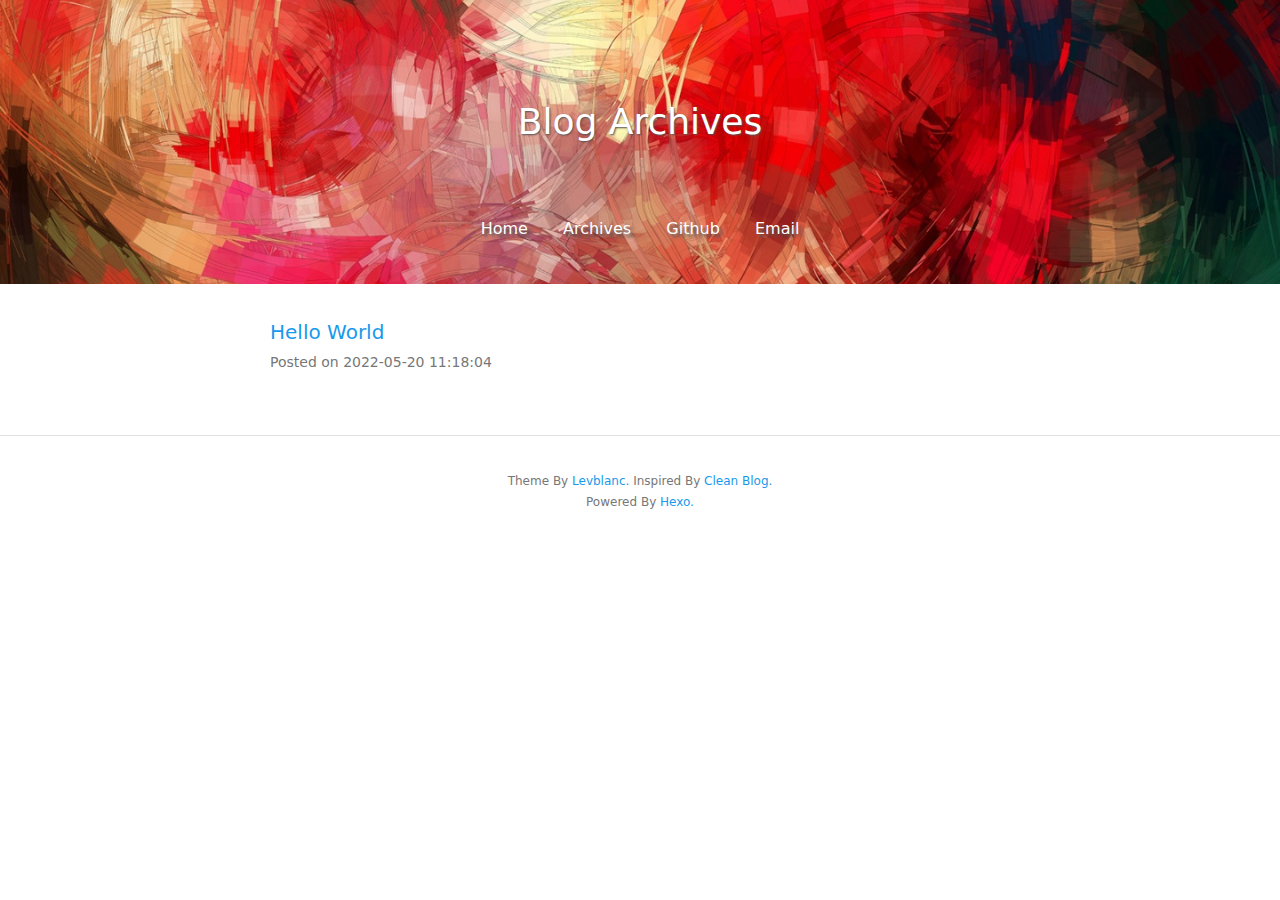
==== archives/index.html @ 2e713763 "Site updated: 2022-05-20 14:13:32" ====
<!DOCTYPE html>
<html>
  <!-- Html Head Tag-->
  <head>
  <meta charset="UTF-8">
  <meta http-equiv="X-UA-Compatible" content="IE=edge">
  <meta name="viewport" content="width=device-width, initial-scale=1">
  <meta name="description" content="">
  <meta name="author" content="John Doe">
  <!-- Open Graph Data -->
  <meta property="og:title" content="Hexo"/>
  <meta property="og:description" content="" />
  <meta property="og:site_name" content="Hexo"/>
  <meta property="og:type" content="website" />
  <meta property="og:image" content="http://example.com"/>
  
    <link rel="alternate" href="/atom.xml" title="Hexo" type="application/atom+xml">
  
  
    <link rel="icon" href="/favicon.png">
  

  <!-- Site Title -->
  <title>Hexo</title>

  <!-- Bootstrap CSS -->
  
<link rel="stylesheet" href="/css/bootstrap.min.css">

  <!-- Custom CSS -->
  
  
<link rel="stylesheet" href="/css/style.light.css">


  <!-- Google Analytics -->
  

<meta name="generator" content="Hexo 6.2.0"></head>

  <body>
    <!-- Archive Header -->
<!-- Page Header -->


<header class="site-header header-background" style="background-image: url(/img/default-banner-dark.jpg)">
  <div class="container">
    <div class="row">
      <div class="col-lg-8 col-lg-offset-2 col-md-10 col-md-offset-1">
        <div class="page-title with-background-image">
          <p class="title">Blog Archives</p>
          <p class="subtitle"></p>
        </div>
        <div class="site-menu with-background-image">
          <ul>
            
              <li>
                <a href="/">
                  
                  Home
                  
                </a>
              </li>
            
              <li>
                <a href="/archives">
                  
                  Archives
                  
                </a>
              </li>
            
              <li>
                <a href="https://github.com/<your-github-username>">
                  
                  Github
                  
                </a>
              </li>
            
              <li>
                <a href="mailto:<your-email-address>">
                  
                  Email
                  
                </a>
              </li>
            
          </ul>
        </div>
      </div>
    </div>
  </div>
</header>

<!-- Archive List -->
<div class="container">
  <div class="row">
    <div class="col-lg-8 col-lg-offset-2 col-md-10 col-md-offset-1">
      
        <div class="archive-item">
  <a href="/2022/05/20/hello-world/" class="post-title">
    Hello World
  </a>
  <div class="date text-muted">Posted on 2022-05-20 11:18:04</div>
</div>

      

    </div>
  </div>
</div>
<!-- Pagination -->
<div class="container">
  <div class="row">
    <div class="col-lg-10 col-md-10 col-md-offset-1">
      <ul class="pagination">
          
          
      </ul>
    </div>
  </div>
</div>



    <!-- Footer -->
<footer>
  <div class="container">
    <div class="row">
      <div class="col-lg-8 col-lg-offset-2 col-md-10 col-md-offset-1">
        <p class="copyright text-muted">
          Theme By <a target="_blank" href="https://github.com/levblanc">Levblanc.</a>
          Inspired By <a target="_blank" href="https://github.com/klugjo/hexo-theme-clean-blog">Clean Blog.</a>
        <p class="copyright text-muted">
          Powered By <a target="_blank" href="https://hexo.io/">Hexo.</a>
        </p>
      </div>
    </div>
  </div>
</footer>


    <!-- After Footer Scripts -->

<script src="/js/highlight.pack.js"></script>

<script>
  document.addEventListener("DOMContentLoaded", function(event) {
    var codeBlocks = Array.prototype.slice.call(document.getElementsByTagName('pre'))
    codeBlocks.forEach(function(block, index) {
      hljs.highlightBlock(block);
    });
  });
</script>

  </body>
</html>
---- css/style.light.css ----
/* basic colors */
/* theme colors */
/* modify value of $theme-color to get different theme colors */
/* typo.css from https://github.com/sofish/typo.css */

@charset "utf-8";

/* 防止用户自定义背景颜色对网页的影响，添加让用户可以自定义字体 */
html {
  color: #333;
  background: #fff;
  -webkit-text-size-adjust: 100%;
  -ms-text-size-adjust: 100%;
  text-rendering: optimizelegibility;
}

/* 如果你的项目仅支持 IE9+ | Chrome | Firefox 等，推荐在 <html> 中添加 .borderbox 这个 class */
html.borderbox *, html.borderbox *:before, html.borderbox *:after {
  -moz-box-sizing: border-box;
  -webkit-box-sizing: border-box;
  box-sizing: border-box;
}

/* 内外边距通常让各个浏览器样式的表现位置不同 */
body, dl, dt, dd, ul, ol, li, h1, h2, h3, h4, h5, h6, pre, code, form, fieldset, legend, input, textarea, p, blockquote, th, td, hr, button, article, aside, details, figcaption, figure, footer, header, menu, nav, section {
  margin: 0;
  padding: 0;
}

/* 重设 HTML5 标签, IE 需要在 js 中 createElement(TAG) */
article, aside, details, figcaption, figure, footer, header, menu, nav, section {
  display: block;
}

/* HTML5 媒体文件跟 img 保持一致 */
audio, canvas, video {
  display: inline-block;
}

/* 要注意表单元素并不继承父级 font 的问题 */
body, button, input, select, textarea {
  font: 300 1rem/1.8 PingFang SC, Lantinghei SC, Microsoft Yahei, Hiragino Sans GB, Microsoft Sans Serif, WenQuanYi Micro Hei, sans;
}

button::-moz-focus-inner,
input::-moz-focus-inner {
  padding: 0;
  border: 0;
}

/* 去掉各Table cell 的边距并让其边重合 */
table {
  border-collapse: collapse;
  border-spacing: 0;
}

/* 去除默认边框 */
fieldset, img {
  border: 0;
}

/* 块/段落引用 */
blockquote {
  position: relative;
  color: #999;
  font-weight: 400;
  border-left: 1px solid #1abc9c;
  padding-left: 1em;
  margin: 1em 3em 1em 2em;
}

@media only screen and ( max-width: 640px ) {
  blockquote {
    margin: 1em 0;
  }
}

/* Firefox 以外，元素没有下划线，需添加 */
acronym, abbr {
  border-bottom: 1px dotted;
  font-variant: normal;
}

/* 添加鼠标问号，进一步确保应用的语义是正确的（要知道，交互他们也有洁癖，如果你不去掉，那得多花点口舌） */
abbr {
  cursor: help;
}

/* 一致的 del 样式 */
del {
  text-decoration: line-through;
}

address, caption, cite, code, dfn, em, th, var {
  font-style: normal;
  font-weight: 400;
}

/* 去掉列表前的标识, li 会继承，大部分网站通常用列表来很多内容，所以应该当去 */
ul, ol {
  list-style: none;
}

/* 对齐是排版最重要的因素, 别让什么都居中 */
caption, th {
  text-align: left;
}

q:before, q:after {
  content: '';
}

/* 统一上标和下标 */
sub, sup {
  font-size: 75%;
  line-height: 0;
  position: relative;
}

:root sub, :root sup {
  vertical-align: baseline; /* for ie9 and other modern browsers */
}

sup {
  top: -0.5em;
}

sub {
  bottom: -0.25em;
}

/* 让链接在 hover 状态下显示下划线 */
// a {
//   color: #1abc9c;
// }

// a:hover {
//   text-decoration: underline;
// }

// .typo a {
//   border-bottom: 1px solid #1abc9c;
// }

// .typo a:hover {
//   border-bottom-color: #555;
//   color: #555;
//   text-decoration: none;
// }

/* 默认不显示下划线，保持页面简洁 */
ins, a {
  text-decoration: none;
}

/* 专名号：虽然 u 已经重回 html5 Draft，但在所有浏览器中都是可以使用的，
 * 要做到更好，向后兼容的话，添加 class="typo-u" 来显示专名号
 * 关于 <u> 标签：http://www.whatwg.org/specs/web-apps/current-work/multipage/text-level-semantics.html#the-u-element
 * 被放弃的是 4，之前一直搞错 http://www.w3.org/TR/html401/appendix/changes.html#idx-deprecated
 * 一篇关于 <u> 标签的很好文章：http://html5doctor.com/u-element/
 */
u, .typo-u {
  text-decoration: underline;
}

/* 标记，类似于手写的荧光笔的作用 */
mark {
  background: #fffdd1;
  border-bottom: 1px solid #ffedce;
  padding: 2px;
  margin: 0 5px;
}

/* 代码片断 */
pre, code, pre tt {
  font-family: Courier, 'Courier New', monospace;
}

pre {
  background: #f8f8f8;
  border: 1px solid #ddd;
  padding: 1em 1.5em;
  display: block;
  -webkit-overflow-scrolling: touch;
}

/* 一致化 horizontal rule */
hr {
  border: none;
  border-bottom: 1px solid #cfcfcf;
  margin-bottom: 0.8em;
  height: 10px;
}

/* 底部印刷体、版本等标记 */
small, .typo-small,
  /* 图片说明 */
figcaption {
  font-size: 0.9em;
  color: #888;
}

strong, b {
  font-weight: bold;
  color: #000;
}

/* 可拖动文件添加拖动手势 */
[draggable] {
  cursor: move;
}

.clearfix:before, .clearfix:after {
  content: "";
  display: table;
}

.clearfix:after {
  clear: both;
}

.clearfix {
  zoom: 1;
}

/* 强制文本换行 */
.textwrap, .textwrap td, .textwrap th {
  word-wrap: break-word;
  word-break: break-all;
}

.textwrap-table {
  table-layout: fixed;
}

/* 提供 serif 版本的字体设置: iOS 下中文自动 fallback 到 sans-serif */
.serif {
  font-family: Palatino, Optima, Georgia, serif;
}

/* 保证块/段落之间的空白隔行 */
.typo table, .typo p, .typo pre, .typo ul, .typo ol, .typo dl, .typo form, .typo hr,
.typo-p, .typo-pre, .typo-ul, .typo-ol, .typo-dl, .typo-form, .typo-hr, .typo-table, blockquote {
  margin-bottom: 1.2em
}

h1, h2, h3, h4, h5, h6 {
  font-family: PingFang SC, Verdana, Helvetica Neue, Microsoft Yahei, Hiragino Sans GB, Microsoft Sans Serif, WenQuanYi Micro Hei, sans-serif;
  font-weight: 100;
  color: #000;
  line-height: 1.35;
}

/* 标题应该更贴紧内容，并与其他块区分，margin 值要相应做优化 */
.typo h1, .typo h2, .typo h3, .typo h4, .typo h5, .typo h6,
.typo-h1, .typo-h2, .typo-h3, .typo-h4, .typo-h5, .typo-h6 {
  margin-top: 1.2em;
  margin-bottom: 0.6em;
  line-height: 1.35;
}

.typo h1, .typo-h1 {
  font-size: 2em;
}

.typo h2, .typo-h2 {
  font-size: 1.8em;
}

.typo h3, .typo-h3 {
  font-size: 1.6em;
}

.typo h4, .typo-h4 {
  font-size: 1.4em;
}

.typo h5, .typo h6, .typo-h5, .typo-h6 {
  font-size: 1.2em;
}

/* 在文章中，应该还原 ul 和 ol 的样式 */
.typo ul, .typo-ul {
  margin-left: 1.3em;
  list-style: disc;
}

.typo ol, .typo-ol {
  list-style: decimal;
  margin-left: 1.9em;
}

.typo li ul, .typo li ol, .typo-ul ul, .typo-ul ol, .typo-ol ul, .typo-ol ol {
  margin-bottom: 0.8em;
  margin-left: 2em;
}

.typo li ul, .typo-ul ul, .typo-ol ul {
  list-style: circle;
}

/* 同 ul/ol，在文章中应用 table 基本格式 */
// .typo table th,
// .typo table td,
.typo-table th,
.typo-table td,
.typo table caption {
  border: 1px solid #ddd;
  padding: 0.5em 1em;
  color: #666;
}


// .typo table th,
.typo-table th {
  background: #fbfbfb;
}

// .typo table thead th,
.typo-table thead th {
  background: #f1f1f1;
}

.typo table caption {
  border-bottom: none;
}

/* 去除 webkit 中 input 和 textarea 的默认样式  */
.typo-input, .typo-textarea {
  -webkit-appearance: none;
  border-radius: 0;
}

.typo-em, .typo em, legend, caption {
  color: #000;
  font-weight: inherit;
}

/* 着重号，只能在少量（少于100个字符）且全是全角字符的情况下使用 */
.typo-em {
  position: relative;
}

.typo-em:after {
  position: absolute;
  top: 0.65em;
  left: 0;
  width: 100%;
  overflow: hidden;
  white-space: nowrap;
  content: "・・・・・・・・・・・・・・・・・・・・・・・・・・・・・・・・・・・・・・・・・・・・・・・・・・・・・・・・・・・・・・・・・・・・・・・・・・・・・・・・・・・・・・・・・・・・・・・・・・・・";
}

/* Responsive images */
.typo img {
  max-width: 100%;
}

.hljs {
  display: block;
  overflow-x: auto;
  padding: 0.5em;
  background: #23241f;
}
.hljs,
.hljs-tag,
.hljs-subst {
  color: #f8f8f2;
}
.hljs-strong,
.hljs-emphasis {
  color: #a8a8a2;
}
.hljs-bullet,
.hljs-quote,
.hljs-number,
.hljs-regexp,
.hljs-literal,
.hljs-link {
  color: #ae81ff;
}
.hljs-code,
.hljs-title,
.hljs-section,
.hljs-selector-class {
  color: #a6e22e;
}
.hljs-strong {
  font-weight: bold;
}
.hljs-emphasis {
  font-style: italic;
}
.hljs-keyword,
.hljs-selector-tag,
.hljs-name,
.hljs-attr {
  color: #f92672;
}
.hljs-symbol,
.hljs-attribute {
  color: #66d9ef;
}
.hljs-params,
.hljs-class .hljs-title {
  color: #f8f8f2;
}
.hljs-string,
.hljs-type,
.hljs-built_in,
.hljs-builtin-name,
.hljs-selector-id,
.hljs-selector-attr,
.hljs-selector-pseudo,
.hljs-addition,
.hljs-variable,
.hljs-template-variable {
  color: #e6db74;
}
.hljs-comment,
.hljs-deletion,
.hljs-meta {
  color: #75715e;
}
.highlight {
  overflow: auto;
}
.highlight table {
  width: 100%;
  max-width: 100%;
}
.highlight pre {
  font-size: 0.8125rem;
}
.highlight .gutter {
  width: 5%;
  text-align: right;
}
.highlight .gutter pre {
  border-top: 0;
  border-bottom: 0;
  border-left: 0;
}
.highlight .code {
  width: 95%;
}
.highlight .code pre {
  border: 0;
}
code {
  color: #1999ec;
  padding: 0 0.1875rem;
  margin: 0 0.125rem;
  border-radius: 0.1875rem;
  background-color: #f0e8df;
}
@media only screen and (max-width: 414px) {
  .highlight pre {
    font-size: 0.75rem;
  }
}
html,
body {
  color: #555;
  background-color: #fff;
  font-size: 100%; /* add PX (or original value) as backup */
  font-size: 100%;
}
a {
  color: #1999ec;
}
a:hover {
  text-decoration: none;
  color: #fff;
  background-color: #1999ec;
  transition: all 0.25s;
  cursor: pointer;
}
strong {
  color: #555;
}
h1,
h2,
h3,
h4,
h5,
h6 {
  color: #555;
}
.site-header {
  padding: 2.5rem 0;
  border-bottom: 1px solid #e1e1e1;
  margin-bottom: 1.875rem;
}
.site-header.header-background {
  border-bottom: 0;
  background-color: #808080;
  background-position: center center;
  background-attachment: scroll;
  -webkit-background-size: cover;
  -moz-background-size: cover;
  background-size: cover;
  -o-background-size: cover;
}
.site-header .page-title {
  color: #1999ec;
  text-align: center;
  text-shadow: 1px 1px 2px #555;
}
.site-header .page-title.with-background-image {
  color: #fff;
  padding: 3.125rem 0;
}
.site-header .page-title .title {
  font-size: 2.25rem;
}
.site-menu {
  text-align: center;
  margin-top: 0.625rem;
  text-shadow: 3px 3px 3px #555;
}
.site-menu ul {
  margin: 0 auto;
  padding: 0;
}
.site-menu ul > li {
  display: inline-block;
  margin-right: 0.625rem;
}
.site-menu ul > li:last-child {
  margin-right: 0;
}
.site-menu ul > li > a {
  padding: 0.1875rem 0.625rem;
  border-radius: 0.125rem;
}
.site-menu.with-background-image a {
  color: #fff;
}
@media only screen and (max-width: 414px) {
  .site-header .page-title.with-background-image {
    padding: 1.875rem 0;
  }
  .site-header .page-title .title {
    font-size: 1.375rem;
  }
  .site-menu {
    font-size: 1rem;
  }
  .site-menu ul li {
    margin-right: 0;
  }
  .site-menu ul li > a {
    padding: 0.1875rem 0.375rem;
  }
}
.post-item-wrapper {
  padding: 2.1875rem 0;
  border-bottom: 1px solid #e1e1e1;
  text-align: center;
  overflow: hidden;
}
.post-item-wrapper:last-child {
  border-bottom: none;
}
.post-item-wrapper .post-title {
  display: inline-block;
  padding: 0 0.625rem;
  margin-bottom: 1.25rem;
  font-size: 1.375rem;
  text-align: center;
  border-radius: 0.125rem;
}
.post-item-wrapper .post-excerpt {
  overflow: hidden;
}
.post-item-wrapper .date-and-category,
.post-item-wrapper .excerpt,
.post-item-wrapper .tags {
  float: left;
}
.post-item-wrapper .date-and-category,
.post-item-wrapper .tags {
  width: 14%;
}
.post-item-wrapper .excerpt {
  width: 64%;
  margin: 0 4%;
  font-size: 0.875rem;
  text-align: justify;
}
.post-item-wrapper .excerpt p {
  margin-bottom: 0;
}
.post-item-wrapper .date-and-category {
  font-size: 0.8125rem;
  text-align: center;
  border: 1px solid #1999ec;
  border-radius: 0.1875rem;
}
.post-item-wrapper .date-and-category .date,
.post-item-wrapper .date-and-category .categories {
  padding: 0.125rem 0;
}
.post-item-wrapper .date-and-category .date {
  color: #1999ec;
}
.post-item-wrapper .date-and-category .categories {
  color: #fff;
  background-color: #1999ec;
}
.post-item-wrapper .date-and-category .categories > a {
  color: #fff;
  background-color: #1999ec;
}
.post-item-wrapper .tags {
  overflow: hidden;
}
.post-item-wrapper .tags .untagged,
.post-item-wrapper .tags .tag {
  display: inline-block;
  font-size: 0.8125rem;
  padding: 0 0.3125rem;
  text-align: center;
  border: 1px solid #1999ec;
  border-radius: 0.1875rem;
}
.post-item-wrapper .tags .untagged {
  color: #1999ec;
}
@media only screen and (max-width: 768px) {
  .post-item-wrapper .date-and-category,
  .post-item-wrapper .tags {
    display: none;
  }
  .post-item-wrapper .excerpt {
    width: 100%;
    padding: 0 5%;
    margin: 0;
    float: none;
  }
  .post-item-wrapper .post-title {
    font-size: 1.125rem;
  }
}
.archive-item {
  margin-bottom: 1.25rem;
}
.archive-item .post-title {
  font-size: 1.25rem;
  padding: 0 0.3125rem;
  border-radius: 0.125rem;
}
.archive-item .date {
  font-size: 0.875rem;
  padding: 0 0.3125rem;
}
@media only screen and (max-width: 414px) {
  .archive-item .post-title {
    font-size: 1rem;
  }
  .archive-item .date {
    font-size: 0.875rem;
  }
}
.post-tags,
.post-info {
  font-size: 0.875rem;
  font-style: italic;
  text-align: center;
}
.post-info {
  margin-bottom: 0.3125rem;
}
.post-info .info {
  padding: 0 0.5rem;
  border-right: 1px dotted #85878a;
}
.post-info .info:last-child {
  border-right: none;
}
.post-info .categories a {
  padding: 0.125rem 0.25rem;
  border-radius: 0.125rem;
}
.post-tags {
  font-style: italic;
}
.post-tags > a {
  display: inline-block;
  padding: 0 0.25rem;
  margin-right: 0.125rem;
  border-radius: 0.125rem;
}
.post-content {
  padding-top: 2.5rem;
  padding-bottom: 2.5rem;
  font-size: 0.9375rem;
}
@media only screen and (max-width: 414px) {
  .post-tags,
  .post-info {
    font-size: 0.75rem;
  }
  .post-tags .info,
  .post-info .info {
    padding: 0 0.3125rem;
  }
  .post-tags .time,
  .post-info .time {
    display: none;
  }
  .post-content {
    font-size: 0.78125rem;
  }
}
footer {
  padding: 2.1875rem 0;
  border-top: 1px solid #e1e1e1;
  font-size: 0.75rem;
  text-align: center;
}
.pagination {
  display: block;
  text-align: center;
  overflow: hidden;
}
.pagination > li {
  display: inline-block;
}
.pagination > li > a {
  color: #1999ec;
  background-color: #fff;
  border: 1px solid #1999ec;
  border-radius: 0.1875rem;
}
.pagination > li > a:hover {
  color: #fff;
  background-color: #1999ec;
  border: 1px solid #1999ec;
}
.pagination > li > a span {
  display: inline-block;
}
@media only screen and (max-width: 414px) {
  .pagination {
    font-size: 0.875rem;
  }
}
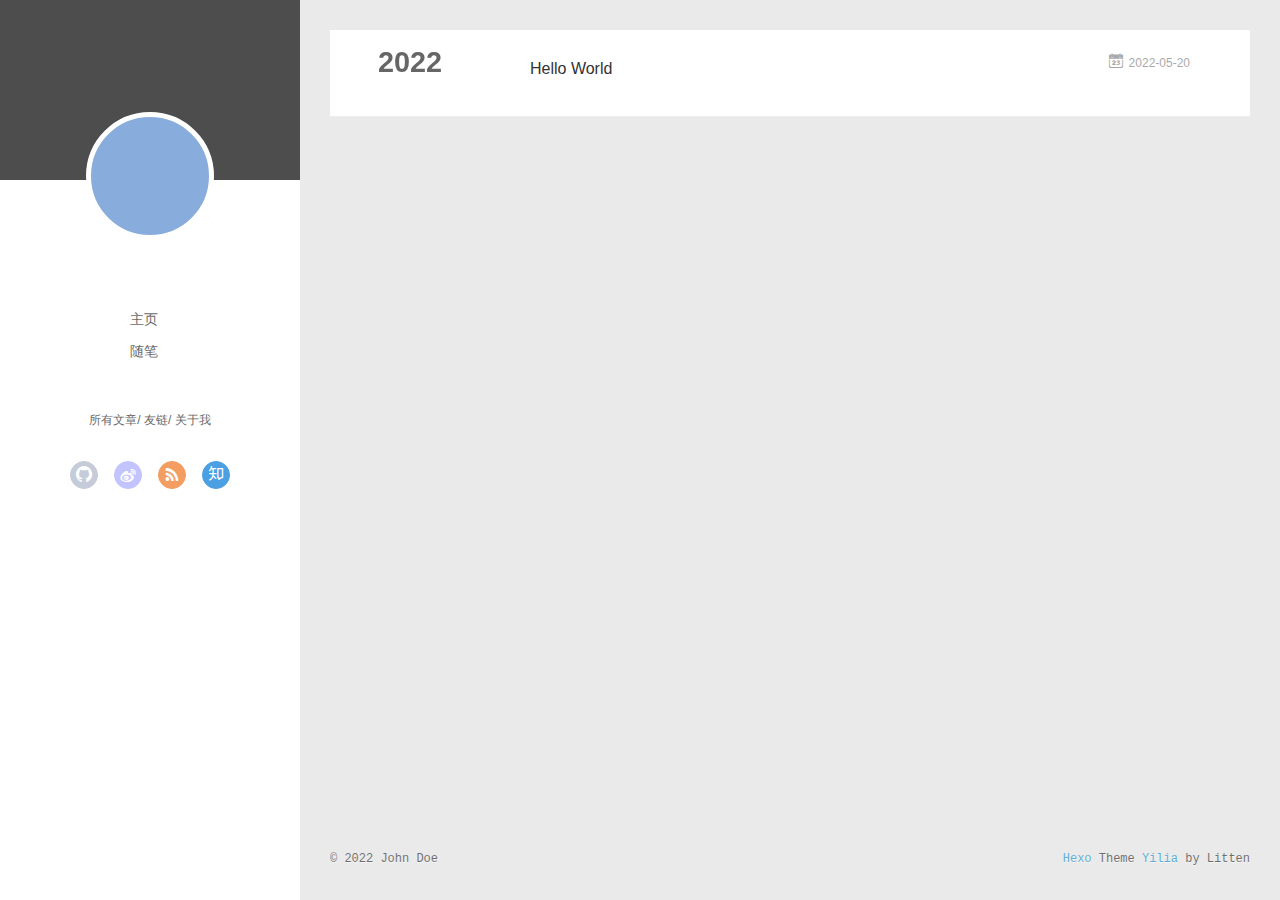
==== commit f2b77a5c: "Site updated: 2022-05-20 14:22:14" ====
--- a/archives/index.html
+++ b/archives/index.html
@@ -1,159 +1,443 @@
 <!DOCTYPE html>
 <html>
-  <!-- Html Head Tag-->
-  <head>
-  <meta charset="UTF-8">
-  <meta http-equiv="X-UA-Compatible" content="IE=edge">
-  <meta name="viewport" content="width=device-width, initial-scale=1">
-  <meta name="description" content="">
-  <meta name="author" content="John Doe">
-  <!-- Open Graph Data -->
-  <meta property="og:title" content="Hexo"/>
-  <meta property="og:description" content="" />
-  <meta property="og:site_name" content="Hexo"/>
-  <meta property="og:type" content="website" />
-  <meta property="og:image" content="http://example.com"/>
-  
-    <link rel="alternate" href="/atom.xml" title="Hexo" type="application/atom+xml">
+<head>
+  <meta charset="utf-8">
+  
+  <meta name="renderer" content="webkit">
+  <meta http-equiv="X-UA-Compatible" content="IE=edge" >
+  <link rel="dns-prefetch" href="http://example.com">
+  <title>Archives | Hexo</title>
+  <meta name="viewport" content="width=device-width, initial-scale=1, maximum-scale=1">
+  <meta property="og:type" content="website">
+<meta property="og:title" content="Hexo">
+<meta property="og:url" content="http://example.com/archives/index.html">
+<meta property="og:site_name" content="Hexo">
+<meta property="og:locale" content="en_US">
+<meta property="article:author" content="John Doe">
+<meta name="twitter:card" content="summary">
+  
+    <link rel="alternative" href="/atom.xml" title="Hexo" type="application/atom+xml">
   
   
     <link rel="icon" href="/favicon.png">
   
-
-  <!-- Site Title -->
-  <title>Hexo</title>
-
-  <!-- Bootstrap CSS -->
-  
-<link rel="stylesheet" href="/css/bootstrap.min.css">
-
-  <!-- Custom CSS -->
-  
-  
-<link rel="stylesheet" href="/css/style.light.css">
-
-
-  <!-- Google Analytics -->
+  <link rel="stylesheet" type="text/css" href="/./main.0cf68a.css">
+  <style type="text/css">
+  
+    #container.show {
+      background: linear-gradient(200deg,#a0cfe4,#e8c37e);
+    }
+  </style>
+  
+
   
 
 <meta name="generator" content="Hexo 6.2.0"></head>
 
-  <body>
-    <!-- Archive Header -->
-<!-- Page Header -->
-
-
-<header class="site-header header-background" style="background-image: url(/img/default-banner-dark.jpg)">
-  <div class="container">
-    <div class="row">
-      <div class="col-lg-8 col-lg-offset-2 col-md-10 col-md-offset-1">
-        <div class="page-title with-background-image">
-          <p class="title">Blog Archives</p>
-          <p class="subtitle"></p>
-        </div>
-        <div class="site-menu with-background-image">
-          <ul>
+<body>
+  <div id="container" q-class="show:isCtnShow">
+    <canvas id="anm-canvas" class="anm-canvas"></canvas>
+    <div class="left-col" q-class="show:isShow">
+      
+<div class="overlay" style="background: #4d4d4d"></div>
+<div class="intrude-less">
+	<header id="header" class="inner">
+		<a href="/" class="profilepic">
+			<img src="" class="js-avatar">
+		</a>
+		<hgroup>
+		  <h1 class="header-author"><a href="/"></a></h1>
+		</hgroup>
+		
+
+		<nav class="header-menu">
+			<ul>
+			
+				<li><a href="/">主页</a></li>
+	        
+				<li><a href="/tags/%E9%9A%8F%E7%AC%94/">随笔</a></li>
+	        
+			</ul>
+		</nav>
+		<nav class="header-smart-menu">
+    		
+    			
+    			<a q-on="click: openSlider(e, 'innerArchive')" href="javascript:void(0)">所有文章</a>
+    			
             
-              <li>
-                <a href="/">
-                  
-                  Home
-                  
-                </a>
-              </li>
+    			
+    			<a q-on="click: openSlider(e, 'friends')" href="javascript:void(0)">友链</a>
+    			
             
-              <li>
-                <a href="/archives">
-                  
-                  Archives
-                  
-                </a>
-              </li>
+    			
+    			<a q-on="click: openSlider(e, 'aboutme')" href="javascript:void(0)">关于我</a>
+    			
             
-              <li>
-                <a href="https://github.com/<your-github-username>">
-                  
-                  Github
-                  
-                </a>
-              </li>
+		</nav>
+		<nav class="header-nav">
+			<div class="social">
+				
+					<a class="github" target="_blank" href="#" title="github"><i class="icon-github"></i></a>
+		        
+					<a class="weibo" target="_blank" href="#" title="weibo"><i class="icon-weibo"></i></a>
+		        
+					<a class="rss" target="_blank" href="#" title="rss"><i class="icon-rss"></i></a>
+		        
+					<a class="zhihu" target="_blank" href="#" title="zhihu"><i class="icon-zhihu"></i></a>
+		        
+			</div>
+		</nav>
+	</header>		
+</div>
+
+    </div>
+    <div class="mid-col" q-class="show:isShow,hide:isShow|isFalse">
+      
+<nav id="mobile-nav">
+  	<div class="overlay js-overlay" style="background: #4d4d4d"></div>
+	<div class="btnctn js-mobile-btnctn">
+  		<div class="slider-trigger list" q-on="click: openSlider(e)"><i class="icon icon-sort"></i></div>
+	</div>
+	<div class="intrude-less">
+		<header id="header" class="inner">
+			<div class="profilepic">
+				<img src="" class="js-avatar">
+			</div>
+			<hgroup>
+			  <h1 class="header-author js-header-author"></h1>
+			</hgroup>
+			
+			
+			
+				
+			
+				
+			
+			
+			
+			<nav class="header-nav">
+				<div class="social">
+					
+						<a class="github" target="_blank" href="#" title="github"><i class="icon-github"></i></a>
+			        
+						<a class="weibo" target="_blank" href="#" title="weibo"><i class="icon-weibo"></i></a>
+			        
+						<a class="rss" target="_blank" href="#" title="rss"><i class="icon-rss"></i></a>
+			        
+						<a class="zhihu" target="_blank" href="#" title="zhihu"><i class="icon-zhihu"></i></a>
+			        
+				</div>
+			</nav>
+
+			<nav class="header-menu js-header-menu">
+				<ul style="width: 50%">
+				
+				
+					<li style="width: 50%"><a href="/">主页</a></li>
+		        
+					<li style="width: 50%"><a href="/tags/%E9%9A%8F%E7%AC%94/">随笔</a></li>
+		        
+				</ul>
+			</nav>
+		</header>				
+	</div>
+	<div class="mobile-mask" style="display:none" q-show="isShow"></div>
+</nav>
+
+      <div id="wrapper" class="body-wrap">
+        <div class="menu-l">
+          <div class="canvas-wrap">
+            <canvas data-colors="#eaeaea" data-sectionHeight="100" data-contentId="js-content" id="myCanvas1" class="anm-canvas"></canvas>
+          </div>
+          <div id="js-content" class="content-ll">
             
-              <li>
-                <a href="mailto:<your-email-address>">
-                  
-                  Email
-                  
-                </a>
-              </li>
-            
-          </ul>
+  
+  
+    
+    
+      
+      
+      <section class="archives-wrap">
+        <div class="archive-year-wrap">
+          <a href="/archives/2022" class="archive-year">2022</a>
+        </div>
+        <div class="archives">
+    
+    <article class="archive-article archive-type-post">
+  <div class="archive-article-inner">
+    <header class="archive-article-header">
+      	<div class="article-meta">
+	      	<a href="/2022/05/20/hello-world/" class="archive-article-date">
+  	<time datetime="2022-05-20T03:18:04.822Z" itemprop="datePublished"><i class="icon-calendar icon"></i>2022-05-20</time>
+</a>
+        </div>
+    	 
+  
+    <h1 itemprop="name">
+      <a class="archive-article-title" href="/2022/05/20/hello-world/">Hello World</a>
+    </h1>
+  
+
+        <div class="article-info info-on-right">
+          
+          
+
+        </div>
+        <div class="clearfix"></div>
+    </header>
+  </div>
+</article>
+  
+  
+    </div></section>
+  
+
+    
+
+
+          </div>
         </div>
       </div>
-    </div>
-  </div>
-</header>
-
-<!-- Archive List -->
-<div class="container">
-  <div class="row">
-    <div class="col-lg-8 col-lg-offset-2 col-md-10 col-md-offset-1">
-      
-        <div class="archive-item">
-  <a href="/2022/05/20/hello-world/" class="post-title">
-    Hello World
-  </a>
-  <div class="date text-muted">Posted on 2022-05-20 11:18:04</div>
-</div>
-
-      
-
-    </div>
-  </div>
-</div>
-<!-- Pagination -->
-<div class="container">
-  <div class="row">
-    <div class="col-lg-10 col-md-10 col-md-offset-1">
-      <ul class="pagination">
-          
-          
-      </ul>
-    </div>
-  </div>
-</div>
-
-
-
-    <!-- Footer -->
-<footer>
-  <div class="container">
-    <div class="row">
-      <div class="col-lg-8 col-lg-offset-2 col-md-10 col-md-offset-1">
-        <p class="copyright text-muted">
-          Theme By <a target="_blank" href="https://github.com/levblanc">Levblanc.</a>
-          Inspired By <a target="_blank" href="https://github.com/klugjo/hexo-theme-clean-blog">Clean Blog.</a>
-        <p class="copyright text-muted">
-          Powered By <a target="_blank" href="https://hexo.io/">Hexo.</a>
-        </p>
-      </div>
+      <footer id="footer">
+  <div class="outer">
+    <div id="footer-info">
+    	<div class="footer-left">
+    		&copy; 2022 John Doe
+    	</div>
+      	<div class="footer-right">
+      		<a href="http://hexo.io/" target="_blank">Hexo</a>  Theme <a href="https://github.com/litten/hexo-theme-yilia" target="_blank">Yilia</a> by Litten
+      	</div>
     </div>
   </div>
 </footer>
-
-
-    <!-- After Footer Scripts -->
-
-<script src="/js/highlight.pack.js"></script>
-
-<script>
-  document.addEventListener("DOMContentLoaded", function(event) {
-    var codeBlocks = Array.prototype.slice.call(document.getElementsByTagName('pre'))
-    codeBlocks.forEach(function(block, index) {
-      hljs.highlightBlock(block);
-    });
-  });
+    </div>
+    <script>
+	var yiliaConfig = {
+		mathjax: false,
+		isHome: false,
+		isPost: false,
+		isArchive: true,
+		isTag: false,
+		isCategory: false,
+		open_in_new: false,
+		toc_hide_index: true,
+		root: "/",
+		innerArchive: true,
+		showTags: false
+	}
 </script>
 
-  </body>
-</html>
-
+<script>!function(t){function n(e){if(r[e])return r[e].exports;var i=r[e]={exports:{},id:e,loaded:!1};return t[e].call(i.exports,i,i.exports,n),i.loaded=!0,i.exports}var r={};n.m=t,n.c=r,n.p="./",n(0)}([function(t,n,r){r(195),t.exports=r(191)},function(t,n,r){var e=r(3),i=r(52),o=r(27),u=r(28),c=r(53),f="prototype",a=function(t,n,r){var s,l,h,v,p=t&a.F,d=t&a.G,y=t&a.S,g=t&a.P,b=t&a.B,m=d?e:y?e[n]||(e[n]={}):(e[n]||{})[f],x=d?i:i[n]||(i[n]={}),w=x[f]||(x[f]={});d&&(r=n);for(s in r)l=!p&&m&&void 0!==m[s],h=(l?m:r)[s],v=b&&l?c(h,e):g&&"function"==typeof h?c(Function.call,h):h,m&&u(m,s,h,t&a.U),x[s]!=h&&o(x,s,v),g&&w[s]!=h&&(w[s]=h)};e.core=i,a.F=1,a.G=2,a.S=4,a.P=8,a.B=16,a.W=32,a.U=64,a.R=128,t.exports=a},function(t,n,r){var e=r(6);t.exports=function(t){if(!e(t))throw TypeError(t+" is not an object!");return t}},function(t,n){var r=t.exports="undefined"!=typeof window&&window.Math==Math?window:"undefined"!=typeof self&&self.Math==Math?self:Function("return this")();"number"==typeof __g&&(__g=r)},function(t,n){t.exports=function(t){try{return!!t()}catch(t){return!0}}},function(t,n){var r=t.exports="undefined"!=typeof window&&window.Math==Math?window:"undefined"!=typeof self&&self.Math==Math?self:Function("return this")();"number"==typeof __g&&(__g=r)},function(t,n){t.exports=function(t){return"object"==typeof t?null!==t:"function"==typeof t}},function(t,n,r){var e=r(126)("wks"),i=r(76),o=r(3).Symbol,u="function"==typeof o;(t.exports=function(t){return e[t]||(e[t]=u&&o[t]||(u?o:i)("Symbol."+t))}).store=e},function(t,n){var r={}.hasOwnProperty;t.exports=function(t,n){return r.call(t,n)}},function(t,n,r){var e=r(94),i=r(33);t.exports=function(t){return e(i(t))}},function(t,n,r){t.exports=!r(4)(function(){return 7!=Object.defineProperty({},"a",{get:function(){return 7}}).a})},function(t,n,r){var e=r(2),i=r(167),o=r(50),u=Object.defineProperty;n.f=r(10)?Object.defineProperty:function(t,n,r){if(e(t),n=o(n,!0),e(r),i)try{return u(t,n,r)}catch(t){}if("get"in r||"set"in r)throw TypeError("Accessors not supported!");return"value"in r&&(t[n]=r.value),t}},function(t,n,r){t.exports=!r(18)(function(){return 7!=Object.defineProperty({},"a",{get:function(){return 7}}).a})},function(t,n,r){var e=r(14),i=r(22);t.exports=r(12)?function(t,n,r){return e.f(t,n,i(1,r))}:function(t,n,r){return t[n]=r,t}},function(t,n,r){var e=r(20),i=r(58),o=r(42),u=Object.defineProperty;n.f=r(12)?Object.defineProperty:function(t,n,r){if(e(t),n=o(n,!0),e(r),i)try{return u(t,n,r)}catch(t){}if("get"in r||"set"in r)throw TypeError("Accessors not supported!");return"value"in r&&(t[n]=r.value),t}},function(t,n,r){var e=r(40)("wks"),i=r(23),o=r(5).Symbol,u="function"==typeof o;(t.exports=function(t){return e[t]||(e[t]=u&&o[t]||(u?o:i)("Symbol."+t))}).store=e},function(t,n,r){var e=r(67),i=Math.min;t.exports=function(t){return t>0?i(e(t),9007199254740991):0}},function(t,n,r){var e=r(46);t.exports=function(t){return Object(e(t))}},function(t,n){t.exports=function(t){try{return!!t()}catch(t){return!0}}},function(t,n,r){var e=r(63),i=r(34);t.exports=Object.keys||function(t){return e(t,i)}},function(t,n,r){var e=r(21);t.exports=function(t){if(!e(t))throw TypeError(t+" is not an object!");return t}},function(t,n){t.exports=function(t){return"object"==typeof t?null!==t:"function"==typeof t}},function(t,n){t.exports=function(t,n){return{enumerable:!(1&t),configurable:!(2&t),writable:!(4&t),value:n}}},function(t,n){var r=0,e=Math.random();t.exports=function(t){return"Symbol(".concat(void 0===t?"":t,")_",(++r+e).toString(36))}},function(t,n){var r={}.hasOwnProperty;t.exports=function(t,n){return r.call(t,n)}},function(t,n){var r=t.exports={version:"2.4.0"};"number"==typeof __e&&(__e=r)},function(t,n){t.exports=function(t){if("function"!=typeof t)throw TypeError(t+" is not a function!");return t}},function(t,n,r){var e=r(11),i=r(66);t.exports=r(10)?function(t,n,r){return e.f(t,n,i(1,r))}:function(t,n,r){return t[n]=r,t}},function(t,n,r){var e=r(3),i=r(27),o=r(24),u=r(76)("src"),c="toString",f=Function[c],a=(""+f).split(c);r(52).inspectSource=function(t){return f.call(t)},(t.exports=function(t,n,r,c){var f="function"==typeof r;f&&(o(r,"name")||i(r,"name",n)),t[n]!==r&&(f&&(o(r,u)||i(r,u,t[n]?""+t[n]:a.join(String(n)))),t===e?t[n]=r:c?t[n]?t[n]=r:i(t,n,r):(delete t[n],i(t,n,r)))})(Function.prototype,c,function(){return"function"==typeof this&&this[u]||f.call(this)})},function(t,n,r){var e=r(1),i=r(4),o=r(46),u=function(t,n,r,e){var i=String(o(t)),u="<"+n;return""!==r&&(u+=" "+r+'="'+String(e).replace(/"/g,"&quot;")+'"'),u+">"+i+"</"+n+">"};t.exports=function(t,n){var r={};r[t]=n(u),e(e.P+e.F*i(function(){var n=""[t]('"');return n!==n.toLowerCase()||n.split('"').length>3}),"String",r)}},function(t,n,r){var e=r(115),i=r(46);t.exports=function(t){return e(i(t))}},function(t,n,r){var e=r(116),i=r(66),o=r(30),u=r(50),c=r(24),f=r(167),a=Object.getOwnPropertyDescriptor;n.f=r(10)?a:function(t,n){if(t=o(t),n=u(n,!0),f)try{return a(t,n)}catch(t){}if(c(t,n))return i(!e.f.call(t,n),t[n])}},function(t,n,r){var e=r(24),i=r(17),o=r(145)("IE_PROTO"),u=Object.prototype;t.exports=Object.getPrototypeOf||function(t){return t=i(t),e(t,o)?t[o]:"function"==typeof t.constructor&&t instanceof t.constructor?t.constructor.prototype:t instanceof Object?u:null}},function(t,n){t.exports=function(t){if(void 0==t)throw TypeError("Can't call method on  "+t);return t}},function(t,n){t.exports="constructor,hasOwnProperty,isPrototypeOf,propertyIsEnumerable,toLocaleString,toString,valueOf".split(",")},function(t,n){t.exports={}},function(t,n){t.exports=!0},function(t,n){n.f={}.propertyIsEnumerable},function(t,n,r){var e=r(14).f,i=r(8),o=r(15)("toStringTag");t.exports=function(t,n,r){t&&!i(t=r?t:t.prototype,o)&&e(t,o,{configurable:!0,value:n})}},function(t,n,r){var e=r(40)("keys"),i=r(23);t.exports=function(t){return e[t]||(e[t]=i(t))}},function(t,n,r){var e=r(5),i="__core-js_shared__",o=e[i]||(e[i]={});t.exports=function(t){return o[t]||(o[t]={})}},function(t,n){var r=Math.ceil,e=Math.floor;t.exports=function(t){return isNaN(t=+t)?0:(t>0?e:r)(t)}},function(t,n,r){var e=r(21);t.exports=function(t,n){if(!e(t))return t;var r,i;if(n&&"function"==typeof(r=t.toString)&&!e(i=r.call(t)))return i;if("function"==typeof(r=t.valueOf)&&!e(i=r.call(t)))return i;if(!n&&"function"==typeof(r=t.toString)&&!e(i=r.call(t)))return i;throw TypeError("Can't convert object to primitive value")}},function(t,n,r){var e=r(5),i=r(25),o=r(36),u=r(44),c=r(14).f;t.exports=function(t){var n=i.Symbol||(i.Symbol=o?{}:e.Symbol||{});"_"==t.charAt(0)||t in n||c(n,t,{value:u.f(t)})}},function(t,n,r){n.f=r(15)},function(t,n){var r={}.toString;t.exports=function(t){return r.call(t).slice(8,-1)}},function(t,n){t.exports=function(t){if(void 0==t)throw TypeError("Can't call method on  "+t);return t}},function(t,n,r){var e=r(4);t.exports=function(t,n){return!!t&&e(function(){n?t.call(null,function(){},1):t.call(null)})}},function(t,n,r){var e=r(53),i=r(115),o=r(17),u=r(16),c=r(203);t.exports=function(t,n){var r=1==t,f=2==t,a=3==t,s=4==t,l=6==t,h=5==t||l,v=n||c;return function(n,c,p){for(var d,y,g=o(n),b=i(g),m=e(c,p,3),x=u(b.length),w=0,S=r?v(n,x):f?v(n,0):void 0;x>w;w++)if((h||w in b)&&(d=b[w],y=m(d,w,g),t))if(r)S[w]=y;else if(y)switch(t){case 3:return!0;case 5:return d;case 6:return w;case 2:S.push(d)}else if(s)return!1;return l?-1:a||s?s:S}}},function(t,n,r){var e=r(1),i=r(52),o=r(4);t.exports=function(t,n){var r=(i.Object||{})[t]||Object[t],u={};u[t]=n(r),e(e.S+e.F*o(function(){r(1)}),"Object",u)}},function(t,n,r){var e=r(6);t.exports=function(t,n){if(!e(t))return t;var r,i;if(n&&"function"==typeof(r=t.toString)&&!e(i=r.call(t)))return i;if("function"==typeof(r=t.valueOf)&&!e(i=r.call(t)))return i;if(!n&&"function"==typeof(r=t.toString)&&!e(i=r.call(t)))return i;throw TypeError("Can't convert object to primitive value")}},function(t,n,r){var e=r(5),i=r(25),o=r(91),u=r(13),c="prototype",f=function(t,n,r){var a,s,l,h=t&f.F,v=t&f.G,p=t&f.S,d=t&f.P,y=t&f.B,g=t&f.W,b=v?i:i[n]||(i[n]={}),m=b[c],x=v?e:p?e[n]:(e[n]||{})[c];v&&(r=n);for(a in r)(s=!h&&x&&void 0!==x[a])&&a in b||(l=s?x[a]:r[a],b[a]=v&&"function"!=typeof x[a]?r[a]:y&&s?o(l,e):g&&x[a]==l?function(t){var n=function(n,r,e){if(this instanceof t){switch(arguments.length){case 0:return new t;case 1:return new t(n);case 2:return new t(n,r)}return new t(n,r,e)}return t.apply(this,arguments)};return n[c]=t[c],n}(l):d&&"function"==typeof l?o(Function.call,l):l,d&&((b.virtual||(b.virtual={}))[a]=l,t&f.R&&m&&!m[a]&&u(m,a,l)))};f.F=1,f.G=2,f.S=4,f.P=8,f.B=16,f.W=32,f.U=64,f.R=128,t.exports=f},function(t,n){var r=t.exports={version:"2.4.0"};"number"==typeof __e&&(__e=r)},function(t,n,r){var e=r(26);t.exports=function(t,n,r){if(e(t),void 0===n)return t;switch(r){case 1:return function(r){return t.call(n,r)};case 2:return function(r,e){return t.call(n,r,e)};case 3:return function(r,e,i){return t.call(n,r,e,i)}}return function(){return t.apply(n,arguments)}}},function(t,n,r){var e=r(183),i=r(1),o=r(126)("metadata"),u=o.store||(o.store=new(r(186))),c=function(t,n,r){var i=u.get(t);if(!i){if(!r)return;u.set(t,i=new e)}var o=i.get(n);if(!o){if(!r)return;i.set(n,o=new e)}return o},f=function(t,n,r){var e=c(n,r,!1);return void 0!==e&&e.has(t)},a=function(t,n,r){var e=c(n,r,!1);return void 0===e?void 0:e.get(t)},s=function(t,n,r,e){c(r,e,!0).set(t,n)},l=function(t,n){var r=c(t,n,!1),e=[];return r&&r.forEach(function(t,n){e.push(n)}),e},h=function(t){return void 0===t||"symbol"==typeof t?t:String(t)},v=function(t){i(i.S,"Reflect",t)};t.exports={store:u,map:c,has:f,get:a,set:s,keys:l,key:h,exp:v}},function(t,n,r){"use strict";if(r(10)){var e=r(69),i=r(3),o=r(4),u=r(1),c=r(127),f=r(152),a=r(53),s=r(68),l=r(66),h=r(27),v=r(73),p=r(67),d=r(16),y=r(75),g=r(50),b=r(24),m=r(180),x=r(114),w=r(6),S=r(17),_=r(137),O=r(70),E=r(32),P=r(71).f,j=r(154),F=r(76),M=r(7),A=r(48),N=r(117),T=r(146),I=r(155),k=r(80),L=r(123),R=r(74),C=r(130),D=r(160),U=r(11),W=r(31),G=U.f,B=W.f,V=i.RangeError,z=i.TypeError,q=i.Uint8Array,K="ArrayBuffer",J="Shared"+K,Y="BYTES_PER_ELEMENT",H="prototype",$=Array[H],X=f.ArrayBuffer,Q=f.DataView,Z=A(0),tt=A(2),nt=A(3),rt=A(4),et=A(5),it=A(6),ot=N(!0),ut=N(!1),ct=I.values,ft=I.keys,at=I.entries,st=$.lastIndexOf,lt=$.reduce,ht=$.reduceRight,vt=$.join,pt=$.sort,dt=$.slice,yt=$.toString,gt=$.toLocaleString,bt=M("iterator"),mt=M("toStringTag"),xt=F("typed_constructor"),wt=F("def_constructor"),St=c.CONSTR,_t=c.TYPED,Ot=c.VIEW,Et="Wrong length!",Pt=A(1,function(t,n){return Tt(T(t,t[wt]),n)}),jt=o(function(){return 1===new q(new Uint16Array([1]).buffer)[0]}),Ft=!!q&&!!q[H].set&&o(function(){new q(1).set({})}),Mt=function(t,n){if(void 0===t)throw z(Et);var r=+t,e=d(t);if(n&&!m(r,e))throw V(Et);return e},At=function(t,n){var r=p(t);if(r<0||r%n)throw V("Wrong offset!");return r},Nt=function(t){if(w(t)&&_t in t)return t;throw z(t+" is not a typed array!")},Tt=function(t,n){if(!(w(t)&&xt in t))throw z("It is not a typed array constructor!");return new t(n)},It=function(t,n){return kt(T(t,t[wt]),n)},kt=function(t,n){for(var r=0,e=n.length,i=Tt(t,e);e>r;)i[r]=n[r++];return i},Lt=function(t,n,r){G(t,n,{get:function(){return this._d[r]}})},Rt=function(t){var n,r,e,i,o,u,c=S(t),f=arguments.length,s=f>1?arguments[1]:void 0,l=void 0!==s,h=j(c);if(void 0!=h&&!_(h)){for(u=h.call(c),e=[],n=0;!(o=u.next()).done;n++)e.push(o.value);c=e}for(l&&f>2&&(s=a(s,arguments[2],2)),n=0,r=d(c.length),i=Tt(this,r);r>n;n++)i[n]=l?s(c[n],n):c[n];return i},Ct=function(){for(var t=0,n=arguments.length,r=Tt(this,n);n>t;)r[t]=arguments[t++];return r},Dt=!!q&&o(function(){gt.call(new q(1))}),Ut=function(){return gt.apply(Dt?dt.call(Nt(this)):Nt(this),arguments)},Wt={copyWithin:function(t,n){return D.call(Nt(this),t,n,arguments.length>2?arguments[2]:void 0)},every:function(t){return rt(Nt(this),t,arguments.length>1?arguments[1]:void 0)},fill:function(t){return C.apply(Nt(this),arguments)},filter:function(t){return It(this,tt(Nt(this),t,arguments.length>1?arguments[1]:void 0))},find:function(t){return et(Nt(this),t,arguments.length>1?arguments[1]:void 0)},findIndex:function(t){return it(Nt(this),t,arguments.length>1?arguments[1]:void 0)},forEach:function(t){Z(Nt(this),t,arguments.length>1?arguments[1]:void 0)},indexOf:function(t){return ut(Nt(this),t,arguments.length>1?arguments[1]:void 0)},includes:function(t){return ot(Nt(this),t,arguments.length>1?arguments[1]:void 0)},join:function(t){return vt.apply(Nt(this),arguments)},lastIndexOf:function(t){return st.apply(Nt(this),arguments)},map:function(t){return Pt(Nt(this),t,arguments.length>1?arguments[1]:void 0)},reduce:function(t){return lt.apply(Nt(this),arguments)},reduceRight:function(t){return ht.apply(Nt(this),arguments)},reverse:function(){for(var t,n=this,r=Nt(n).length,e=Math.floor(r/2),i=0;i<e;)t=n[i],n[i++]=n[--r],n[r]=t;return n},some:function(t){return nt(Nt(this),t,arguments.length>1?arguments[1]:void 0)},sort:function(t){return pt.call(Nt(this),t)},subarray:function(t,n){var r=Nt(this),e=r.length,i=y(t,e);return new(T(r,r[wt]))(r.buffer,r.byteOffset+i*r.BYTES_PER_ELEMENT,d((void 0===n?e:y(n,e))-i))}},Gt=function(t,n){return It(this,dt.call(Nt(this),t,n))},Bt=function(t){Nt(this);var n=At(arguments[1],1),r=this.length,e=S(t),i=d(e.length),o=0;if(i+n>r)throw V(Et);for(;o<i;)this[n+o]=e[o++]},Vt={entries:function(){return at.call(Nt(this))},keys:function(){return ft.call(Nt(this))},values:function(){return ct.call(Nt(this))}},zt=function(t,n){return w(t)&&t[_t]&&"symbol"!=typeof n&&n in t&&String(+n)==String(n)},qt=function(t,n){return zt(t,n=g(n,!0))?l(2,t[n]):B(t,n)},Kt=function(t,n,r){return!(zt(t,n=g(n,!0))&&w(r)&&b(r,"value"))||b(r,"get")||b(r,"set")||r.configurable||b(r,"writable")&&!r.writable||b(r,"enumerable")&&!r.enumerable?G(t,n,r):(t[n]=r.value,t)};St||(W.f=qt,U.f=Kt),u(u.S+u.F*!St,"Object",{getOwnPropertyDescriptor:qt,defineProperty:Kt}),o(function(){yt.call({})})&&(yt=gt=function(){return vt.call(this)});var Jt=v({},Wt);v(Jt,Vt),h(Jt,bt,Vt.values),v(Jt,{slice:Gt,set:Bt,constructor:function(){},toString:yt,toLocaleString:Ut}),Lt(Jt,"buffer","b"),Lt(Jt,"byteOffset","o"),Lt(Jt,"byteLength","l"),Lt(Jt,"length","e"),G(Jt,mt,{get:function(){return this[_t]}}),t.exports=function(t,n,r,f){f=!!f;var a=t+(f?"Clamped":"")+"Array",l="Uint8Array"!=a,v="get"+t,p="set"+t,y=i[a],g=y||{},b=y&&E(y),m=!y||!c.ABV,S={},_=y&&y[H],j=function(t,r){var e=t._d;return e.v[v](r*n+e.o,jt)},F=function(t,r,e){var i=t._d;f&&(e=(e=Math.round(e))<0?0:e>255?255:255&e),i.v[p](r*n+i.o,e,jt)},M=function(t,n){G(t,n,{get:function(){return j(this,n)},set:function(t){return F(this,n,t)},enumerable:!0})};m?(y=r(function(t,r,e,i){s(t,y,a,"_d");var o,u,c,f,l=0,v=0;if(w(r)){if(!(r instanceof X||(f=x(r))==K||f==J))return _t in r?kt(y,r):Rt.call(y,r);o=r,v=At(e,n);var p=r.byteLength;if(void 0===i){if(p%n)throw V(Et);if((u=p-v)<0)throw V(Et)}else if((u=d(i)*n)+v>p)throw V(Et);c=u/n}else c=Mt(r,!0),u=c*n,o=new X(u);for(h(t,"_d",{b:o,o:v,l:u,e:c,v:new Q(o)});l<c;)M(t,l++)}),_=y[H]=O(Jt),h(_,"constructor",y)):L(function(t){new y(null),new y(t)},!0)||(y=r(function(t,r,e,i){s(t,y,a);var o;return w(r)?r instanceof X||(o=x(r))==K||o==J?void 0!==i?new g(r,At(e,n),i):void 0!==e?new g(r,At(e,n)):new g(r):_t in r?kt(y,r):Rt.call(y,r):new g(Mt(r,l))}),Z(b!==Function.prototype?P(g).concat(P(b)):P(g),function(t){t in y||h(y,t,g[t])}),y[H]=_,e||(_.constructor=y));var A=_[bt],N=!!A&&("values"==A.name||void 0==A.name),T=Vt.values;h(y,xt,!0),h(_,_t,a),h(_,Ot,!0),h(_,wt,y),(f?new y(1)[mt]==a:mt in _)||G(_,mt,{get:function(){return a}}),S[a]=y,u(u.G+u.W+u.F*(y!=g),S),u(u.S,a,{BYTES_PER_ELEMENT:n,from:Rt,of:Ct}),Y in _||h(_,Y,n),u(u.P,a,Wt),R(a),u(u.P+u.F*Ft,a,{set:Bt}),u(u.P+u.F*!N,a,Vt),u(u.P+u.F*(_.toString!=yt),a,{toString:yt}),u(u.P+u.F*o(function(){new y(1).slice()}),a,{slice:Gt}),u(u.P+u.F*(o(function(){return[1,2].toLocaleString()!=new y([1,2]).toLocaleString()})||!o(function(){_.toLocaleString.call([1,2])})),a,{toLocaleString:Ut}),k[a]=N?A:T,e||N||h(_,bt,T)}}else t.exports=function(){}},function(t,n){var r={}.toString;t.exports=function(t){return r.call(t).slice(8,-1)}},function(t,n,r){var e=r(21),i=r(5).document,o=e(i)&&e(i.createElement);t.exports=function(t){return o?i.createElement(t):{}}},function(t,n,r){t.exports=!r(12)&&!r(18)(function(){return 7!=Object.defineProperty(r(57)("div"),"a",{get:function(){return 7}}).a})},function(t,n,r){"use strict";var e=r(36),i=r(51),o=r(64),u=r(13),c=r(8),f=r(35),a=r(96),s=r(38),l=r(103),h=r(15)("iterator"),v=!([].keys&&"next"in[].keys()),p="keys",d="values",y=function(){return this};t.exports=function(t,n,r,g,b,m,x){a(r,n,g);var w,S,_,O=function(t){if(!v&&t in F)return F[t];switch(t){case p:case d:return function(){return new r(this,t)}}return function(){return new r(this,t)}},E=n+" Iterator",P=b==d,j=!1,F=t.prototype,M=F[h]||F["@@iterator"]||b&&F[b],A=M||O(b),N=b?P?O("entries"):A:void 0,T="Array"==n?F.entries||M:M;if(T&&(_=l(T.call(new t)))!==Object.prototype&&(s(_,E,!0),e||c(_,h)||u(_,h,y)),P&&M&&M.name!==d&&(j=!0,A=function(){return M.call(this)}),e&&!x||!v&&!j&&F[h]||u(F,h,A),f[n]=A,f[E]=y,b)if(w={values:P?A:O(d),keys:m?A:O(p),entries:N},x)for(S in w)S in F||o(F,S,w[S]);else i(i.P+i.F*(v||j),n,w);return w}},function(t,n,r){var e=r(20),i=r(100),o=r(34),u=r(39)("IE_PROTO"),c=function(){},f="prototype",a=function(){var t,n=r(57)("iframe"),e=o.length;for(n.style.display="none",r(93).appendChild(n),n.src="javascript:",t=n.contentWindow.document,t.open(),t.write("<script>document.F=Object<\/script>"),t.close(),a=t.F;e--;)delete a[f][o[e]];return a()};t.exports=Object.create||function(t,n){var r;return null!==t?(c[f]=e(t),r=new c,c[f]=null,r[u]=t):r=a(),void 0===n?r:i(r,n)}},function(t,n,r){var e=r(63),i=r(34).concat("length","prototype");n.f=Object.getOwnPropertyNames||function(t){return e(t,i)}},function(t,n){n.f=Object.getOwnPropertySymbols},function(t,n,r){var e=r(8),i=r(9),o=r(90)(!1),u=r(39)("IE_PROTO");t.exports=function(t,n){var r,c=i(t),f=0,a=[];for(r in c)r!=u&&e(c,r)&&a.push(r);for(;n.length>f;)e(c,r=n[f++])&&(~o(a,r)||a.push(r));return a}},function(t,n,r){t.exports=r(13)},function(t,n,r){var e=r(76)("meta"),i=r(6),o=r(24),u=r(11).f,c=0,f=Object.isExtensible||function(){return!0},a=!r(4)(function(){return f(Object.preventExtensions({}))}),s=function(t){u(t,e,{value:{i:"O"+ ++c,w:{}}})},l=function(t,n){if(!i(t))return"symbol"==typeof t?t:("string"==typeof t?"S":"P")+t;if(!o(t,e)){if(!f(t))return"F";if(!n)return"E";s(t)}return t[e].i},h=function(t,n){if(!o(t,e)){if(!f(t))return!0;if(!n)return!1;s(t)}return t[e].w},v=function(t){return a&&p.NEED&&f(t)&&!o(t,e)&&s(t),t},p=t.exports={KEY:e,NEED:!1,fastKey:l,getWeak:h,onFreeze:v}},function(t,n){t.exports=function(t,n){return{enumerable:!(1&t),configurable:!(2&t),writable:!(4&t),value:n}}},function(t,n){var r=Math.ceil,e=Math.floor;t.exports=function(t){return isNaN(t=+t)?0:(t>0?e:r)(t)}},function(t,n){t.exports=function(t,n,r,e){if(!(t instanceof n)||void 0!==e&&e in t)throw TypeError(r+": incorrect invocation!");return t}},function(t,n){t.exports=!1},function(t,n,r){var e=r(2),i=r(173),o=r(133),u=r(145)("IE_PROTO"),c=function(){},f="prototype",a=function(){var t,n=r(132)("iframe"),e=o.length;for(n.style.display="none",r(135).appendChild(n),n.src="javascript:",t=n.contentWindow.document,t.open(),t.write("<script>document.F=Object<\/script>"),t.close(),a=t.F;e--;)delete a[f][o[e]];return a()};t.exports=Object.create||function(t,n){var r;return null!==t?(c[f]=e(t),r=new c,c[f]=null,r[u]=t):r=a(),void 0===n?r:i(r,n)}},function(t,n,r){var e=r(175),i=r(133).concat("length","prototype");n.f=Object.getOwnPropertyNames||function(t){return e(t,i)}},function(t,n,r){var e=r(175),i=r(133);t.exports=Object.keys||function(t){return e(t,i)}},function(t,n,r){var e=r(28);t.exports=function(t,n,r){for(var i in n)e(t,i,n[i],r);return t}},function(t,n,r){"use strict";var e=r(3),i=r(11),o=r(10),u=r(7)("species");t.exports=function(t){var n=e[t];o&&n&&!n[u]&&i.f(n,u,{configurable:!0,get:function(){return this}})}},function(t,n,r){var e=r(67),i=Math.max,o=Math.min;t.exports=function(t,n){return t=e(t),t<0?i(t+n,0):o(t,n)}},function(t,n){var r=0,e=Math.random();t.exports=function(t){return"Symbol(".concat(void 0===t?"":t,")_",(++r+e).toString(36))}},function(t,n,r){var e=r(33);t.exports=function(t){return Object(e(t))}},function(t,n,r){var e=r(7)("unscopables"),i=Array.prototype;void 0==i[e]&&r(27)(i,e,{}),t.exports=function(t){i[e][t]=!0}},function(t,n,r){var e=r(53),i=r(169),o=r(137),u=r(2),c=r(16),f=r(154),a={},s={},n=t.exports=function(t,n,r,l,h){var v,p,d,y,g=h?function(){return t}:f(t),b=e(r,l,n?2:1),m=0;if("function"!=typeof g)throw TypeError(t+" is not iterable!");if(o(g)){for(v=c(t.length);v>m;m++)if((y=n?b(u(p=t[m])[0],p[1]):b(t[m]))===a||y===s)return y}else for(d=g.call(t);!(p=d.next()).done;)if((y=i(d,b,p.value,n))===a||y===s)return y};n.BREAK=a,n.RETURN=s},function(t,n){t.exports={}},function(t,n,r){var e=r(11).f,i=r(24),o=r(7)("toStringTag");t.exports=function(t,n,r){t&&!i(t=r?t:t.prototype,o)&&e(t,o,{configurable:!0,value:n})}},function(t,n,r){var e=r(1),i=r(46),o=r(4),u=r(150),c="["+u+"]",f="​+",a=RegExp("^"+c+c+"*"),s=RegExp(c+c+"*$"),l=function(t,n,r){var i={},c=o(function(){return!!u[t]()||f[t]()!=f}),a=i[t]=c?n(h):u[t];r&&(i[r]=a),e(e.P+e.F*c,"String",i)},h=l.trim=function(t,n){return t=String(i(t)),1&n&&(t=t.replace(a,"")),2&n&&(t=t.replace(s,"")),t};t.exports=l},function(t,n,r){t.exports={default:r(86),__esModule:!0}},function(t,n,r){t.exports={default:r(87),__esModule:!0}},function(t,n,r){"use strict";function e(t){return t&&t.__esModule?t:{default:t}}n.__esModule=!0;var i=r(84),o=e(i),u=r(83),c=e(u),f="function"==typeof c.default&&"symbol"==typeof o.default?function(t){return typeof t}:function(t){return t&&"function"==typeof c.default&&t.constructor===c.default&&t!==c.default.prototype?"symbol":typeof t};n.default="function"==typeof c.default&&"symbol"===f(o.default)?function(t){return void 0===t?"undefined":f(t)}:function(t){return t&&"function"==typeof c.default&&t.constructor===c.default&&t!==c.default.prototype?"symbol":void 0===t?"undefined":f(t)}},function(t,n,r){r(110),r(108),r(111),r(112),t.exports=r(25).Symbol},function(t,n,r){r(109),r(113),t.exports=r(44).f("iterator")},function(t,n){t.exports=function(t){if("function"!=typeof t)throw TypeError(t+" is not a function!");return t}},function(t,n){t.exports=function(){}},function(t,n,r){var e=r(9),i=r(106),o=r(105);t.exports=function(t){return function(n,r,u){var c,f=e(n),a=i(f.length),s=o(u,a);if(t&&r!=r){for(;a>s;)if((c=f[s++])!=c)return!0}else for(;a>s;s++)if((t||s in f)&&f[s]===r)return t||s||0;return!t&&-1}}},function(t,n,r){var e=r(88);t.exports=function(t,n,r){if(e(t),void 0===n)return t;switch(r){case 1:return function(r){return t.call(n,r)};case 2:return function(r,e){return t.call(n,r,e)};case 3:return function(r,e,i){return t.call(n,r,e,i)}}return function(){return t.apply(n,arguments)}}},function(t,n,r){var e=r(19),i=r(62),o=r(37);t.exports=function(t){var n=e(t),r=i.f;if(r)for(var u,c=r(t),f=o.f,a=0;c.length>a;)f.call(t,u=c[a++])&&n.push(u);return n}},function(t,n,r){t.exports=r(5).document&&document.documentElement},function(t,n,r){var e=r(56);t.exports=Object("z").propertyIsEnumerable(0)?Object:function(t){return"String"==e(t)?t.split(""):Object(t)}},function(t,n,r){var e=r(56);t.exports=Array.isArray||function(t){return"Array"==e(t)}},function(t,n,r){"use strict";var e=r(60),i=r(22),o=r(38),u={};r(13)(u,r(15)("iterator"),function(){return this}),t.exports=function(t,n,r){t.prototype=e(u,{next:i(1,r)}),o(t,n+" Iterator")}},function(t,n){t.exports=function(t,n){return{value:n,done:!!t}}},function(t,n,r){var e=r(19),i=r(9);t.exports=function(t,n){for(var r,o=i(t),u=e(o),c=u.length,f=0;c>f;)if(o[r=u[f++]]===n)return r}},function(t,n,r){var e=r(23)("meta"),i=r(21),o=r(8),u=r(14).f,c=0,f=Object.isExtensible||function(){return!0},a=!r(18)(function(){return f(Object.preventExtensions({}))}),s=function(t){u(t,e,{value:{i:"O"+ ++c,w:{}}})},l=function(t,n){if(!i(t))return"symbol"==typeof t?t:("string"==typeof t?"S":"P")+t;if(!o(t,e)){if(!f(t))return"F";if(!n)return"E";s(t)}return t[e].i},h=function(t,n){if(!o(t,e)){if(!f(t))return!0;if(!n)return!1;s(t)}return t[e].w},v=function(t){return a&&p.NEED&&f(t)&&!o(t,e)&&s(t),t},p=t.exports={KEY:e,NEED:!1,fastKey:l,getWeak:h,onFreeze:v}},function(t,n,r){var e=r(14),i=r(20),o=r(19);t.exports=r(12)?Object.defineProperties:function(t,n){i(t);for(var r,u=o(n),c=u.length,f=0;c>f;)e.f(t,r=u[f++],n[r]);return t}},function(t,n,r){var e=r(37),i=r(22),o=r(9),u=r(42),c=r(8),f=r(58),a=Object.getOwnPropertyDescriptor;n.f=r(12)?a:function(t,n){if(t=o(t),n=u(n,!0),f)try{return a(t,n)}catch(t){}if(c(t,n))return i(!e.f.call(t,n),t[n])}},function(t,n,r){var e=r(9),i=r(61).f,o={}.toString,u="object"==typeof window&&window&&Object.getOwnPropertyNames?Object.getOwnPropertyNames(window):[],c=function(t){try{return i(t)}catch(t){return u.slice()}};t.exports.f=function(t){return u&&"[object Window]"==o.call(t)?c(t):i(e(t))}},function(t,n,r){var e=r(8),i=r(77),o=r(39)("IE_PROTO"),u=Object.prototype;t.exports=Object.getPrototypeOf||function(t){return t=i(t),e(t,o)?t[o]:"function"==typeof t.constructor&&t instanceof t.constructor?t.constructor.prototype:t instanceof Object?u:null}},function(t,n,r){var e=r(41),i=r(33);t.exports=function(t){return function(n,r){var o,u,c=String(i(n)),f=e(r),a=c.length;return f<0||f>=a?t?"":void 0:(o=c.charCodeAt(f),o<55296||o>56319||f+1===a||(u=c.charCodeAt(f+1))<56320||u>57343?t?c.charAt(f):o:t?c.slice(f,f+2):u-56320+(o-55296<<10)+65536)}}},function(t,n,r){var e=r(41),i=Math.max,o=Math.min;t.exports=function(t,n){return t=e(t),t<0?i(t+n,0):o(t,n)}},function(t,n,r){var e=r(41),i=Math.min;t.exports=function(t){return t>0?i(e(t),9007199254740991):0}},function(t,n,r){"use strict";var e=r(89),i=r(97),o=r(35),u=r(9);t.exports=r(59)(Array,"Array",function(t,n){this._t=u(t),this._i=0,this._k=n},function(){var t=this._t,n=this._k,r=this._i++;return!t||r>=t.length?(this._t=void 0,i(1)):"keys"==n?i(0,r):"values"==n?i(0,t[r]):i(0,[r,t[r]])},"values"),o.Arguments=o.Array,e("keys"),e("values"),e("entries")},function(t,n){},function(t,n,r){"use strict";var e=r(104)(!0);r(59)(String,"String",function(t){this._t=String(t),this._i=0},function(){var t,n=this._t,r=this._i;return r>=n.length?{value:void 0,done:!0}:(t=e(n,r),this._i+=t.length,{value:t,done:!1})})},function(t,n,r){"use strict";var e=r(5),i=r(8),o=r(12),u=r(51),c=r(64),f=r(99).KEY,a=r(18),s=r(40),l=r(38),h=r(23),v=r(15),p=r(44),d=r(43),y=r(98),g=r(92),b=r(95),m=r(20),x=r(9),w=r(42),S=r(22),_=r(60),O=r(102),E=r(101),P=r(14),j=r(19),F=E.f,M=P.f,A=O.f,N=e.Symbol,T=e.JSON,I=T&&T.stringify,k="prototype",L=v("_hidden"),R=v("toPrimitive"),C={}.propertyIsEnumerable,D=s("symbol-registry"),U=s("symbols"),W=s("op-symbols"),G=Object[k],B="function"==typeof N,V=e.QObject,z=!V||!V[k]||!V[k].findChild,q=o&&a(function(){return 7!=_(M({},"a",{get:function(){return M(this,"a",{value:7}).a}})).a})?function(t,n,r){var e=F(G,n);e&&delete G[n],M(t,n,r),e&&t!==G&&M(G,n,e)}:M,K=function(t){var n=U[t]=_(N[k]);return n._k=t,n},J=B&&"symbol"==typeof N.iterator?function(t){return"symbol"==typeof t}:function(t){return t instanceof N},Y=function(t,n,r){return t===G&&Y(W,n,r),m(t),n=w(n,!0),m(r),i(U,n)?(r.enumerable?(i(t,L)&&t[L][n]&&(t[L][n]=!1),r=_(r,{enumerable:S(0,!1)})):(i(t,L)||M(t,L,S(1,{})),t[L][n]=!0),q(t,n,r)):M(t,n,r)},H=function(t,n){m(t);for(var r,e=g(n=x(n)),i=0,o=e.length;o>i;)Y(t,r=e[i++],n[r]);return t},$=function(t,n){return void 0===n?_(t):H(_(t),n)},X=function(t){var n=C.call(this,t=w(t,!0));return!(this===G&&i(U,t)&&!i(W,t))&&(!(n||!i(this,t)||!i(U,t)||i(this,L)&&this[L][t])||n)},Q=function(t,n){if(t=x(t),n=w(n,!0),t!==G||!i(U,n)||i(W,n)){var r=F(t,n);return!r||!i(U,n)||i(t,L)&&t[L][n]||(r.enumerable=!0),r}},Z=function(t){for(var n,r=A(x(t)),e=[],o=0;r.length>o;)i(U,n=r[o++])||n==L||n==f||e.push(n);return e},tt=function(t){for(var n,r=t===G,e=A(r?W:x(t)),o=[],u=0;e.length>u;)!i(U,n=e[u++])||r&&!i(G,n)||o.push(U[n]);return o};B||(N=function(){if(this instanceof N)throw TypeError("Symbol is not a constructor!");var t=h(arguments.length>0?arguments[0]:void 0),n=function(r){this===G&&n.call(W,r),i(this,L)&&i(this[L],t)&&(this[L][t]=!1),q(this,t,S(1,r))};return o&&z&&q(G,t,{configurable:!0,set:n}),K(t)},c(N[k],"toString",function(){return this._k}),E.f=Q,P.f=Y,r(61).f=O.f=Z,r(37).f=X,r(62).f=tt,o&&!r(36)&&c(G,"propertyIsEnumerable",X,!0),p.f=function(t){return K(v(t))}),u(u.G+u.W+u.F*!B,{Symbol:N});for(var nt="hasInstance,isConcatSpreadable,iterator,match,replace,search,species,split,toPrimitive,toStringTag,unscopables".split(","),rt=0;nt.length>rt;)v(nt[rt++]);for(var nt=j(v.store),rt=0;nt.length>rt;)d(nt[rt++]);u(u.S+u.F*!B,"Symbol",{for:function(t){return i(D,t+="")?D[t]:D[t]=N(t)},keyFor:function(t){if(J(t))return y(D,t);throw TypeError(t+" is not a symbol!")},useSetter:function(){z=!0},useSimple:function(){z=!1}}),u(u.S+u.F*!B,"Object",{create:$,defineProperty:Y,defineProperties:H,getOwnPropertyDescriptor:Q,getOwnPropertyNames:Z,getOwnPropertySymbols:tt}),T&&u(u.S+u.F*(!B||a(function(){var t=N();return"[null]"!=I([t])||"{}"!=I({a:t})||"{}"!=I(Object(t))})),"JSON",{stringify:function(t){if(void 0!==t&&!J(t)){for(var n,r,e=[t],i=1;arguments.length>i;)e.push(arguments[i++]);return n=e[1],"function"==typeof n&&(r=n),!r&&b(n)||(n=function(t,n){if(r&&(n=r.call(this,t,n)),!J(n))return n}),e[1]=n,I.apply(T,e)}}}),N[k][R]||r(13)(N[k],R,N[k].valueOf),l(N,"Symbol"),l(Math,"Math",!0),l(e.JSON,"JSON",!0)},function(t,n,r){r(43)("asyncIterator")},function(t,n,r){r(43)("observable")},function(t,n,r){r(107);for(var e=r(5),i=r(13),o=r(35),u=r(15)("toStringTag"),c=["NodeList","DOMTokenList","MediaList","StyleSheetList","CSSRuleList"],f=0;f<5;f++){var a=c[f],s=e[a],l=s&&s.prototype;l&&!l[u]&&i(l,u,a),o[a]=o.Array}},function(t,n,r){var e=r(45),i=r(7)("toStringTag"),o="Arguments"==e(function(){return arguments}()),u=function(t,n){try{return t[n]}catch(t){}};t.exports=function(t){var n,r,c;return void 0===t?"Undefined":null===t?"Null":"string"==typeof(r=u(n=Object(t),i))?r:o?e(n):"Object"==(c=e(n))&&"function"==typeof n.callee?"Arguments":c}},function(t,n,r){var e=r(45);t.exports=Object("z").propertyIsEnumerable(0)?Object:function(t){return"String"==e(t)?t.split(""):Object(t)}},function(t,n){n.f={}.propertyIsEnumerable},function(t,n,r){var e=r(30),i=r(16),o=r(75);t.exports=function(t){return function(n,r,u){var c,f=e(n),a=i(f.length),s=o(u,a);if(t&&r!=r){for(;a>s;)if((c=f[s++])!=c)return!0}else for(;a>s;s++)if((t||s in f)&&f[s]===r)return t||s||0;return!t&&-1}}},function(t,n,r){"use strict";var e=r(3),i=r(1),o=r(28),u=r(73),c=r(65),f=r(79),a=r(68),s=r(6),l=r(4),h=r(123),v=r(81),p=r(136);t.exports=function(t,n,r,d,y,g){var b=e[t],m=b,x=y?"set":"add",w=m&&m.prototype,S={},_=function(t){var n=w[t];o(w,t,"delete"==t?function(t){return!(g&&!s(t))&&n.call(this,0===t?0:t)}:"has"==t?function(t){return!(g&&!s(t))&&n.call(this,0===t?0:t)}:"get"==t?function(t){return g&&!s(t)?void 0:n.call(this,0===t?0:t)}:"add"==t?function(t){return n.call(this,0===t?0:t),this}:function(t,r){return n.call(this,0===t?0:t,r),this})};if("function"==typeof m&&(g||w.forEach&&!l(function(){(new m).entries().next()}))){var O=new m,E=O[x](g?{}:-0,1)!=O,P=l(function(){O.has(1)}),j=h(function(t){new m(t)}),F=!g&&l(function(){for(var t=new m,n=5;n--;)t[x](n,n);return!t.has(-0)});j||(m=n(function(n,r){a(n,m,t);var e=p(new b,n,m);return void 0!=r&&f(r,y,e[x],e),e}),m.prototype=w,w.constructor=m),(P||F)&&(_("delete"),_("has"),y&&_("get")),(F||E)&&_(x),g&&w.clear&&delete w.clear}else m=d.getConstructor(n,t,y,x),u(m.prototype,r),c.NEED=!0;return v(m,t),S[t]=m,i(i.G+i.W+i.F*(m!=b),S),g||d.setStrong(m,t,y),m}},function(t,n,r){"use strict";var e=r(27),i=r(28),o=r(4),u=r(46),c=r(7);t.exports=function(t,n,r){var f=c(t),a=r(u,f,""[t]),s=a[0],l=a[1];o(function(){var n={};return n[f]=function(){return 7},7!=""[t](n)})&&(i(String.prototype,t,s),e(RegExp.prototype,f,2==n?function(t,n){return l.call(t,this,n)}:function(t){return l.call(t,this)}))}
+},function(t,n,r){"use strict";var e=r(2);t.exports=function(){var t=e(this),n="";return t.global&&(n+="g"),t.ignoreCase&&(n+="i"),t.multiline&&(n+="m"),t.unicode&&(n+="u"),t.sticky&&(n+="y"),n}},function(t,n){t.exports=function(t,n,r){var e=void 0===r;switch(n.length){case 0:return e?t():t.call(r);case 1:return e?t(n[0]):t.call(r,n[0]);case 2:return e?t(n[0],n[1]):t.call(r,n[0],n[1]);case 3:return e?t(n[0],n[1],n[2]):t.call(r,n[0],n[1],n[2]);case 4:return e?t(n[0],n[1],n[2],n[3]):t.call(r,n[0],n[1],n[2],n[3])}return t.apply(r,n)}},function(t,n,r){var e=r(6),i=r(45),o=r(7)("match");t.exports=function(t){var n;return e(t)&&(void 0!==(n=t[o])?!!n:"RegExp"==i(t))}},function(t,n,r){var e=r(7)("iterator"),i=!1;try{var o=[7][e]();o.return=function(){i=!0},Array.from(o,function(){throw 2})}catch(t){}t.exports=function(t,n){if(!n&&!i)return!1;var r=!1;try{var o=[7],u=o[e]();u.next=function(){return{done:r=!0}},o[e]=function(){return u},t(o)}catch(t){}return r}},function(t,n,r){t.exports=r(69)||!r(4)(function(){var t=Math.random();__defineSetter__.call(null,t,function(){}),delete r(3)[t]})},function(t,n){n.f=Object.getOwnPropertySymbols},function(t,n,r){var e=r(3),i="__core-js_shared__",o=e[i]||(e[i]={});t.exports=function(t){return o[t]||(o[t]={})}},function(t,n,r){for(var e,i=r(3),o=r(27),u=r(76),c=u("typed_array"),f=u("view"),a=!(!i.ArrayBuffer||!i.DataView),s=a,l=0,h="Int8Array,Uint8Array,Uint8ClampedArray,Int16Array,Uint16Array,Int32Array,Uint32Array,Float32Array,Float64Array".split(",");l<9;)(e=i[h[l++]])?(o(e.prototype,c,!0),o(e.prototype,f,!0)):s=!1;t.exports={ABV:a,CONSTR:s,TYPED:c,VIEW:f}},function(t,n){"use strict";var r={versions:function(){var t=window.navigator.userAgent;return{trident:t.indexOf("Trident")>-1,presto:t.indexOf("Presto")>-1,webKit:t.indexOf("AppleWebKit")>-1,gecko:t.indexOf("Gecko")>-1&&-1==t.indexOf("KHTML"),mobile:!!t.match(/AppleWebKit.*Mobile.*/),ios:!!t.match(/\(i[^;]+;( U;)? CPU.+Mac OS X/),android:t.indexOf("Android")>-1||t.indexOf("Linux")>-1,iPhone:t.indexOf("iPhone")>-1||t.indexOf("Mac")>-1,iPad:t.indexOf("iPad")>-1,webApp:-1==t.indexOf("Safari"),weixin:-1==t.indexOf("MicroMessenger")}}()};t.exports=r},function(t,n,r){"use strict";var e=r(85),i=function(t){return t&&t.__esModule?t:{default:t}}(e),o=function(){function t(t,n,e){return n||e?String.fromCharCode(n||e):r[t]||t}function n(t){return e[t]}var r={"&quot;":'"',"&lt;":"<","&gt;":">","&amp;":"&","&nbsp;":" "},e={};for(var u in r)e[r[u]]=u;return r["&apos;"]="'",e["'"]="&#39;",{encode:function(t){return t?(""+t).replace(/['<> "&]/g,n).replace(/\r?\n/g,"<br/>").replace(/\s/g,"&nbsp;"):""},decode:function(n){return n?(""+n).replace(/<br\s*\/?>/gi,"\n").replace(/&quot;|&lt;|&gt;|&amp;|&nbsp;|&apos;|&#(\d+);|&#(\d+)/g,t).replace(/\u00a0/g," "):""},encodeBase16:function(t){if(!t)return t;t+="";for(var n=[],r=0,e=t.length;e>r;r++)n.push(t.charCodeAt(r).toString(16).toUpperCase());return n.join("")},encodeBase16forJSON:function(t){if(!t)return t;t=t.replace(/[\u4E00-\u9FBF]/gi,function(t){return escape(t).replace("%u","\\u")});for(var n=[],r=0,e=t.length;e>r;r++)n.push(t.charCodeAt(r).toString(16).toUpperCase());return n.join("")},decodeBase16:function(t){if(!t)return t;t+="";for(var n=[],r=0,e=t.length;e>r;r+=2)n.push(String.fromCharCode("0x"+t.slice(r,r+2)));return n.join("")},encodeObject:function(t){if(t instanceof Array)for(var n=0,r=t.length;r>n;n++)t[n]=o.encodeObject(t[n]);else if("object"==(void 0===t?"undefined":(0,i.default)(t)))for(var e in t)t[e]=o.encodeObject(t[e]);else if("string"==typeof t)return o.encode(t);return t},loadScript:function(t){var n=document.createElement("script");document.getElementsByTagName("body")[0].appendChild(n),n.setAttribute("src",t)},addLoadEvent:function(t){var n=window.onload;"function"!=typeof window.onload?window.onload=t:window.onload=function(){n(),t()}}}}();t.exports=o},function(t,n,r){"use strict";var e=r(17),i=r(75),o=r(16);t.exports=function(t){for(var n=e(this),r=o(n.length),u=arguments.length,c=i(u>1?arguments[1]:void 0,r),f=u>2?arguments[2]:void 0,a=void 0===f?r:i(f,r);a>c;)n[c++]=t;return n}},function(t,n,r){"use strict";var e=r(11),i=r(66);t.exports=function(t,n,r){n in t?e.f(t,n,i(0,r)):t[n]=r}},function(t,n,r){var e=r(6),i=r(3).document,o=e(i)&&e(i.createElement);t.exports=function(t){return o?i.createElement(t):{}}},function(t,n){t.exports="constructor,hasOwnProperty,isPrototypeOf,propertyIsEnumerable,toLocaleString,toString,valueOf".split(",")},function(t,n,r){var e=r(7)("match");t.exports=function(t){var n=/./;try{"/./"[t](n)}catch(r){try{return n[e]=!1,!"/./"[t](n)}catch(t){}}return!0}},function(t,n,r){t.exports=r(3).document&&document.documentElement},function(t,n,r){var e=r(6),i=r(144).set;t.exports=function(t,n,r){var o,u=n.constructor;return u!==r&&"function"==typeof u&&(o=u.prototype)!==r.prototype&&e(o)&&i&&i(t,o),t}},function(t,n,r){var e=r(80),i=r(7)("iterator"),o=Array.prototype;t.exports=function(t){return void 0!==t&&(e.Array===t||o[i]===t)}},function(t,n,r){var e=r(45);t.exports=Array.isArray||function(t){return"Array"==e(t)}},function(t,n,r){"use strict";var e=r(70),i=r(66),o=r(81),u={};r(27)(u,r(7)("iterator"),function(){return this}),t.exports=function(t,n,r){t.prototype=e(u,{next:i(1,r)}),o(t,n+" Iterator")}},function(t,n,r){"use strict";var e=r(69),i=r(1),o=r(28),u=r(27),c=r(24),f=r(80),a=r(139),s=r(81),l=r(32),h=r(7)("iterator"),v=!([].keys&&"next"in[].keys()),p="keys",d="values",y=function(){return this};t.exports=function(t,n,r,g,b,m,x){a(r,n,g);var w,S,_,O=function(t){if(!v&&t in F)return F[t];switch(t){case p:case d:return function(){return new r(this,t)}}return function(){return new r(this,t)}},E=n+" Iterator",P=b==d,j=!1,F=t.prototype,M=F[h]||F["@@iterator"]||b&&F[b],A=M||O(b),N=b?P?O("entries"):A:void 0,T="Array"==n?F.entries||M:M;if(T&&(_=l(T.call(new t)))!==Object.prototype&&(s(_,E,!0),e||c(_,h)||u(_,h,y)),P&&M&&M.name!==d&&(j=!0,A=function(){return M.call(this)}),e&&!x||!v&&!j&&F[h]||u(F,h,A),f[n]=A,f[E]=y,b)if(w={values:P?A:O(d),keys:m?A:O(p),entries:N},x)for(S in w)S in F||o(F,S,w[S]);else i(i.P+i.F*(v||j),n,w);return w}},function(t,n){var r=Math.expm1;t.exports=!r||r(10)>22025.465794806718||r(10)<22025.465794806718||-2e-17!=r(-2e-17)?function(t){return 0==(t=+t)?t:t>-1e-6&&t<1e-6?t+t*t/2:Math.exp(t)-1}:r},function(t,n){t.exports=Math.sign||function(t){return 0==(t=+t)||t!=t?t:t<0?-1:1}},function(t,n,r){var e=r(3),i=r(151).set,o=e.MutationObserver||e.WebKitMutationObserver,u=e.process,c=e.Promise,f="process"==r(45)(u);t.exports=function(){var t,n,r,a=function(){var e,i;for(f&&(e=u.domain)&&e.exit();t;){i=t.fn,t=t.next;try{i()}catch(e){throw t?r():n=void 0,e}}n=void 0,e&&e.enter()};if(f)r=function(){u.nextTick(a)};else if(o){var s=!0,l=document.createTextNode("");new o(a).observe(l,{characterData:!0}),r=function(){l.data=s=!s}}else if(c&&c.resolve){var h=c.resolve();r=function(){h.then(a)}}else r=function(){i.call(e,a)};return function(e){var i={fn:e,next:void 0};n&&(n.next=i),t||(t=i,r()),n=i}}},function(t,n,r){var e=r(6),i=r(2),o=function(t,n){if(i(t),!e(n)&&null!==n)throw TypeError(n+": can't set as prototype!")};t.exports={set:Object.setPrototypeOf||("__proto__"in{}?function(t,n,e){try{e=r(53)(Function.call,r(31).f(Object.prototype,"__proto__").set,2),e(t,[]),n=!(t instanceof Array)}catch(t){n=!0}return function(t,r){return o(t,r),n?t.__proto__=r:e(t,r),t}}({},!1):void 0),check:o}},function(t,n,r){var e=r(126)("keys"),i=r(76);t.exports=function(t){return e[t]||(e[t]=i(t))}},function(t,n,r){var e=r(2),i=r(26),o=r(7)("species");t.exports=function(t,n){var r,u=e(t).constructor;return void 0===u||void 0==(r=e(u)[o])?n:i(r)}},function(t,n,r){var e=r(67),i=r(46);t.exports=function(t){return function(n,r){var o,u,c=String(i(n)),f=e(r),a=c.length;return f<0||f>=a?t?"":void 0:(o=c.charCodeAt(f),o<55296||o>56319||f+1===a||(u=c.charCodeAt(f+1))<56320||u>57343?t?c.charAt(f):o:t?c.slice(f,f+2):u-56320+(o-55296<<10)+65536)}}},function(t,n,r){var e=r(122),i=r(46);t.exports=function(t,n,r){if(e(n))throw TypeError("String#"+r+" doesn't accept regex!");return String(i(t))}},function(t,n,r){"use strict";var e=r(67),i=r(46);t.exports=function(t){var n=String(i(this)),r="",o=e(t);if(o<0||o==1/0)throw RangeError("Count can't be negative");for(;o>0;(o>>>=1)&&(n+=n))1&o&&(r+=n);return r}},function(t,n){t.exports="\t\n\v\f\r   ᠎             　\u2028\u2029\ufeff"},function(t,n,r){var e,i,o,u=r(53),c=r(121),f=r(135),a=r(132),s=r(3),l=s.process,h=s.setImmediate,v=s.clearImmediate,p=s.MessageChannel,d=0,y={},g="onreadystatechange",b=function(){var t=+this;if(y.hasOwnProperty(t)){var n=y[t];delete y[t],n()}},m=function(t){b.call(t.data)};h&&v||(h=function(t){for(var n=[],r=1;arguments.length>r;)n.push(arguments[r++]);return y[++d]=function(){c("function"==typeof t?t:Function(t),n)},e(d),d},v=function(t){delete y[t]},"process"==r(45)(l)?e=function(t){l.nextTick(u(b,t,1))}:p?(i=new p,o=i.port2,i.port1.onmessage=m,e=u(o.postMessage,o,1)):s.addEventListener&&"function"==typeof postMessage&&!s.importScripts?(e=function(t){s.postMessage(t+"","*")},s.addEventListener("message",m,!1)):e=g in a("script")?function(t){f.appendChild(a("script"))[g]=function(){f.removeChild(this),b.call(t)}}:function(t){setTimeout(u(b,t,1),0)}),t.exports={set:h,clear:v}},function(t,n,r){"use strict";var e=r(3),i=r(10),o=r(69),u=r(127),c=r(27),f=r(73),a=r(4),s=r(68),l=r(67),h=r(16),v=r(71).f,p=r(11).f,d=r(130),y=r(81),g="ArrayBuffer",b="DataView",m="prototype",x="Wrong length!",w="Wrong index!",S=e[g],_=e[b],O=e.Math,E=e.RangeError,P=e.Infinity,j=S,F=O.abs,M=O.pow,A=O.floor,N=O.log,T=O.LN2,I="buffer",k="byteLength",L="byteOffset",R=i?"_b":I,C=i?"_l":k,D=i?"_o":L,U=function(t,n,r){var e,i,o,u=Array(r),c=8*r-n-1,f=(1<<c)-1,a=f>>1,s=23===n?M(2,-24)-M(2,-77):0,l=0,h=t<0||0===t&&1/t<0?1:0;for(t=F(t),t!=t||t===P?(i=t!=t?1:0,e=f):(e=A(N(t)/T),t*(o=M(2,-e))<1&&(e--,o*=2),t+=e+a>=1?s/o:s*M(2,1-a),t*o>=2&&(e++,o/=2),e+a>=f?(i=0,e=f):e+a>=1?(i=(t*o-1)*M(2,n),e+=a):(i=t*M(2,a-1)*M(2,n),e=0));n>=8;u[l++]=255&i,i/=256,n-=8);for(e=e<<n|i,c+=n;c>0;u[l++]=255&e,e/=256,c-=8);return u[--l]|=128*h,u},W=function(t,n,r){var e,i=8*r-n-1,o=(1<<i)-1,u=o>>1,c=i-7,f=r-1,a=t[f--],s=127&a;for(a>>=7;c>0;s=256*s+t[f],f--,c-=8);for(e=s&(1<<-c)-1,s>>=-c,c+=n;c>0;e=256*e+t[f],f--,c-=8);if(0===s)s=1-u;else{if(s===o)return e?NaN:a?-P:P;e+=M(2,n),s-=u}return(a?-1:1)*e*M(2,s-n)},G=function(t){return t[3]<<24|t[2]<<16|t[1]<<8|t[0]},B=function(t){return[255&t]},V=function(t){return[255&t,t>>8&255]},z=function(t){return[255&t,t>>8&255,t>>16&255,t>>24&255]},q=function(t){return U(t,52,8)},K=function(t){return U(t,23,4)},J=function(t,n,r){p(t[m],n,{get:function(){return this[r]}})},Y=function(t,n,r,e){var i=+r,o=l(i);if(i!=o||o<0||o+n>t[C])throw E(w);var u=t[R]._b,c=o+t[D],f=u.slice(c,c+n);return e?f:f.reverse()},H=function(t,n,r,e,i,o){var u=+r,c=l(u);if(u!=c||c<0||c+n>t[C])throw E(w);for(var f=t[R]._b,a=c+t[D],s=e(+i),h=0;h<n;h++)f[a+h]=s[o?h:n-h-1]},$=function(t,n){s(t,S,g);var r=+n,e=h(r);if(r!=e)throw E(x);return e};if(u.ABV){if(!a(function(){new S})||!a(function(){new S(.5)})){S=function(t){return new j($(this,t))};for(var X,Q=S[m]=j[m],Z=v(j),tt=0;Z.length>tt;)(X=Z[tt++])in S||c(S,X,j[X]);o||(Q.constructor=S)}var nt=new _(new S(2)),rt=_[m].setInt8;nt.setInt8(0,2147483648),nt.setInt8(1,2147483649),!nt.getInt8(0)&&nt.getInt8(1)||f(_[m],{setInt8:function(t,n){rt.call(this,t,n<<24>>24)},setUint8:function(t,n){rt.call(this,t,n<<24>>24)}},!0)}else S=function(t){var n=$(this,t);this._b=d.call(Array(n),0),this[C]=n},_=function(t,n,r){s(this,_,b),s(t,S,b);var e=t[C],i=l(n);if(i<0||i>e)throw E("Wrong offset!");if(r=void 0===r?e-i:h(r),i+r>e)throw E(x);this[R]=t,this[D]=i,this[C]=r},i&&(J(S,k,"_l"),J(_,I,"_b"),J(_,k,"_l"),J(_,L,"_o")),f(_[m],{getInt8:function(t){return Y(this,1,t)[0]<<24>>24},getUint8:function(t){return Y(this,1,t)[0]},getInt16:function(t){var n=Y(this,2,t,arguments[1]);return(n[1]<<8|n[0])<<16>>16},getUint16:function(t){var n=Y(this,2,t,arguments[1]);return n[1]<<8|n[0]},getInt32:function(t){return G(Y(this,4,t,arguments[1]))},getUint32:function(t){return G(Y(this,4,t,arguments[1]))>>>0},getFloat32:function(t){return W(Y(this,4,t,arguments[1]),23,4)},getFloat64:function(t){return W(Y(this,8,t,arguments[1]),52,8)},setInt8:function(t,n){H(this,1,t,B,n)},setUint8:function(t,n){H(this,1,t,B,n)},setInt16:function(t,n){H(this,2,t,V,n,arguments[2])},setUint16:function(t,n){H(this,2,t,V,n,arguments[2])},setInt32:function(t,n){H(this,4,t,z,n,arguments[2])},setUint32:function(t,n){H(this,4,t,z,n,arguments[2])},setFloat32:function(t,n){H(this,4,t,K,n,arguments[2])},setFloat64:function(t,n){H(this,8,t,q,n,arguments[2])}});y(S,g),y(_,b),c(_[m],u.VIEW,!0),n[g]=S,n[b]=_},function(t,n,r){var e=r(3),i=r(52),o=r(69),u=r(182),c=r(11).f;t.exports=function(t){var n=i.Symbol||(i.Symbol=o?{}:e.Symbol||{});"_"==t.charAt(0)||t in n||c(n,t,{value:u.f(t)})}},function(t,n,r){var e=r(114),i=r(7)("iterator"),o=r(80);t.exports=r(52).getIteratorMethod=function(t){if(void 0!=t)return t[i]||t["@@iterator"]||o[e(t)]}},function(t,n,r){"use strict";var e=r(78),i=r(170),o=r(80),u=r(30);t.exports=r(140)(Array,"Array",function(t,n){this._t=u(t),this._i=0,this._k=n},function(){var t=this._t,n=this._k,r=this._i++;return!t||r>=t.length?(this._t=void 0,i(1)):"keys"==n?i(0,r):"values"==n?i(0,t[r]):i(0,[r,t[r]])},"values"),o.Arguments=o.Array,e("keys"),e("values"),e("entries")},function(t,n){function r(t,n){t.classList?t.classList.add(n):t.className+=" "+n}t.exports=r},function(t,n){function r(t,n){if(t.classList)t.classList.remove(n);else{var r=new RegExp("(^|\\b)"+n.split(" ").join("|")+"(\\b|$)","gi");t.className=t.className.replace(r," ")}}t.exports=r},function(t,n){function r(){throw new Error("setTimeout has not been defined")}function e(){throw new Error("clearTimeout has not been defined")}function i(t){if(s===setTimeout)return setTimeout(t,0);if((s===r||!s)&&setTimeout)return s=setTimeout,setTimeout(t,0);try{return s(t,0)}catch(n){try{return s.call(null,t,0)}catch(n){return s.call(this,t,0)}}}function o(t){if(l===clearTimeout)return clearTimeout(t);if((l===e||!l)&&clearTimeout)return l=clearTimeout,clearTimeout(t);try{return l(t)}catch(n){try{return l.call(null,t)}catch(n){return l.call(this,t)}}}function u(){d&&v&&(d=!1,v.length?p=v.concat(p):y=-1,p.length&&c())}function c(){if(!d){var t=i(u);d=!0;for(var n=p.length;n;){for(v=p,p=[];++y<n;)v&&v[y].run();y=-1,n=p.length}v=null,d=!1,o(t)}}function f(t,n){this.fun=t,this.array=n}function a(){}var s,l,h=t.exports={};!function(){try{s="function"==typeof setTimeout?setTimeout:r}catch(t){s=r}try{l="function"==typeof clearTimeout?clearTimeout:e}catch(t){l=e}}();var v,p=[],d=!1,y=-1;h.nextTick=function(t){var n=new Array(arguments.length-1);if(arguments.length>1)for(var r=1;r<arguments.length;r++)n[r-1]=arguments[r];p.push(new f(t,n)),1!==p.length||d||i(c)},f.prototype.run=function(){this.fun.apply(null,this.array)},h.title="browser",h.browser=!0,h.env={},h.argv=[],h.version="",h.versions={},h.on=a,h.addListener=a,h.once=a,h.off=a,h.removeListener=a,h.removeAllListeners=a,h.emit=a,h.prependListener=a,h.prependOnceListener=a,h.listeners=function(t){return[]},h.binding=function(t){throw new Error("process.binding is not supported")},h.cwd=function(){return"/"},h.chdir=function(t){throw new Error("process.chdir is not supported")},h.umask=function(){return 0}},function(t,n,r){var e=r(45);t.exports=function(t,n){if("number"!=typeof t&&"Number"!=e(t))throw TypeError(n);return+t}},function(t,n,r){"use strict";var e=r(17),i=r(75),o=r(16);t.exports=[].copyWithin||function(t,n){var r=e(this),u=o(r.length),c=i(t,u),f=i(n,u),a=arguments.length>2?arguments[2]:void 0,s=Math.min((void 0===a?u:i(a,u))-f,u-c),l=1;for(f<c&&c<f+s&&(l=-1,f+=s-1,c+=s-1);s-- >0;)f in r?r[c]=r[f]:delete r[c],c+=l,f+=l;return r}},function(t,n,r){var e=r(79);t.exports=function(t,n){var r=[];return e(t,!1,r.push,r,n),r}},function(t,n,r){var e=r(26),i=r(17),o=r(115),u=r(16);t.exports=function(t,n,r,c,f){e(n);var a=i(t),s=o(a),l=u(a.length),h=f?l-1:0,v=f?-1:1;if(r<2)for(;;){if(h in s){c=s[h],h+=v;break}if(h+=v,f?h<0:l<=h)throw TypeError("Reduce of empty array with no initial value")}for(;f?h>=0:l>h;h+=v)h in s&&(c=n(c,s[h],h,a));return c}},function(t,n,r){"use strict";var e=r(26),i=r(6),o=r(121),u=[].slice,c={},f=function(t,n,r){if(!(n in c)){for(var e=[],i=0;i<n;i++)e[i]="a["+i+"]";c[n]=Function("F,a","return new F("+e.join(",")+")")}return c[n](t,r)};t.exports=Function.bind||function(t){var n=e(this),r=u.call(arguments,1),c=function(){var e=r.concat(u.call(arguments));return this instanceof c?f(n,e.length,e):o(n,e,t)};return i(n.prototype)&&(c.prototype=n.prototype),c}},function(t,n,r){"use strict";var e=r(11).f,i=r(70),o=r(73),u=r(53),c=r(68),f=r(46),a=r(79),s=r(140),l=r(170),h=r(74),v=r(10),p=r(65).fastKey,d=v?"_s":"size",y=function(t,n){var r,e=p(n);if("F"!==e)return t._i[e];for(r=t._f;r;r=r.n)if(r.k==n)return r};t.exports={getConstructor:function(t,n,r,s){var l=t(function(t,e){c(t,l,n,"_i"),t._i=i(null),t._f=void 0,t._l=void 0,t[d]=0,void 0!=e&&a(e,r,t[s],t)});return o(l.prototype,{clear:function(){for(var t=this,n=t._i,r=t._f;r;r=r.n)r.r=!0,r.p&&(r.p=r.p.n=void 0),delete n[r.i];t._f=t._l=void 0,t[d]=0},delete:function(t){var n=this,r=y(n,t);if(r){var e=r.n,i=r.p;delete n._i[r.i],r.r=!0,i&&(i.n=e),e&&(e.p=i),n._f==r&&(n._f=e),n._l==r&&(n._l=i),n[d]--}return!!r},forEach:function(t){c(this,l,"forEach");for(var n,r=u(t,arguments.length>1?arguments[1]:void 0,3);n=n?n.n:this._f;)for(r(n.v,n.k,this);n&&n.r;)n=n.p},has:function(t){return!!y(this,t)}}),v&&e(l.prototype,"size",{get:function(){return f(this[d])}}),l},def:function(t,n,r){var e,i,o=y(t,n);return o?o.v=r:(t._l=o={i:i=p(n,!0),k:n,v:r,p:e=t._l,n:void 0,r:!1},t._f||(t._f=o),e&&(e.n=o),t[d]++,"F"!==i&&(t._i[i]=o)),t},getEntry:y,setStrong:function(t,n,r){s(t,n,function(t,n){this._t=t,this._k=n,this._l=void 0},function(){for(var t=this,n=t._k,r=t._l;r&&r.r;)r=r.p;return t._t&&(t._l=r=r?r.n:t._t._f)?"keys"==n?l(0,r.k):"values"==n?l(0,r.v):l(0,[r.k,r.v]):(t._t=void 0,l(1))},r?"entries":"values",!r,!0),h(n)}}},function(t,n,r){var e=r(114),i=r(161);t.exports=function(t){return function(){if(e(this)!=t)throw TypeError(t+"#toJSON isn't generic");return i(this)}}},function(t,n,r){"use strict";var e=r(73),i=r(65).getWeak,o=r(2),u=r(6),c=r(68),f=r(79),a=r(48),s=r(24),l=a(5),h=a(6),v=0,p=function(t){return t._l||(t._l=new d)},d=function(){this.a=[]},y=function(t,n){return l(t.a,function(t){return t[0]===n})};d.prototype={get:function(t){var n=y(this,t);if(n)return n[1]},has:function(t){return!!y(this,t)},set:function(t,n){var r=y(this,t);r?r[1]=n:this.a.push([t,n])},delete:function(t){var n=h(this.a,function(n){return n[0]===t});return~n&&this.a.splice(n,1),!!~n}},t.exports={getConstructor:function(t,n,r,o){var a=t(function(t,e){c(t,a,n,"_i"),t._i=v++,t._l=void 0,void 0!=e&&f(e,r,t[o],t)});return e(a.prototype,{delete:function(t){if(!u(t))return!1;var n=i(t);return!0===n?p(this).delete(t):n&&s(n,this._i)&&delete n[this._i]},has:function(t){if(!u(t))return!1;var n=i(t);return!0===n?p(this).has(t):n&&s(n,this._i)}}),a},def:function(t,n,r){var e=i(o(n),!0);return!0===e?p(t).set(n,r):e[t._i]=r,t},ufstore:p}},function(t,n,r){t.exports=!r(10)&&!r(4)(function(){return 7!=Object.defineProperty(r(132)("div"),"a",{get:function(){return 7}}).a})},function(t,n,r){var e=r(6),i=Math.floor;t.exports=function(t){return!e(t)&&isFinite(t)&&i(t)===t}},function(t,n,r){var e=r(2);t.exports=function(t,n,r,i){try{return i?n(e(r)[0],r[1]):n(r)}catch(n){var o=t.return;throw void 0!==o&&e(o.call(t)),n}}},function(t,n){t.exports=function(t,n){return{value:n,done:!!t}}},function(t,n){t.exports=Math.log1p||function(t){return(t=+t)>-1e-8&&t<1e-8?t-t*t/2:Math.log(1+t)}},function(t,n,r){"use strict";var e=r(72),i=r(125),o=r(116),u=r(17),c=r(115),f=Object.assign;t.exports=!f||r(4)(function(){var t={},n={},r=Symbol(),e="abcdefghijklmnopqrst";return t[r]=7,e.split("").forEach(function(t){n[t]=t}),7!=f({},t)[r]||Object.keys(f({},n)).join("")!=e})?function(t,n){for(var r=u(t),f=arguments.length,a=1,s=i.f,l=o.f;f>a;)for(var h,v=c(arguments[a++]),p=s?e(v).concat(s(v)):e(v),d=p.length,y=0;d>y;)l.call(v,h=p[y++])&&(r[h]=v[h]);return r}:f},function(t,n,r){var e=r(11),i=r(2),o=r(72);t.exports=r(10)?Object.defineProperties:function(t,n){i(t);for(var r,u=o(n),c=u.length,f=0;c>f;)e.f(t,r=u[f++],n[r]);return t}},function(t,n,r){var e=r(30),i=r(71).f,o={}.toString,u="object"==typeof window&&window&&Object.getOwnPropertyNames?Object.getOwnPropertyNames(window):[],c=function(t){try{return i(t)}catch(t){return u.slice()}};t.exports.f=function(t){return u&&"[object Window]"==o.call(t)?c(t):i(e(t))}},function(t,n,r){var e=r(24),i=r(30),o=r(117)(!1),u=r(145)("IE_PROTO");t.exports=function(t,n){var r,c=i(t),f=0,a=[];for(r in c)r!=u&&e(c,r)&&a.push(r);for(;n.length>f;)e(c,r=n[f++])&&(~o(a,r)||a.push(r));return a}},function(t,n,r){var e=r(72),i=r(30),o=r(116).f;t.exports=function(t){return function(n){for(var r,u=i(n),c=e(u),f=c.length,a=0,s=[];f>a;)o.call(u,r=c[a++])&&s.push(t?[r,u[r]]:u[r]);return s}}},function(t,n,r){var e=r(71),i=r(125),o=r(2),u=r(3).Reflect;t.exports=u&&u.ownKeys||function(t){var n=e.f(o(t)),r=i.f;return r?n.concat(r(t)):n}},function(t,n,r){var e=r(3).parseFloat,i=r(82).trim;t.exports=1/e(r(150)+"-0")!=-1/0?function(t){var n=i(String(t),3),r=e(n);return 0===r&&"-"==n.charAt(0)?-0:r}:e},function(t,n,r){var e=r(3).parseInt,i=r(82).trim,o=r(150),u=/^[\-+]?0[xX]/;t.exports=8!==e(o+"08")||22!==e(o+"0x16")?function(t,n){var r=i(String(t),3);return e(r,n>>>0||(u.test(r)?16:10))}:e},function(t,n){t.exports=Object.is||function(t,n){return t===n?0!==t||1/t==1/n:t!=t&&n!=n}},function(t,n,r){var e=r(16),i=r(149),o=r(46);t.exports=function(t,n,r,u){var c=String(o(t)),f=c.length,a=void 0===r?" ":String(r),s=e(n);if(s<=f||""==a)return c;var l=s-f,h=i.call(a,Math.ceil(l/a.length));return h.length>l&&(h=h.slice(0,l)),u?h+c:c+h}},function(t,n,r){n.f=r(7)},function(t,n,r){"use strict";var e=r(164);t.exports=r(118)("Map",function(t){return function(){return t(this,arguments.length>0?arguments[0]:void 0)}},{get:function(t){var n=e.getEntry(this,t);return n&&n.v},set:function(t,n){return e.def(this,0===t?0:t,n)}},e,!0)},function(t,n,r){r(10)&&"g"!=/./g.flags&&r(11).f(RegExp.prototype,"flags",{configurable:!0,get:r(120)})},function(t,n,r){"use strict";var e=r(164);t.exports=r(118)("Set",function(t){return function(){return t(this,arguments.length>0?arguments[0]:void 0)}},{add:function(t){return e.def(this,t=0===t?0:t,t)}},e)},function(t,n,r){"use strict";var e,i=r(48)(0),o=r(28),u=r(65),c=r(172),f=r(166),a=r(6),s=u.getWeak,l=Object.isExtensible,h=f.ufstore,v={},p=function(t){return function(){return t(this,arguments.length>0?arguments[0]:void 0)}},d={get:function(t){if(a(t)){var n=s(t);return!0===n?h(this).get(t):n?n[this._i]:void 0}},set:function(t,n){return f.def(this,t,n)}},y=t.exports=r(118)("WeakMap",p,d,f,!0,!0);7!=(new y).set((Object.freeze||Object)(v),7).get(v)&&(e=f.getConstructor(p),c(e.prototype,d),u.NEED=!0,i(["delete","has","get","set"],function(t){var n=y.prototype,r=n[t];o(n,t,function(n,i){if(a(n)&&!l(n)){this._f||(this._f=new e);var o=this._f[t](n,i);return"set"==t?this:o}return r.call(this,n,i)})}))},,,,function(t,n){"use strict";function r(){var t=document.querySelector("#page-nav");if(t&&!document.querySelector("#page-nav .extend.prev")&&(t.innerHTML='<a class="extend prev disabled" rel="prev">&laquo; Prev</a>'+t.innerHTML),t&&!document.querySelector("#page-nav .extend.next")&&(t.innerHTML=t.innerHTML+'<a class="extend next disabled" rel="next">Next &raquo;</a>'),yiliaConfig&&yiliaConfig.open_in_new){document.querySelectorAll(".article-entry a:not(.article-more-a)").forEach(function(t){var n=t.getAttribute("target");n&&""!==n||t.setAttribute("target","_blank")})}if(yiliaConfig&&yiliaConfig.toc_hide_index){document.querySelectorAll(".toc-number").forEach(function(t){t.style.display="none"})}var n=document.querySelector("#js-aboutme");n&&0!==n.length&&(n.innerHTML=n.innerText)}t.exports={init:r}},function(t,n,r){"use strict";function e(t){return t&&t.__esModule?t:{default:t}}function i(t,n){var r=/\/|index.html/g;return t.replace(r,"")===n.replace(r,"")}function o(){for(var t=document.querySelectorAll(".js-header-menu li a"),n=window.location.pathname,r=0,e=t.length;r<e;r++){var o=t[r];i(n,o.getAttribute("href"))&&(0,h.default)(o,"active")}}function u(t){for(var n=t.offsetLeft,r=t.offsetParent;null!==r;)n+=r.offsetLeft,r=r.offsetParent;return n}function c(t){for(var n=t.offsetTop,r=t.offsetParent;null!==r;)n+=r.offsetTop,r=r.offsetParent;return n}function f(t,n,r,e,i){var o=u(t),f=c(t)-n;if(f-r<=i){var a=t.$newDom;a||(a=t.cloneNode(!0),(0,d.default)(t,a),t.$newDom=a,a.style.position="fixed",a.style.top=(r||f)+"px",a.style.left=o+"px",a.style.zIndex=e||2,a.style.width="100%",a.style.color="#fff"),a.style.visibility="visible",t.style.visibility="hidden"}else{t.style.visibility="visible";var s=t.$newDom;s&&(s.style.visibility="hidden")}}function a(){var t=document.querySelector(".js-overlay"),n=document.querySelector(".js-header-menu");f(t,document.body.scrollTop,-63,2,0),f(n,document.body.scrollTop,1,3,0)}function s(){document.querySelector("#container").addEventListener("scroll",function(t){a()}),window.addEventListener("scroll",function(t){a()}),a()}var l=r(156),h=e(l),v=r(157),p=(e(v),r(382)),d=e(p),y=r(128),g=e(y),b=r(190),m=e(b),x=r(129);(function(){g.default.versions.mobile&&window.screen.width<800&&(o(),s())})(),(0,x.addLoadEvent)(function(){m.default.init()}),t.exports={}},,,,function(t,n,r){(function(t){"use strict";function n(t,n,r){t[n]||Object[e](t,n,{writable:!0,configurable:!0,value:r})}if(r(381),r(391),r(198),t._babelPolyfill)throw new Error("only one instance of babel-polyfill is allowed");t._babelPolyfill=!0;var e="defineProperty";n(String.prototype,"padLeft","".padStart),n(String.prototype,"padRight","".padEnd),"pop,reverse,shift,keys,values,entries,indexOf,every,some,forEach,map,filter,find,findIndex,includes,join,slice,concat,push,splice,unshift,sort,lastIndexOf,reduce,reduceRight,copyWithin,fill".split(",").forEach(function(t){[][t]&&n(Array,t,Function.call.bind([][t]))})}).call(n,function(){return this}())},,,function(t,n,r){r(210),t.exports=r(52).RegExp.escape},,,,function(t,n,r){var e=r(6),i=r(138),o=r(7)("species");t.exports=function(t){var n;return i(t)&&(n=t.constructor,"function"!=typeof n||n!==Array&&!i(n.prototype)||(n=void 0),e(n)&&null===(n=n[o])&&(n=void 0)),void 0===n?Array:n}},function(t,n,r){var e=r(202);t.exports=function(t,n){return new(e(t))(n)}},function(t,n,r){"use strict";var e=r(2),i=r(50),o="number";t.exports=function(t){if("string"!==t&&t!==o&&"default"!==t)throw TypeError("Incorrect hint");return i(e(this),t!=o)}},function(t,n,r){var e=r(72),i=r(125),o=r(116);t.exports=function(t){var n=e(t),r=i.f;if(r)for(var u,c=r(t),f=o.f,a=0;c.length>a;)f.call(t,u=c[a++])&&n.push(u);return n}},function(t,n,r){var e=r(72),i=r(30);t.exports=function(t,n){for(var r,o=i(t),u=e(o),c=u.length,f=0;c>f;)if(o[r=u[f++]]===n)return r}},function(t,n,r){"use strict";var e=r(208),i=r(121),o=r(26);t.exports=function(){for(var t=o(this),n=arguments.length,r=Array(n),u=0,c=e._,f=!1;n>u;)(r[u]=arguments[u++])===c&&(f=!0);return function(){var e,o=this,u=arguments.length,a=0,s=0;if(!f&&!u)return i(t,r,o);if(e=r.slice(),f)for(;n>a;a++)e[a]===c&&(e[a]=arguments[s++]);for(;u>s;)e.push(arguments[s++]);return i(t,e,o)}}},function(t,n,r){t.exports=r(3)},function(t,n){t.exports=function(t,n){var r=n===Object(n)?function(t){return n[t]}:n;return function(n){return String(n).replace(t,r)}}},function(t,n,r){var e=r(1),i=r(209)(/[\\^$*+?.()|[\]{}]/g,"\\$&");e(e.S,"RegExp",{escape:function(t){return i(t)}})},function(t,n,r){var e=r(1);e(e.P,"Array",{copyWithin:r(160)}),r(78)("copyWithin")},function(t,n,r){"use strict";var e=r(1),i=r(48)(4);e(e.P+e.F*!r(47)([].every,!0),"Array",{every:function(t){return i(this,t,arguments[1])}})},function(t,n,r){var e=r(1);e(e.P,"Array",{fill:r(130)}),r(78)("fill")},function(t,n,r){"use strict";var e=r(1),i=r(48)(2);e(e.P+e.F*!r(47)([].filter,!0),"Array",{filter:function(t){return i(this,t,arguments[1])}})},function(t,n,r){"use strict";var e=r(1),i=r(48)(6),o="findIndex",u=!0;o in[]&&Array(1)[o](function(){u=!1}),e(e.P+e.F*u,"Array",{findIndex:function(t){return i(this,t,arguments.length>1?arguments[1]:void 0)}}),r(78)(o)},function(t,n,r){"use strict";var e=r(1),i=r(48)(5),o="find",u=!0;o in[]&&Array(1)[o](function(){u=!1}),e(e.P+e.F*u,"Array",{find:function(t){return i(this,t,arguments.length>1?arguments[1]:void 0)}}),r(78)(o)},function(t,n,r){"use strict";var e=r(1),i=r(48)(0),o=r(47)([].forEach,!0);e(e.P+e.F*!o,"Array",{forEach:function(t){return i(this,t,arguments[1])}})},function(t,n,r){"use strict";var e=r(53),i=r(1),o=r(17),u=r(169),c=r(137),f=r(16),a=r(131),s=r(154);i(i.S+i.F*!r(123)(function(t){Array.from(t)}),"Array",{from:function(t){var n,r,i,l,h=o(t),v="function"==typeof this?this:Array,p=arguments.length,d=p>1?arguments[1]:void 0,y=void 0!==d,g=0,b=s(h);if(y&&(d=e(d,p>2?arguments[2]:void 0,2)),void 0==b||v==Array&&c(b))for(n=f(h.length),r=new v(n);n>g;g++)a(r,g,y?d(h[g],g):h[g]);else for(l=b.call(h),r=new v;!(i=l.next()).done;g++)a(r,g,y?u(l,d,[i.value,g],!0):i.value);return r.length=g,r}})},function(t,n,r){"use strict";var e=r(1),i=r(117)(!1),o=[].indexOf,u=!!o&&1/[1].indexOf(1,-0)<0;e(e.P+e.F*(u||!r(47)(o)),"Array",{indexOf:function(t){return u?o.apply(this,arguments)||0:i(this,t,arguments[1])}})},function(t,n,r){var e=r(1);e(e.S,"Array",{isArray:r(138)})},function(t,n,r){"use strict";var e=r(1),i=r(30),o=[].join;e(e.P+e.F*(r(115)!=Object||!r(47)(o)),"Array",{join:function(t){return o.call(i(this),void 0===t?",":t)}})},function(t,n,r){"use strict";var e=r(1),i=r(30),o=r(67),u=r(16),c=[].lastIndexOf,f=!!c&&1/[1].lastIndexOf(1,-0)<0;e(e.P+e.F*(f||!r(47)(c)),"Array",{lastIndexOf:function(t){if(f)return c.apply(this,arguments)||0;var n=i(this),r=u(n.length),e=r-1;for(arguments.length>1&&(e=Math.min(e,o(arguments[1]))),e<0&&(e=r+e);e>=0;e--)if(e in n&&n[e]===t)return e||0;return-1}})},function(t,n,r){"use strict";var e=r(1),i=r(48)(1);e(e.P+e.F*!r(47)([].map,!0),"Array",{map:function(t){return i(this,t,arguments[1])}})},function(t,n,r){"use strict";var e=r(1),i=r(131);e(e.S+e.F*r(4)(function(){function t(){}return!(Array.of.call(t)instanceof t)}),"Array",{of:function(){for(var t=0,n=arguments.length,r=new("function"==typeof this?this:Array)(n);n>t;)i(r,t,arguments[t++]);return r.length=n,r}})},function(t,n,r){"use strict";var e=r(1),i=r(162);e(e.P+e.F*!r(47)([].reduceRight,!0),"Array",{reduceRight:function(t){return i(this,t,arguments.length,arguments[1],!0)}})},function(t,n,r){"use strict";var e=r(1),i=r(162);e(e.P+e.F*!r(47)([].reduce,!0),"Array",{reduce:function(t){return i(this,t,arguments.length,arguments[1],!1)}})},function(t,n,r){"use strict";var e=r(1),i=r(135),o=r(45),u=r(75),c=r(16),f=[].slice;e(e.P+e.F*r(4)(function(){i&&f.call(i)}),"Array",{slice:function(t,n){var r=c(this.length),e=o(this);if(n=void 0===n?r:n,"Array"==e)return f.call(this,t,n);for(var i=u(t,r),a=u(n,r),s=c(a-i),l=Array(s),h=0;h<s;h++)l[h]="String"==e?this.charAt(i+h):this[i+h];return l}})},function(t,n,r){"use strict";var e=r(1),i=r(48)(3);e(e.P+e.F*!r(47)([].some,!0),"Array",{some:function(t){return i(this,t,arguments[1])}})},function(t,n,r){"use strict";var e=r(1),i=r(26),o=r(17),u=r(4),c=[].sort,f=[1,2,3];e(e.P+e.F*(u(function(){f.sort(void 0)})||!u(function(){f.sort(null)})||!r(47)(c)),"Array",{sort:function(t){return void 0===t?c.call(o(this)):c.call(o(this),i(t))}})},function(t,n,r){r(74)("Array")},function(t,n,r){var e=r(1);e(e.S,"Date",{now:function(){return(new Date).getTime()}})},function(t,n,r){"use strict";var e=r(1),i=r(4),o=Date.prototype.getTime,u=function(t){return t>9?t:"0"+t};e(e.P+e.F*(i(function(){return"0385-07-25T07:06:39.999Z"!=new Date(-5e13-1).toISOString()})||!i(function(){new Date(NaN).toISOString()})),"Date",{toISOString:function(){
+if(!isFinite(o.call(this)))throw RangeError("Invalid time value");var t=this,n=t.getUTCFullYear(),r=t.getUTCMilliseconds(),e=n<0?"-":n>9999?"+":"";return e+("00000"+Math.abs(n)).slice(e?-6:-4)+"-"+u(t.getUTCMonth()+1)+"-"+u(t.getUTCDate())+"T"+u(t.getUTCHours())+":"+u(t.getUTCMinutes())+":"+u(t.getUTCSeconds())+"."+(r>99?r:"0"+u(r))+"Z"}})},function(t,n,r){"use strict";var e=r(1),i=r(17),o=r(50);e(e.P+e.F*r(4)(function(){return null!==new Date(NaN).toJSON()||1!==Date.prototype.toJSON.call({toISOString:function(){return 1}})}),"Date",{toJSON:function(t){var n=i(this),r=o(n);return"number"!=typeof r||isFinite(r)?n.toISOString():null}})},function(t,n,r){var e=r(7)("toPrimitive"),i=Date.prototype;e in i||r(27)(i,e,r(204))},function(t,n,r){var e=Date.prototype,i="Invalid Date",o="toString",u=e[o],c=e.getTime;new Date(NaN)+""!=i&&r(28)(e,o,function(){var t=c.call(this);return t===t?u.call(this):i})},function(t,n,r){var e=r(1);e(e.P,"Function",{bind:r(163)})},function(t,n,r){"use strict";var e=r(6),i=r(32),o=r(7)("hasInstance"),u=Function.prototype;o in u||r(11).f(u,o,{value:function(t){if("function"!=typeof this||!e(t))return!1;if(!e(this.prototype))return t instanceof this;for(;t=i(t);)if(this.prototype===t)return!0;return!1}})},function(t,n,r){var e=r(11).f,i=r(66),o=r(24),u=Function.prototype,c="name",f=Object.isExtensible||function(){return!0};c in u||r(10)&&e(u,c,{configurable:!0,get:function(){try{var t=this,n=(""+t).match(/^\s*function ([^ (]*)/)[1];return o(t,c)||!f(t)||e(t,c,i(5,n)),n}catch(t){return""}}})},function(t,n,r){var e=r(1),i=r(171),o=Math.sqrt,u=Math.acosh;e(e.S+e.F*!(u&&710==Math.floor(u(Number.MAX_VALUE))&&u(1/0)==1/0),"Math",{acosh:function(t){return(t=+t)<1?NaN:t>94906265.62425156?Math.log(t)+Math.LN2:i(t-1+o(t-1)*o(t+1))}})},function(t,n,r){function e(t){return isFinite(t=+t)&&0!=t?t<0?-e(-t):Math.log(t+Math.sqrt(t*t+1)):t}var i=r(1),o=Math.asinh;i(i.S+i.F*!(o&&1/o(0)>0),"Math",{asinh:e})},function(t,n,r){var e=r(1),i=Math.atanh;e(e.S+e.F*!(i&&1/i(-0)<0),"Math",{atanh:function(t){return 0==(t=+t)?t:Math.log((1+t)/(1-t))/2}})},function(t,n,r){var e=r(1),i=r(142);e(e.S,"Math",{cbrt:function(t){return i(t=+t)*Math.pow(Math.abs(t),1/3)}})},function(t,n,r){var e=r(1);e(e.S,"Math",{clz32:function(t){return(t>>>=0)?31-Math.floor(Math.log(t+.5)*Math.LOG2E):32}})},function(t,n,r){var e=r(1),i=Math.exp;e(e.S,"Math",{cosh:function(t){return(i(t=+t)+i(-t))/2}})},function(t,n,r){var e=r(1),i=r(141);e(e.S+e.F*(i!=Math.expm1),"Math",{expm1:i})},function(t,n,r){var e=r(1),i=r(142),o=Math.pow,u=o(2,-52),c=o(2,-23),f=o(2,127)*(2-c),a=o(2,-126),s=function(t){return t+1/u-1/u};e(e.S,"Math",{fround:function(t){var n,r,e=Math.abs(t),o=i(t);return e<a?o*s(e/a/c)*a*c:(n=(1+c/u)*e,r=n-(n-e),r>f||r!=r?o*(1/0):o*r)}})},function(t,n,r){var e=r(1),i=Math.abs;e(e.S,"Math",{hypot:function(t,n){for(var r,e,o=0,u=0,c=arguments.length,f=0;u<c;)r=i(arguments[u++]),f<r?(e=f/r,o=o*e*e+1,f=r):r>0?(e=r/f,o+=e*e):o+=r;return f===1/0?1/0:f*Math.sqrt(o)}})},function(t,n,r){var e=r(1),i=Math.imul;e(e.S+e.F*r(4)(function(){return-5!=i(4294967295,5)||2!=i.length}),"Math",{imul:function(t,n){var r=65535,e=+t,i=+n,o=r&e,u=r&i;return 0|o*u+((r&e>>>16)*u+o*(r&i>>>16)<<16>>>0)}})},function(t,n,r){var e=r(1);e(e.S,"Math",{log10:function(t){return Math.log(t)/Math.LN10}})},function(t,n,r){var e=r(1);e(e.S,"Math",{log1p:r(171)})},function(t,n,r){var e=r(1);e(e.S,"Math",{log2:function(t){return Math.log(t)/Math.LN2}})},function(t,n,r){var e=r(1);e(e.S,"Math",{sign:r(142)})},function(t,n,r){var e=r(1),i=r(141),o=Math.exp;e(e.S+e.F*r(4)(function(){return-2e-17!=!Math.sinh(-2e-17)}),"Math",{sinh:function(t){return Math.abs(t=+t)<1?(i(t)-i(-t))/2:(o(t-1)-o(-t-1))*(Math.E/2)}})},function(t,n,r){var e=r(1),i=r(141),o=Math.exp;e(e.S,"Math",{tanh:function(t){var n=i(t=+t),r=i(-t);return n==1/0?1:r==1/0?-1:(n-r)/(o(t)+o(-t))}})},function(t,n,r){var e=r(1);e(e.S,"Math",{trunc:function(t){return(t>0?Math.floor:Math.ceil)(t)}})},function(t,n,r){"use strict";var e=r(3),i=r(24),o=r(45),u=r(136),c=r(50),f=r(4),a=r(71).f,s=r(31).f,l=r(11).f,h=r(82).trim,v="Number",p=e[v],d=p,y=p.prototype,g=o(r(70)(y))==v,b="trim"in String.prototype,m=function(t){var n=c(t,!1);if("string"==typeof n&&n.length>2){n=b?n.trim():h(n,3);var r,e,i,o=n.charCodeAt(0);if(43===o||45===o){if(88===(r=n.charCodeAt(2))||120===r)return NaN}else if(48===o){switch(n.charCodeAt(1)){case 66:case 98:e=2,i=49;break;case 79:case 111:e=8,i=55;break;default:return+n}for(var u,f=n.slice(2),a=0,s=f.length;a<s;a++)if((u=f.charCodeAt(a))<48||u>i)return NaN;return parseInt(f,e)}}return+n};if(!p(" 0o1")||!p("0b1")||p("+0x1")){p=function(t){var n=arguments.length<1?0:t,r=this;return r instanceof p&&(g?f(function(){y.valueOf.call(r)}):o(r)!=v)?u(new d(m(n)),r,p):m(n)};for(var x,w=r(10)?a(d):"MAX_VALUE,MIN_VALUE,NaN,NEGATIVE_INFINITY,POSITIVE_INFINITY,EPSILON,isFinite,isInteger,isNaN,isSafeInteger,MAX_SAFE_INTEGER,MIN_SAFE_INTEGER,parseFloat,parseInt,isInteger".split(","),S=0;w.length>S;S++)i(d,x=w[S])&&!i(p,x)&&l(p,x,s(d,x));p.prototype=y,y.constructor=p,r(28)(e,v,p)}},function(t,n,r){var e=r(1);e(e.S,"Number",{EPSILON:Math.pow(2,-52)})},function(t,n,r){var e=r(1),i=r(3).isFinite;e(e.S,"Number",{isFinite:function(t){return"number"==typeof t&&i(t)}})},function(t,n,r){var e=r(1);e(e.S,"Number",{isInteger:r(168)})},function(t,n,r){var e=r(1);e(e.S,"Number",{isNaN:function(t){return t!=t}})},function(t,n,r){var e=r(1),i=r(168),o=Math.abs;e(e.S,"Number",{isSafeInteger:function(t){return i(t)&&o(t)<=9007199254740991}})},function(t,n,r){var e=r(1);e(e.S,"Number",{MAX_SAFE_INTEGER:9007199254740991})},function(t,n,r){var e=r(1);e(e.S,"Number",{MIN_SAFE_INTEGER:-9007199254740991})},function(t,n,r){var e=r(1),i=r(178);e(e.S+e.F*(Number.parseFloat!=i),"Number",{parseFloat:i})},function(t,n,r){var e=r(1),i=r(179);e(e.S+e.F*(Number.parseInt!=i),"Number",{parseInt:i})},function(t,n,r){"use strict";var e=r(1),i=r(67),o=r(159),u=r(149),c=1..toFixed,f=Math.floor,a=[0,0,0,0,0,0],s="Number.toFixed: incorrect invocation!",l="0",h=function(t,n){for(var r=-1,e=n;++r<6;)e+=t*a[r],a[r]=e%1e7,e=f(e/1e7)},v=function(t){for(var n=6,r=0;--n>=0;)r+=a[n],a[n]=f(r/t),r=r%t*1e7},p=function(){for(var t=6,n="";--t>=0;)if(""!==n||0===t||0!==a[t]){var r=String(a[t]);n=""===n?r:n+u.call(l,7-r.length)+r}return n},d=function(t,n,r){return 0===n?r:n%2==1?d(t,n-1,r*t):d(t*t,n/2,r)},y=function(t){for(var n=0,r=t;r>=4096;)n+=12,r/=4096;for(;r>=2;)n+=1,r/=2;return n};e(e.P+e.F*(!!c&&("0.000"!==8e-5.toFixed(3)||"1"!==.9.toFixed(0)||"1.25"!==1.255.toFixed(2)||"1000000000000000128"!==(0xde0b6b3a7640080).toFixed(0))||!r(4)(function(){c.call({})})),"Number",{toFixed:function(t){var n,r,e,c,f=o(this,s),a=i(t),g="",b=l;if(a<0||a>20)throw RangeError(s);if(f!=f)return"NaN";if(f<=-1e21||f>=1e21)return String(f);if(f<0&&(g="-",f=-f),f>1e-21)if(n=y(f*d(2,69,1))-69,r=n<0?f*d(2,-n,1):f/d(2,n,1),r*=4503599627370496,(n=52-n)>0){for(h(0,r),e=a;e>=7;)h(1e7,0),e-=7;for(h(d(10,e,1),0),e=n-1;e>=23;)v(1<<23),e-=23;v(1<<e),h(1,1),v(2),b=p()}else h(0,r),h(1<<-n,0),b=p()+u.call(l,a);return a>0?(c=b.length,b=g+(c<=a?"0."+u.call(l,a-c)+b:b.slice(0,c-a)+"."+b.slice(c-a))):b=g+b,b}})},function(t,n,r){"use strict";var e=r(1),i=r(4),o=r(159),u=1..toPrecision;e(e.P+e.F*(i(function(){return"1"!==u.call(1,void 0)})||!i(function(){u.call({})})),"Number",{toPrecision:function(t){var n=o(this,"Number#toPrecision: incorrect invocation!");return void 0===t?u.call(n):u.call(n,t)}})},function(t,n,r){var e=r(1);e(e.S+e.F,"Object",{assign:r(172)})},function(t,n,r){var e=r(1);e(e.S,"Object",{create:r(70)})},function(t,n,r){var e=r(1);e(e.S+e.F*!r(10),"Object",{defineProperties:r(173)})},function(t,n,r){var e=r(1);e(e.S+e.F*!r(10),"Object",{defineProperty:r(11).f})},function(t,n,r){var e=r(6),i=r(65).onFreeze;r(49)("freeze",function(t){return function(n){return t&&e(n)?t(i(n)):n}})},function(t,n,r){var e=r(30),i=r(31).f;r(49)("getOwnPropertyDescriptor",function(){return function(t,n){return i(e(t),n)}})},function(t,n,r){r(49)("getOwnPropertyNames",function(){return r(174).f})},function(t,n,r){var e=r(17),i=r(32);r(49)("getPrototypeOf",function(){return function(t){return i(e(t))}})},function(t,n,r){var e=r(6);r(49)("isExtensible",function(t){return function(n){return!!e(n)&&(!t||t(n))}})},function(t,n,r){var e=r(6);r(49)("isFrozen",function(t){return function(n){return!e(n)||!!t&&t(n)}})},function(t,n,r){var e=r(6);r(49)("isSealed",function(t){return function(n){return!e(n)||!!t&&t(n)}})},function(t,n,r){var e=r(1);e(e.S,"Object",{is:r(180)})},function(t,n,r){var e=r(17),i=r(72);r(49)("keys",function(){return function(t){return i(e(t))}})},function(t,n,r){var e=r(6),i=r(65).onFreeze;r(49)("preventExtensions",function(t){return function(n){return t&&e(n)?t(i(n)):n}})},function(t,n,r){var e=r(6),i=r(65).onFreeze;r(49)("seal",function(t){return function(n){return t&&e(n)?t(i(n)):n}})},function(t,n,r){var e=r(1);e(e.S,"Object",{setPrototypeOf:r(144).set})},function(t,n,r){"use strict";var e=r(114),i={};i[r(7)("toStringTag")]="z",i+""!="[object z]"&&r(28)(Object.prototype,"toString",function(){return"[object "+e(this)+"]"},!0)},function(t,n,r){var e=r(1),i=r(178);e(e.G+e.F*(parseFloat!=i),{parseFloat:i})},function(t,n,r){var e=r(1),i=r(179);e(e.G+e.F*(parseInt!=i),{parseInt:i})},function(t,n,r){"use strict";var e,i,o,u=r(69),c=r(3),f=r(53),a=r(114),s=r(1),l=r(6),h=r(26),v=r(68),p=r(79),d=r(146),y=r(151).set,g=r(143)(),b="Promise",m=c.TypeError,x=c.process,w=c[b],x=c.process,S="process"==a(x),_=function(){},O=!!function(){try{var t=w.resolve(1),n=(t.constructor={})[r(7)("species")]=function(t){t(_,_)};return(S||"function"==typeof PromiseRejectionEvent)&&t.then(_)instanceof n}catch(t){}}(),E=function(t,n){return t===n||t===w&&n===o},P=function(t){var n;return!(!l(t)||"function"!=typeof(n=t.then))&&n},j=function(t){return E(w,t)?new F(t):new i(t)},F=i=function(t){var n,r;this.promise=new t(function(t,e){if(void 0!==n||void 0!==r)throw m("Bad Promise constructor");n=t,r=e}),this.resolve=h(n),this.reject=h(r)},M=function(t){try{t()}catch(t){return{error:t}}},A=function(t,n){if(!t._n){t._n=!0;var r=t._c;g(function(){for(var e=t._v,i=1==t._s,o=0;r.length>o;)!function(n){var r,o,u=i?n.ok:n.fail,c=n.resolve,f=n.reject,a=n.domain;try{u?(i||(2==t._h&&I(t),t._h=1),!0===u?r=e:(a&&a.enter(),r=u(e),a&&a.exit()),r===n.promise?f(m("Promise-chain cycle")):(o=P(r))?o.call(r,c,f):c(r)):f(e)}catch(t){f(t)}}(r[o++]);t._c=[],t._n=!1,n&&!t._h&&N(t)})}},N=function(t){y.call(c,function(){var n,r,e,i=t._v;if(T(t)&&(n=M(function(){S?x.emit("unhandledRejection",i,t):(r=c.onunhandledrejection)?r({promise:t,reason:i}):(e=c.console)&&e.error&&e.error("Unhandled promise rejection",i)}),t._h=S||T(t)?2:1),t._a=void 0,n)throw n.error})},T=function(t){if(1==t._h)return!1;for(var n,r=t._a||t._c,e=0;r.length>e;)if(n=r[e++],n.fail||!T(n.promise))return!1;return!0},I=function(t){y.call(c,function(){var n;S?x.emit("rejectionHandled",t):(n=c.onrejectionhandled)&&n({promise:t,reason:t._v})})},k=function(t){var n=this;n._d||(n._d=!0,n=n._w||n,n._v=t,n._s=2,n._a||(n._a=n._c.slice()),A(n,!0))},L=function(t){var n,r=this;if(!r._d){r._d=!0,r=r._w||r;try{if(r===t)throw m("Promise can't be resolved itself");(n=P(t))?g(function(){var e={_w:r,_d:!1};try{n.call(t,f(L,e,1),f(k,e,1))}catch(t){k.call(e,t)}}):(r._v=t,r._s=1,A(r,!1))}catch(t){k.call({_w:r,_d:!1},t)}}};O||(w=function(t){v(this,w,b,"_h"),h(t),e.call(this);try{t(f(L,this,1),f(k,this,1))}catch(t){k.call(this,t)}},e=function(t){this._c=[],this._a=void 0,this._s=0,this._d=!1,this._v=void 0,this._h=0,this._n=!1},e.prototype=r(73)(w.prototype,{then:function(t,n){var r=j(d(this,w));return r.ok="function"!=typeof t||t,r.fail="function"==typeof n&&n,r.domain=S?x.domain:void 0,this._c.push(r),this._a&&this._a.push(r),this._s&&A(this,!1),r.promise},catch:function(t){return this.then(void 0,t)}}),F=function(){var t=new e;this.promise=t,this.resolve=f(L,t,1),this.reject=f(k,t,1)}),s(s.G+s.W+s.F*!O,{Promise:w}),r(81)(w,b),r(74)(b),o=r(52)[b],s(s.S+s.F*!O,b,{reject:function(t){var n=j(this);return(0,n.reject)(t),n.promise}}),s(s.S+s.F*(u||!O),b,{resolve:function(t){if(t instanceof w&&E(t.constructor,this))return t;var n=j(this);return(0,n.resolve)(t),n.promise}}),s(s.S+s.F*!(O&&r(123)(function(t){w.all(t).catch(_)})),b,{all:function(t){var n=this,r=j(n),e=r.resolve,i=r.reject,o=M(function(){var r=[],o=0,u=1;p(t,!1,function(t){var c=o++,f=!1;r.push(void 0),u++,n.resolve(t).then(function(t){f||(f=!0,r[c]=t,--u||e(r))},i)}),--u||e(r)});return o&&i(o.error),r.promise},race:function(t){var n=this,r=j(n),e=r.reject,i=M(function(){p(t,!1,function(t){n.resolve(t).then(r.resolve,e)})});return i&&e(i.error),r.promise}})},function(t,n,r){var e=r(1),i=r(26),o=r(2),u=(r(3).Reflect||{}).apply,c=Function.apply;e(e.S+e.F*!r(4)(function(){u(function(){})}),"Reflect",{apply:function(t,n,r){var e=i(t),f=o(r);return u?u(e,n,f):c.call(e,n,f)}})},function(t,n,r){var e=r(1),i=r(70),o=r(26),u=r(2),c=r(6),f=r(4),a=r(163),s=(r(3).Reflect||{}).construct,l=f(function(){function t(){}return!(s(function(){},[],t)instanceof t)}),h=!f(function(){s(function(){})});e(e.S+e.F*(l||h),"Reflect",{construct:function(t,n){o(t),u(n);var r=arguments.length<3?t:o(arguments[2]);if(h&&!l)return s(t,n,r);if(t==r){switch(n.length){case 0:return new t;case 1:return new t(n[0]);case 2:return new t(n[0],n[1]);case 3:return new t(n[0],n[1],n[2]);case 4:return new t(n[0],n[1],n[2],n[3])}var e=[null];return e.push.apply(e,n),new(a.apply(t,e))}var f=r.prototype,v=i(c(f)?f:Object.prototype),p=Function.apply.call(t,v,n);return c(p)?p:v}})},function(t,n,r){var e=r(11),i=r(1),o=r(2),u=r(50);i(i.S+i.F*r(4)(function(){Reflect.defineProperty(e.f({},1,{value:1}),1,{value:2})}),"Reflect",{defineProperty:function(t,n,r){o(t),n=u(n,!0),o(r);try{return e.f(t,n,r),!0}catch(t){return!1}}})},function(t,n,r){var e=r(1),i=r(31).f,o=r(2);e(e.S,"Reflect",{deleteProperty:function(t,n){var r=i(o(t),n);return!(r&&!r.configurable)&&delete t[n]}})},function(t,n,r){"use strict";var e=r(1),i=r(2),o=function(t){this._t=i(t),this._i=0;var n,r=this._k=[];for(n in t)r.push(n)};r(139)(o,"Object",function(){var t,n=this,r=n._k;do{if(n._i>=r.length)return{value:void 0,done:!0}}while(!((t=r[n._i++])in n._t));return{value:t,done:!1}}),e(e.S,"Reflect",{enumerate:function(t){return new o(t)}})},function(t,n,r){var e=r(31),i=r(1),o=r(2);i(i.S,"Reflect",{getOwnPropertyDescriptor:function(t,n){return e.f(o(t),n)}})},function(t,n,r){var e=r(1),i=r(32),o=r(2);e(e.S,"Reflect",{getPrototypeOf:function(t){return i(o(t))}})},function(t,n,r){function e(t,n){var r,c,s=arguments.length<3?t:arguments[2];return a(t)===s?t[n]:(r=i.f(t,n))?u(r,"value")?r.value:void 0!==r.get?r.get.call(s):void 0:f(c=o(t))?e(c,n,s):void 0}var i=r(31),o=r(32),u=r(24),c=r(1),f=r(6),a=r(2);c(c.S,"Reflect",{get:e})},function(t,n,r){var e=r(1);e(e.S,"Reflect",{has:function(t,n){return n in t}})},function(t,n,r){var e=r(1),i=r(2),o=Object.isExtensible;e(e.S,"Reflect",{isExtensible:function(t){return i(t),!o||o(t)}})},function(t,n,r){var e=r(1);e(e.S,"Reflect",{ownKeys:r(177)})},function(t,n,r){var e=r(1),i=r(2),o=Object.preventExtensions;e(e.S,"Reflect",{preventExtensions:function(t){i(t);try{return o&&o(t),!0}catch(t){return!1}}})},function(t,n,r){var e=r(1),i=r(144);i&&e(e.S,"Reflect",{setPrototypeOf:function(t,n){i.check(t,n);try{return i.set(t,n),!0}catch(t){return!1}}})},function(t,n,r){function e(t,n,r){var f,h,v=arguments.length<4?t:arguments[3],p=o.f(s(t),n);if(!p){if(l(h=u(t)))return e(h,n,r,v);p=a(0)}return c(p,"value")?!(!1===p.writable||!l(v)||(f=o.f(v,n)||a(0),f.value=r,i.f(v,n,f),0)):void 0!==p.set&&(p.set.call(v,r),!0)}var i=r(11),o=r(31),u=r(32),c=r(24),f=r(1),a=r(66),s=r(2),l=r(6);f(f.S,"Reflect",{set:e})},function(t,n,r){var e=r(3),i=r(136),o=r(11).f,u=r(71).f,c=r(122),f=r(120),a=e.RegExp,s=a,l=a.prototype,h=/a/g,v=/a/g,p=new a(h)!==h;if(r(10)&&(!p||r(4)(function(){return v[r(7)("match")]=!1,a(h)!=h||a(v)==v||"/a/i"!=a(h,"i")}))){a=function(t,n){var r=this instanceof a,e=c(t),o=void 0===n;return!r&&e&&t.constructor===a&&o?t:i(p?new s(e&&!o?t.source:t,n):s((e=t instanceof a)?t.source:t,e&&o?f.call(t):n),r?this:l,a)};for(var d=u(s),y=0;d.length>y;)!function(t){t in a||o(a,t,{configurable:!0,get:function(){return s[t]},set:function(n){s[t]=n}})}(d[y++]);l.constructor=a,a.prototype=l,r(28)(e,"RegExp",a)}r(74)("RegExp")},function(t,n,r){r(119)("match",1,function(t,n,r){return[function(r){"use strict";var e=t(this),i=void 0==r?void 0:r[n];return void 0!==i?i.call(r,e):new RegExp(r)[n](String(e))},r]})},function(t,n,r){r(119)("replace",2,function(t,n,r){return[function(e,i){"use strict";var o=t(this),u=void 0==e?void 0:e[n];return void 0!==u?u.call(e,o,i):r.call(String(o),e,i)},r]})},function(t,n,r){r(119)("search",1,function(t,n,r){return[function(r){"use strict";var e=t(this),i=void 0==r?void 0:r[n];return void 0!==i?i.call(r,e):new RegExp(r)[n](String(e))},r]})},function(t,n,r){r(119)("split",2,function(t,n,e){"use strict";var i=r(122),o=e,u=[].push,c="split",f="length",a="lastIndex";if("c"=="abbc"[c](/(b)*/)[1]||4!="test"[c](/(?:)/,-1)[f]||2!="ab"[c](/(?:ab)*/)[f]||4!="."[c](/(.?)(.?)/)[f]||"."[c](/()()/)[f]>1||""[c](/.?/)[f]){var s=void 0===/()??/.exec("")[1];e=function(t,n){var r=String(this);if(void 0===t&&0===n)return[];if(!i(t))return o.call(r,t,n);var e,c,l,h,v,p=[],d=(t.ignoreCase?"i":"")+(t.multiline?"m":"")+(t.unicode?"u":"")+(t.sticky?"y":""),y=0,g=void 0===n?4294967295:n>>>0,b=new RegExp(t.source,d+"g");for(s||(e=new RegExp("^"+b.source+"$(?!\\s)",d));(c=b.exec(r))&&!((l=c.index+c[0][f])>y&&(p.push(r.slice(y,c.index)),!s&&c[f]>1&&c[0].replace(e,function(){for(v=1;v<arguments[f]-2;v++)void 0===arguments[v]&&(c[v]=void 0)}),c[f]>1&&c.index<r[f]&&u.apply(p,c.slice(1)),h=c[0][f],y=l,p[f]>=g));)b[a]===c.index&&b[a]++;return y===r[f]?!h&&b.test("")||p.push(""):p.push(r.slice(y)),p[f]>g?p.slice(0,g):p}}else"0"[c](void 0,0)[f]&&(e=function(t,n){return void 0===t&&0===n?[]:o.call(this,t,n)});return[function(r,i){var o=t(this),u=void 0==r?void 0:r[n];return void 0!==u?u.call(r,o,i):e.call(String(o),r,i)},e]})},function(t,n,r){"use strict";r(184);var e=r(2),i=r(120),o=r(10),u="toString",c=/./[u],f=function(t){r(28)(RegExp.prototype,u,t,!0)};r(4)(function(){return"/a/b"!=c.call({source:"a",flags:"b"})})?f(function(){var t=e(this);return"/".concat(t.source,"/","flags"in t?t.flags:!o&&t instanceof RegExp?i.call(t):void 0)}):c.name!=u&&f(function(){return c.call(this)})},function(t,n,r){"use strict";r(29)("anchor",function(t){return function(n){return t(this,"a","name",n)}})},function(t,n,r){"use strict";r(29)("big",function(t){return function(){return t(this,"big","","")}})},function(t,n,r){"use strict";r(29)("blink",function(t){return function(){return t(this,"blink","","")}})},function(t,n,r){"use strict";r(29)("bold",function(t){return function(){return t(this,"b","","")}})},function(t,n,r){"use strict";var e=r(1),i=r(147)(!1);e(e.P,"String",{codePointAt:function(t){return i(this,t)}})},function(t,n,r){"use strict";var e=r(1),i=r(16),o=r(148),u="endsWith",c=""[u];e(e.P+e.F*r(134)(u),"String",{endsWith:function(t){var n=o(this,t,u),r=arguments.length>1?arguments[1]:void 0,e=i(n.length),f=void 0===r?e:Math.min(i(r),e),a=String(t);return c?c.call(n,a,f):n.slice(f-a.length,f)===a}})},function(t,n,r){"use strict";r(29)("fixed",function(t){return function(){return t(this,"tt","","")}})},function(t,n,r){"use strict";r(29)("fontcolor",function(t){return function(n){return t(this,"font","color",n)}})},function(t,n,r){"use strict";r(29)("fontsize",function(t){return function(n){return t(this,"font","size",n)}})},function(t,n,r){var e=r(1),i=r(75),o=String.fromCharCode,u=String.fromCodePoint;e(e.S+e.F*(!!u&&1!=u.length),"String",{fromCodePoint:function(t){for(var n,r=[],e=arguments.length,u=0;e>u;){if(n=+arguments[u++],i(n,1114111)!==n)throw RangeError(n+" is not a valid code point");r.push(n<65536?o(n):o(55296+((n-=65536)>>10),n%1024+56320))}return r.join("")}})},function(t,n,r){"use strict";var e=r(1),i=r(148),o="includes";e(e.P+e.F*r(134)(o),"String",{includes:function(t){return!!~i(this,t,o).indexOf(t,arguments.length>1?arguments[1]:void 0)}})},function(t,n,r){"use strict";r(29)("italics",function(t){return function(){return t(this,"i","","")}})},function(t,n,r){"use strict";var e=r(147)(!0);r(140)(String,"String",function(t){this._t=String(t),this._i=0},function(){var t,n=this._t,r=this._i;return r>=n.length?{value:void 0,done:!0}:(t=e(n,r),this._i+=t.length,{value:t,done:!1})})},function(t,n,r){"use strict";r(29)("link",function(t){return function(n){return t(this,"a","href",n)}})},function(t,n,r){var e=r(1),i=r(30),o=r(16);e(e.S,"String",{raw:function(t){for(var n=i(t.raw),r=o(n.length),e=arguments.length,u=[],c=0;r>c;)u.push(String(n[c++])),c<e&&u.push(String(arguments[c]));return u.join("")}})},function(t,n,r){var e=r(1);e(e.P,"String",{repeat:r(149)})},function(t,n,r){"use strict";r(29)("small",function(t){return function(){return t(this,"small","","")}})},function(t,n,r){"use strict";var e=r(1),i=r(16),o=r(148),u="startsWith",c=""[u];e(e.P+e.F*r(134)(u),"String",{startsWith:function(t){var n=o(this,t,u),r=i(Math.min(arguments.length>1?arguments[1]:void 0,n.length)),e=String(t);return c?c.call(n,e,r):n.slice(r,r+e.length)===e}})},function(t,n,r){"use strict";r(29)("strike",function(t){return function(){return t(this,"strike","","")}})},function(t,n,r){"use strict";r(29)("sub",function(t){return function(){return t(this,"sub","","")}})},function(t,n,r){"use strict";r(29)("sup",function(t){return function(){return t(this,"sup","","")}})},function(t,n,r){"use strict";r(82)("trim",function(t){return function(){return t(this,3)}})},function(t,n,r){"use strict";var e=r(3),i=r(24),o=r(10),u=r(1),c=r(28),f=r(65).KEY,a=r(4),s=r(126),l=r(81),h=r(76),v=r(7),p=r(182),d=r(153),y=r(206),g=r(205),b=r(138),m=r(2),x=r(30),w=r(50),S=r(66),_=r(70),O=r(174),E=r(31),P=r(11),j=r(72),F=E.f,M=P.f,A=O.f,N=e.Symbol,T=e.JSON,I=T&&T.stringify,k="prototype",L=v("_hidden"),R=v("toPrimitive"),C={}.propertyIsEnumerable,D=s("symbol-registry"),U=s("symbols"),W=s("op-symbols"),G=Object[k],B="function"==typeof N,V=e.QObject,z=!V||!V[k]||!V[k].findChild,q=o&&a(function(){return 7!=_(M({},"a",{get:function(){return M(this,"a",{value:7}).a}})).a})?function(t,n,r){var e=F(G,n);e&&delete G[n],M(t,n,r),e&&t!==G&&M(G,n,e)}:M,K=function(t){var n=U[t]=_(N[k]);return n._k=t,n},J=B&&"symbol"==typeof N.iterator?function(t){return"symbol"==typeof t}:function(t){return t instanceof N},Y=function(t,n,r){return t===G&&Y(W,n,r),m(t),n=w(n,!0),m(r),i(U,n)?(r.enumerable?(i(t,L)&&t[L][n]&&(t[L][n]=!1),r=_(r,{enumerable:S(0,!1)})):(i(t,L)||M(t,L,S(1,{})),t[L][n]=!0),q(t,n,r)):M(t,n,r)},H=function(t,n){m(t);for(var r,e=g(n=x(n)),i=0,o=e.length;o>i;)Y(t,r=e[i++],n[r]);return t},$=function(t,n){return void 0===n?_(t):H(_(t),n)},X=function(t){var n=C.call(this,t=w(t,!0));return!(this===G&&i(U,t)&&!i(W,t))&&(!(n||!i(this,t)||!i(U,t)||i(this,L)&&this[L][t])||n)},Q=function(t,n){if(t=x(t),n=w(n,!0),t!==G||!i(U,n)||i(W,n)){var r=F(t,n);return!r||!i(U,n)||i(t,L)&&t[L][n]||(r.enumerable=!0),r}},Z=function(t){for(var n,r=A(x(t)),e=[],o=0;r.length>o;)i(U,n=r[o++])||n==L||n==f||e.push(n);return e},tt=function(t){for(var n,r=t===G,e=A(r?W:x(t)),o=[],u=0;e.length>u;)!i(U,n=e[u++])||r&&!i(G,n)||o.push(U[n]);return o};B||(N=function(){if(this instanceof N)throw TypeError("Symbol is not a constructor!");var t=h(arguments.length>0?arguments[0]:void 0),n=function(r){this===G&&n.call(W,r),i(this,L)&&i(this[L],t)&&(this[L][t]=!1),q(this,t,S(1,r))};return o&&z&&q(G,t,{configurable:!0,set:n}),K(t)},c(N[k],"toString",function(){return this._k}),E.f=Q,P.f=Y,r(71).f=O.f=Z,r(116).f=X,r(125).f=tt,o&&!r(69)&&c(G,"propertyIsEnumerable",X,!0),p.f=function(t){return K(v(t))}),u(u.G+u.W+u.F*!B,{Symbol:N});for(var nt="hasInstance,isConcatSpreadable,iterator,match,replace,search,species,split,toPrimitive,toStringTag,unscopables".split(","),rt=0;nt.length>rt;)v(nt[rt++]);for(var nt=j(v.store),rt=0;nt.length>rt;)d(nt[rt++]);u(u.S+u.F*!B,"Symbol",{for:function(t){return i(D,t+="")?D[t]:D[t]=N(t)},keyFor:function(t){if(J(t))return y(D,t);throw TypeError(t+" is not a symbol!")},useSetter:function(){z=!0},useSimple:function(){z=!1}}),u(u.S+u.F*!B,"Object",{create:$,defineProperty:Y,defineProperties:H,getOwnPropertyDescriptor:Q,getOwnPropertyNames:Z,getOwnPropertySymbols:tt}),T&&u(u.S+u.F*(!B||a(function(){var t=N();return"[null]"!=I([t])||"{}"!=I({a:t})||"{}"!=I(Object(t))})),"JSON",{stringify:function(t){if(void 0!==t&&!J(t)){for(var n,r,e=[t],i=1;arguments.length>i;)e.push(arguments[i++]);return n=e[1],"function"==typeof n&&(r=n),!r&&b(n)||(n=function(t,n){if(r&&(n=r.call(this,t,n)),!J(n))return n}),e[1]=n,I.apply(T,e)}}}),N[k][R]||r(27)(N[k],R,N[k].valueOf),l(N,"Symbol"),l(Math,"Math",!0),l(e.JSON,"JSON",!0)},function(t,n,r){"use strict";var e=r(1),i=r(127),o=r(152),u=r(2),c=r(75),f=r(16),a=r(6),s=r(3).ArrayBuffer,l=r(146),h=o.ArrayBuffer,v=o.DataView,p=i.ABV&&s.isView,d=h.prototype.slice,y=i.VIEW,g="ArrayBuffer";e(e.G+e.W+e.F*(s!==h),{ArrayBuffer:h}),e(e.S+e.F*!i.CONSTR,g,{isView:function(t){return p&&p(t)||a(t)&&y in t}}),e(e.P+e.U+e.F*r(4)(function(){return!new h(2).slice(1,void 0).byteLength}),g,{slice:function(t,n){if(void 0!==d&&void 0===n)return d.call(u(this),t);for(var r=u(this).byteLength,e=c(t,r),i=c(void 0===n?r:n,r),o=new(l(this,h))(f(i-e)),a=new v(this),s=new v(o),p=0;e<i;)s.setUint8(p++,a.getUint8(e++));return o}}),r(74)(g)},function(t,n,r){var e=r(1);e(e.G+e.W+e.F*!r(127).ABV,{DataView:r(152).DataView})},function(t,n,r){r(55)("Float32",4,function(t){return function(n,r,e){return t(this,n,r,e)}})},function(t,n,r){r(55)("Float64",8,function(t){return function(n,r,e){return t(this,n,r,e)}})},function(t,n,r){r(55)("Int16",2,function(t){return function(n,r,e){return t(this,n,r,e)}})},function(t,n,r){r(55)("Int32",4,function(t){return function(n,r,e){return t(this,n,r,e)}})},function(t,n,r){r(55)("Int8",1,function(t){return function(n,r,e){return t(this,n,r,e)}})},function(t,n,r){r(55)("Uint16",2,function(t){return function(n,r,e){return t(this,n,r,e)}})},function(t,n,r){r(55)("Uint32",4,function(t){return function(n,r,e){return t(this,n,r,e)}})},function(t,n,r){r(55)("Uint8",1,function(t){return function(n,r,e){return t(this,n,r,e)}})},function(t,n,r){r(55)("Uint8",1,function(t){return function(n,r,e){return t(this,n,r,e)}},!0)},function(t,n,r){"use strict";var e=r(166);r(118)("WeakSet",function(t){return function(){return t(this,arguments.length>0?arguments[0]:void 0)}},{add:function(t){return e.def(this,t,!0)}},e,!1,!0)},function(t,n,r){"use strict";var e=r(1),i=r(117)(!0);e(e.P,"Array",{includes:function(t){return i(this,t,arguments.length>1?arguments[1]:void 0)}}),r(78)("includes")},function(t,n,r){var e=r(1),i=r(143)(),o=r(3).process,u="process"==r(45)(o);e(e.G,{asap:function(t){var n=u&&o.domain;i(n?n.bind(t):t)}})},function(t,n,r){var e=r(1),i=r(45);e(e.S,"Error",{isError:function(t){return"Error"===i(t)}})},function(t,n,r){var e=r(1);e(e.P+e.R,"Map",{toJSON:r(165)("Map")})},function(t,n,r){var e=r(1);e(e.S,"Math",{iaddh:function(t,n,r,e){var i=t>>>0,o=n>>>0,u=r>>>0;return o+(e>>>0)+((i&u|(i|u)&~(i+u>>>0))>>>31)|0}})},function(t,n,r){var e=r(1);e(e.S,"Math",{imulh:function(t,n){var r=65535,e=+t,i=+n,o=e&r,u=i&r,c=e>>16,f=i>>16,a=(c*u>>>0)+(o*u>>>16);return c*f+(a>>16)+((o*f>>>0)+(a&r)>>16)}})},function(t,n,r){var e=r(1);e(e.S,"Math",{isubh:function(t,n,r,e){var i=t>>>0,o=n>>>0,u=r>>>0;return o-(e>>>0)-((~i&u|~(i^u)&i-u>>>0)>>>31)|0}})},function(t,n,r){var e=r(1);e(e.S,"Math",{umulh:function(t,n){var r=65535,e=+t,i=+n,o=e&r,u=i&r,c=e>>>16,f=i>>>16,a=(c*u>>>0)+(o*u>>>16);return c*f+(a>>>16)+((o*f>>>0)+(a&r)>>>16)}})},function(t,n,r){"use strict";var e=r(1),i=r(17),o=r(26),u=r(11);r(10)&&e(e.P+r(124),"Object",{__defineGetter__:function(t,n){u.f(i(this),t,{get:o(n),enumerable:!0,configurable:!0})}})},function(t,n,r){"use strict";var e=r(1),i=r(17),o=r(26),u=r(11);r(10)&&e(e.P+r(124),"Object",{__defineSetter__:function(t,n){u.f(i(this),t,{set:o(n),enumerable:!0,configurable:!0})}})},function(t,n,r){var e=r(1),i=r(176)(!0);e(e.S,"Object",{entries:function(t){return i(t)}})},function(t,n,r){var e=r(1),i=r(177),o=r(30),u=r(31),c=r(131);e(e.S,"Object",{getOwnPropertyDescriptors:function(t){for(var n,r=o(t),e=u.f,f=i(r),a={},s=0;f.length>s;)c(a,n=f[s++],e(r,n));return a}})},function(t,n,r){"use strict";var e=r(1),i=r(17),o=r(50),u=r(32),c=r(31).f;r(10)&&e(e.P+r(124),"Object",{__lookupGetter__:function(t){var n,r=i(this),e=o(t,!0);do{if(n=c(r,e))return n.get}while(r=u(r))}})},function(t,n,r){"use strict";var e=r(1),i=r(17),o=r(50),u=r(32),c=r(31).f;r(10)&&e(e.P+r(124),"Object",{__lookupSetter__:function(t){var n,r=i(this),e=o(t,!0);do{if(n=c(r,e))return n.set}while(r=u(r))}})},function(t,n,r){var e=r(1),i=r(176)(!1);e(e.S,"Object",{values:function(t){return i(t)}})},function(t,n,r){"use strict";var e=r(1),i=r(3),o=r(52),u=r(143)(),c=r(7)("observable"),f=r(26),a=r(2),s=r(68),l=r(73),h=r(27),v=r(79),p=v.RETURN,d=function(t){return null==t?void 0:f(t)},y=function(t){var n=t._c;n&&(t._c=void 0,n())},g=function(t){return void 0===t._o},b=function(t){g(t)||(t._o=void 0,y(t))},m=function(t,n){a(t),this._c=void 0,this._o=t,t=new x(this);try{var r=n(t),e=r;null!=r&&("function"==typeof r.unsubscribe?r=function(){e.unsubscribe()}:f(r),this._c=r)}catch(n){return void t.error(n)}g(this)&&y(this)};m.prototype=l({},{unsubscribe:function(){b(this)}});var x=function(t){this._s=t};x.prototype=l({},{next:function(t){var n=this._s;if(!g(n)){var r=n._o;try{var e=d(r.next);if(e)return e.call(r,t)}catch(t){try{b(n)}finally{throw t}}}},error:function(t){var n=this._s;if(g(n))throw t;var r=n._o;n._o=void 0;try{var e=d(r.error);if(!e)throw t;t=e.call(r,t)}catch(t){try{y(n)}finally{throw t}}return y(n),t},complete:function(t){var n=this._s;if(!g(n)){var r=n._o;n._o=void 0;try{var e=d(r.complete);t=e?e.call(r,t):void 0}catch(t){try{y(n)}finally{throw t}}return y(n),t}}});var w=function(t){s(this,w,"Observable","_f")._f=f(t)};l(w.prototype,{subscribe:function(t){return new m(t,this._f)},forEach:function(t){var n=this;return new(o.Promise||i.Promise)(function(r,e){f(t);var i=n.subscribe({next:function(n){try{return t(n)}catch(t){e(t),i.unsubscribe()}},error:e,complete:r})})}}),l(w,{from:function(t){var n="function"==typeof this?this:w,r=d(a(t)[c]);if(r){var e=a(r.call(t));return e.constructor===n?e:new n(function(t){return e.subscribe(t)})}return new n(function(n){var r=!1;return u(function(){if(!r){try{if(v(t,!1,function(t){if(n.next(t),r)return p})===p)return}catch(t){if(r)throw t;return void n.error(t)}n.complete()}}),function(){r=!0}})},of:function(){for(var t=0,n=arguments.length,r=Array(n);t<n;)r[t]=arguments[t++];return new("function"==typeof this?this:w)(function(t){var n=!1;return u(function(){if(!n){for(var e=0;e<r.length;++e)if(t.next(r[e]),n)return;t.complete()}}),function(){n=!0}})}}),h(w.prototype,c,function(){return this}),e(e.G,{Observable:w}),r(74)("Observable")},function(t,n,r){var e=r(54),i=r(2),o=e.key,u=e.set;e.exp({defineMetadata:function(t,n,r,e){u(t,n,i(r),o(e))}})},function(t,n,r){var e=r(54),i=r(2),o=e.key,u=e.map,c=e.store;e.exp({deleteMetadata:function(t,n){var r=arguments.length<3?void 0:o(arguments[2]),e=u(i(n),r,!1);if(void 0===e||!e.delete(t))return!1;if(e.size)return!0;var f=c.get(n);return f.delete(r),!!f.size||c.delete(n)}})},function(t,n,r){var e=r(185),i=r(161),o=r(54),u=r(2),c=r(32),f=o.keys,a=o.key,s=function(t,n){var r=f(t,n),o=c(t);if(null===o)return r;var u=s(o,n);return u.length?r.length?i(new e(r.concat(u))):u:r};o.exp({getMetadataKeys:function(t){return s(u(t),arguments.length<2?void 0:a(arguments[1]))}})},function(t,n,r){var e=r(54),i=r(2),o=r(32),u=e.has,c=e.get,f=e.key,a=function(t,n,r){if(u(t,n,r))return c(t,n,r);var e=o(n);return null!==e?a(t,e,r):void 0};e.exp({getMetadata:function(t,n){return a(t,i(n),arguments.length<3?void 0:f(arguments[2]))}})},function(t,n,r){var e=r(54),i=r(2),o=e.keys,u=e.key;e.exp({getOwnMetadataKeys:function(t){
+return o(i(t),arguments.length<2?void 0:u(arguments[1]))}})},function(t,n,r){var e=r(54),i=r(2),o=e.get,u=e.key;e.exp({getOwnMetadata:function(t,n){return o(t,i(n),arguments.length<3?void 0:u(arguments[2]))}})},function(t,n,r){var e=r(54),i=r(2),o=r(32),u=e.has,c=e.key,f=function(t,n,r){if(u(t,n,r))return!0;var e=o(n);return null!==e&&f(t,e,r)};e.exp({hasMetadata:function(t,n){return f(t,i(n),arguments.length<3?void 0:c(arguments[2]))}})},function(t,n,r){var e=r(54),i=r(2),o=e.has,u=e.key;e.exp({hasOwnMetadata:function(t,n){return o(t,i(n),arguments.length<3?void 0:u(arguments[2]))}})},function(t,n,r){var e=r(54),i=r(2),o=r(26),u=e.key,c=e.set;e.exp({metadata:function(t,n){return function(r,e){c(t,n,(void 0!==e?i:o)(r),u(e))}}})},function(t,n,r){var e=r(1);e(e.P+e.R,"Set",{toJSON:r(165)("Set")})},function(t,n,r){"use strict";var e=r(1),i=r(147)(!0);e(e.P,"String",{at:function(t){return i(this,t)}})},function(t,n,r){"use strict";var e=r(1),i=r(46),o=r(16),u=r(122),c=r(120),f=RegExp.prototype,a=function(t,n){this._r=t,this._s=n};r(139)(a,"RegExp String",function(){var t=this._r.exec(this._s);return{value:t,done:null===t}}),e(e.P,"String",{matchAll:function(t){if(i(this),!u(t))throw TypeError(t+" is not a regexp!");var n=String(this),r="flags"in f?String(t.flags):c.call(t),e=new RegExp(t.source,~r.indexOf("g")?r:"g"+r);return e.lastIndex=o(t.lastIndex),new a(e,n)}})},function(t,n,r){"use strict";var e=r(1),i=r(181);e(e.P,"String",{padEnd:function(t){return i(this,t,arguments.length>1?arguments[1]:void 0,!1)}})},function(t,n,r){"use strict";var e=r(1),i=r(181);e(e.P,"String",{padStart:function(t){return i(this,t,arguments.length>1?arguments[1]:void 0,!0)}})},function(t,n,r){"use strict";r(82)("trimLeft",function(t){return function(){return t(this,1)}},"trimStart")},function(t,n,r){"use strict";r(82)("trimRight",function(t){return function(){return t(this,2)}},"trimEnd")},function(t,n,r){r(153)("asyncIterator")},function(t,n,r){r(153)("observable")},function(t,n,r){var e=r(1);e(e.S,"System",{global:r(3)})},function(t,n,r){for(var e=r(155),i=r(28),o=r(3),u=r(27),c=r(80),f=r(7),a=f("iterator"),s=f("toStringTag"),l=c.Array,h=["NodeList","DOMTokenList","MediaList","StyleSheetList","CSSRuleList"],v=0;v<5;v++){var p,d=h[v],y=o[d],g=y&&y.prototype;if(g){g[a]||u(g,a,l),g[s]||u(g,s,d),c[d]=l;for(p in e)g[p]||i(g,p,e[p],!0)}}},function(t,n,r){var e=r(1),i=r(151);e(e.G+e.B,{setImmediate:i.set,clearImmediate:i.clear})},function(t,n,r){var e=r(3),i=r(1),o=r(121),u=r(207),c=e.navigator,f=!!c&&/MSIE .\./.test(c.userAgent),a=function(t){return f?function(n,r){return t(o(u,[].slice.call(arguments,2),"function"==typeof n?n:Function(n)),r)}:t};i(i.G+i.B+i.F*f,{setTimeout:a(e.setTimeout),setInterval:a(e.setInterval)})},function(t,n,r){r(330),r(269),r(271),r(270),r(273),r(275),r(280),r(274),r(272),r(282),r(281),r(277),r(278),r(276),r(268),r(279),r(283),r(284),r(236),r(238),r(237),r(286),r(285),r(256),r(266),r(267),r(257),r(258),r(259),r(260),r(261),r(262),r(263),r(264),r(265),r(239),r(240),r(241),r(242),r(243),r(244),r(245),r(246),r(247),r(248),r(249),r(250),r(251),r(252),r(253),r(254),r(255),r(317),r(322),r(329),r(320),r(312),r(313),r(318),r(323),r(325),r(308),r(309),r(310),r(311),r(314),r(315),r(316),r(319),r(321),r(324),r(326),r(327),r(328),r(231),r(233),r(232),r(235),r(234),r(220),r(218),r(224),r(221),r(227),r(229),r(217),r(223),r(214),r(228),r(212),r(226),r(225),r(219),r(222),r(211),r(213),r(216),r(215),r(230),r(155),r(302),r(307),r(184),r(303),r(304),r(305),r(306),r(287),r(183),r(185),r(186),r(342),r(331),r(332),r(337),r(340),r(341),r(335),r(338),r(336),r(339),r(333),r(334),r(288),r(289),r(290),r(291),r(292),r(295),r(293),r(294),r(296),r(297),r(298),r(299),r(301),r(300),r(343),r(369),r(372),r(371),r(373),r(374),r(370),r(375),r(376),r(354),r(357),r(353),r(351),r(352),r(355),r(356),r(346),r(368),r(377),r(345),r(347),r(349),r(348),r(350),r(359),r(360),r(362),r(361),r(364),r(363),r(365),r(366),r(367),r(344),r(358),r(380),r(379),r(378),t.exports=r(52)},function(t,n){function r(t,n){if("string"==typeof n)return t.insertAdjacentHTML("afterend",n);var r=t.nextSibling;return r?t.parentNode.insertBefore(n,r):t.parentNode.appendChild(n)}t.exports=r},,,,,,,,,function(t,n,r){(function(n,r){!function(n){"use strict";function e(t,n,r,e){var i=n&&n.prototype instanceof o?n:o,u=Object.create(i.prototype),c=new p(e||[]);return u._invoke=s(t,r,c),u}function i(t,n,r){try{return{type:"normal",arg:t.call(n,r)}}catch(t){return{type:"throw",arg:t}}}function o(){}function u(){}function c(){}function f(t){["next","throw","return"].forEach(function(n){t[n]=function(t){return this._invoke(n,t)}})}function a(t){function n(r,e,o,u){var c=i(t[r],t,e);if("throw"!==c.type){var f=c.arg,a=f.value;return a&&"object"==typeof a&&m.call(a,"__await")?Promise.resolve(a.__await).then(function(t){n("next",t,o,u)},function(t){n("throw",t,o,u)}):Promise.resolve(a).then(function(t){f.value=t,o(f)},u)}u(c.arg)}function e(t,r){function e(){return new Promise(function(e,i){n(t,r,e,i)})}return o=o?o.then(e,e):e()}"object"==typeof r&&r.domain&&(n=r.domain.bind(n));var o;this._invoke=e}function s(t,n,r){var e=P;return function(o,u){if(e===F)throw new Error("Generator is already running");if(e===M){if("throw"===o)throw u;return y()}for(r.method=o,r.arg=u;;){var c=r.delegate;if(c){var f=l(c,r);if(f){if(f===A)continue;return f}}if("next"===r.method)r.sent=r._sent=r.arg;else if("throw"===r.method){if(e===P)throw e=M,r.arg;r.dispatchException(r.arg)}else"return"===r.method&&r.abrupt("return",r.arg);e=F;var a=i(t,n,r);if("normal"===a.type){if(e=r.done?M:j,a.arg===A)continue;return{value:a.arg,done:r.done}}"throw"===a.type&&(e=M,r.method="throw",r.arg=a.arg)}}}function l(t,n){var r=t.iterator[n.method];if(r===g){if(n.delegate=null,"throw"===n.method){if(t.iterator.return&&(n.method="return",n.arg=g,l(t,n),"throw"===n.method))return A;n.method="throw",n.arg=new TypeError("The iterator does not provide a 'throw' method")}return A}var e=i(r,t.iterator,n.arg);if("throw"===e.type)return n.method="throw",n.arg=e.arg,n.delegate=null,A;var o=e.arg;return o?o.done?(n[t.resultName]=o.value,n.next=t.nextLoc,"return"!==n.method&&(n.method="next",n.arg=g),n.delegate=null,A):o:(n.method="throw",n.arg=new TypeError("iterator result is not an object"),n.delegate=null,A)}function h(t){var n={tryLoc:t[0]};1 in t&&(n.catchLoc=t[1]),2 in t&&(n.finallyLoc=t[2],n.afterLoc=t[3]),this.tryEntries.push(n)}function v(t){var n=t.completion||{};n.type="normal",delete n.arg,t.completion=n}function p(t){this.tryEntries=[{tryLoc:"root"}],t.forEach(h,this),this.reset(!0)}function d(t){if(t){var n=t[w];if(n)return n.call(t);if("function"==typeof t.next)return t;if(!isNaN(t.length)){var r=-1,e=function n(){for(;++r<t.length;)if(m.call(t,r))return n.value=t[r],n.done=!1,n;return n.value=g,n.done=!0,n};return e.next=e}}return{next:y}}function y(){return{value:g,done:!0}}var g,b=Object.prototype,m=b.hasOwnProperty,x="function"==typeof Symbol?Symbol:{},w=x.iterator||"@@iterator",S=x.asyncIterator||"@@asyncIterator",_=x.toStringTag||"@@toStringTag",O="object"==typeof t,E=n.regeneratorRuntime;if(E)return void(O&&(t.exports=E));E=n.regeneratorRuntime=O?t.exports:{},E.wrap=e;var P="suspendedStart",j="suspendedYield",F="executing",M="completed",A={},N={};N[w]=function(){return this};var T=Object.getPrototypeOf,I=T&&T(T(d([])));I&&I!==b&&m.call(I,w)&&(N=I);var k=c.prototype=o.prototype=Object.create(N);u.prototype=k.constructor=c,c.constructor=u,c[_]=u.displayName="GeneratorFunction",E.isGeneratorFunction=function(t){var n="function"==typeof t&&t.constructor;return!!n&&(n===u||"GeneratorFunction"===(n.displayName||n.name))},E.mark=function(t){return Object.setPrototypeOf?Object.setPrototypeOf(t,c):(t.__proto__=c,_ in t||(t[_]="GeneratorFunction")),t.prototype=Object.create(k),t},E.awrap=function(t){return{__await:t}},f(a.prototype),a.prototype[S]=function(){return this},E.AsyncIterator=a,E.async=function(t,n,r,i){var o=new a(e(t,n,r,i));return E.isGeneratorFunction(n)?o:o.next().then(function(t){return t.done?t.value:o.next()})},f(k),k[_]="Generator",k.toString=function(){return"[object Generator]"},E.keys=function(t){var n=[];for(var r in t)n.push(r);return n.reverse(),function r(){for(;n.length;){var e=n.pop();if(e in t)return r.value=e,r.done=!1,r}return r.done=!0,r}},E.values=d,p.prototype={constructor:p,reset:function(t){if(this.prev=0,this.next=0,this.sent=this._sent=g,this.done=!1,this.delegate=null,this.method="next",this.arg=g,this.tryEntries.forEach(v),!t)for(var n in this)"t"===n.charAt(0)&&m.call(this,n)&&!isNaN(+n.slice(1))&&(this[n]=g)},stop:function(){this.done=!0;var t=this.tryEntries[0],n=t.completion;if("throw"===n.type)throw n.arg;return this.rval},dispatchException:function(t){function n(n,e){return o.type="throw",o.arg=t,r.next=n,e&&(r.method="next",r.arg=g),!!e}if(this.done)throw t;for(var r=this,e=this.tryEntries.length-1;e>=0;--e){var i=this.tryEntries[e],o=i.completion;if("root"===i.tryLoc)return n("end");if(i.tryLoc<=this.prev){var u=m.call(i,"catchLoc"),c=m.call(i,"finallyLoc");if(u&&c){if(this.prev<i.catchLoc)return n(i.catchLoc,!0);if(this.prev<i.finallyLoc)return n(i.finallyLoc)}else if(u){if(this.prev<i.catchLoc)return n(i.catchLoc,!0)}else{if(!c)throw new Error("try statement without catch or finally");if(this.prev<i.finallyLoc)return n(i.finallyLoc)}}}},abrupt:function(t,n){for(var r=this.tryEntries.length-1;r>=0;--r){var e=this.tryEntries[r];if(e.tryLoc<=this.prev&&m.call(e,"finallyLoc")&&this.prev<e.finallyLoc){var i=e;break}}i&&("break"===t||"continue"===t)&&i.tryLoc<=n&&n<=i.finallyLoc&&(i=null);var o=i?i.completion:{};return o.type=t,o.arg=n,i?(this.method="next",this.next=i.finallyLoc,A):this.complete(o)},complete:function(t,n){if("throw"===t.type)throw t.arg;return"break"===t.type||"continue"===t.type?this.next=t.arg:"return"===t.type?(this.rval=this.arg=t.arg,this.method="return",this.next="end"):"normal"===t.type&&n&&(this.next=n),A},finish:function(t){for(var n=this.tryEntries.length-1;n>=0;--n){var r=this.tryEntries[n];if(r.finallyLoc===t)return this.complete(r.completion,r.afterLoc),v(r),A}},catch:function(t){for(var n=this.tryEntries.length-1;n>=0;--n){var r=this.tryEntries[n];if(r.tryLoc===t){var e=r.completion;if("throw"===e.type){var i=e.arg;v(r)}return i}}throw new Error("illegal catch attempt")},delegateYield:function(t,n,r){return this.delegate={iterator:d(t),resultName:n,nextLoc:r},"next"===this.method&&(this.arg=g),A}}}("object"==typeof n?n:"object"==typeof window?window:"object"==typeof self?self:this)}).call(n,function(){return this}(),r(158))}])</script><script src="/./main.0cf68a.js"></script><script>!function(){!function(e){var t=document.createElement("script");document.getElementsByTagName("body")[0].appendChild(t),t.setAttribute("src",e)}("/slider.e37972.js")}()</script>
+
+
+    
+<div class="tools-col" q-class="show:isShow,hide:isShow|isFalse" q-on="click:stop(e)">
+  <div class="tools-nav header-menu">
+    
+    
+      
+      
+      
+    
+      
+      
+      
+    
+      
+      
+      
+    
+    
+
+    <ul style="width: 70%">
+    
+    
+      
+      <li style="width: 33.333333333333336%" q-on="click: openSlider(e, 'innerArchive')"><a href="javascript:void(0)" q-class="active:innerArchive">所有文章</a></li>
+      
+        
+      
+      <li style="width: 33.333333333333336%" q-on="click: openSlider(e, 'friends')"><a href="javascript:void(0)" q-class="active:friends">友链</a></li>
+      
+        
+      
+      <li style="width: 33.333333333333336%" q-on="click: openSlider(e, 'aboutme')"><a href="javascript:void(0)" q-class="active:aboutme">关于我</a></li>
+      
+        
+    </ul>
+  </div>
+  <div class="tools-wrap">
+    
+    	<section class="tools-section tools-section-all" q-show="innerArchive">
+        <div class="search-wrap">
+          <input class="search-ipt" q-model="search" type="text" placeholder="find something…">
+          <i class="icon-search icon" q-show="search|isEmptyStr"></i>
+          <i class="icon-close icon" q-show="search|isNotEmptyStr" q-on="click:clearChose(e)"></i>
+        </div>
+        <div class="widget tagcloud search-tag">
+          <p class="search-tag-wording">tag:</p>
+          <label class="search-switch">
+            <input type="checkbox" q-on="click:toggleTag(e)" q-attr="checked:showTags">
+          </label>
+          <ul class="article-tag-list" q-show="showTags">
+            
+            <div class="clearfix"></div>
+          </ul>
+        </div>
+        <ul class="search-ul">
+          <p q-show="jsonFail" style="padding: 20px; font-size: 12px;">
+            缺失模块。<br/>1、请确保node版本大于6.2<br/>2、在博客根目录（注意不是yilia根目录）执行以下命令：<br/> npm i hexo-generator-json-content --save<br/><br/>
+            3、在根目录_config.yml里添加配置：
+<pre style="font-size: 12px;" q-show="jsonFail">
+  jsonContent:
+    meta: false
+    pages: false
+    posts:
+      title: true
+      date: true
+      path: true
+      text: false
+      raw: false
+      content: false
+      slug: false
+      updated: false
+      comments: false
+      link: false
+      permalink: false
+      excerpt: false
+      categories: false
+      tags: true
+</pre>
+          </p>
+          <li class="search-li" q-repeat="items" q-show="isShow">
+            <a q-attr="href:path|urlformat" class="search-title"><i class="icon-quo-left icon"></i><span q-text="title"></span></a>
+            <p class="search-time">
+              <i class="icon-calendar icon"></i>
+              <span q-text="date|dateformat"></span>
+            </p>
+            <p class="search-tag">
+              <i class="icon-price-tags icon"></i>
+              <span q-repeat="tags" q-on="click:choseTag(e, name)" q-text="name|tagformat"></span>
+            </p>
+          </li>
+        </ul>
+    	</section>
+    
+
+    
+    	<section class="tools-section tools-section-friends" q-show="friends">
+  		
+        <ul class="search-ul">
+          
+            <li class="search-li">
+              <a href="http://localhost:4000/" target="_blank" class="search-title"><i class="icon-quo-left icon"></i>友情链接1</a>
+            </li>
+          
+            <li class="search-li">
+              <a href="http://localhost:4000/" target="_blank" class="search-title"><i class="icon-quo-left icon"></i>友情链接2</a>
+            </li>
+          
+            <li class="search-li">
+              <a href="http://localhost:4000/" target="_blank" class="search-title"><i class="icon-quo-left icon"></i>友情链接3</a>
+            </li>
+          
+            <li class="search-li">
+              <a href="http://localhost:4000/" target="_blank" class="search-title"><i class="icon-quo-left icon"></i>友情链接4</a>
+            </li>
+          
+            <li class="search-li">
+              <a href="http://localhost:4000/" target="_blank" class="search-title"><i class="icon-quo-left icon"></i>友情链接5</a>
+            </li>
+          
+            <li class="search-li">
+              <a href="http://localhost:4000/" target="_blank" class="search-title"><i class="icon-quo-left icon"></i>友情链接6</a>
+            </li>
+          
+        </ul>
+  		
+    	</section>
+    
+
+    
+    	<section class="tools-section tools-section-me" q-show="aboutme">
+  	  	
+  	  		<div class="aboutme-wrap" id="js-aboutme">很惭愧&lt;br&gt;&lt;br&gt;只做了一点微小的工作&lt;br&gt;谢谢大家</div>
+  	  	
+    	</section>
+    
+  </div>
+  
+</div>
+    <!-- Root element of PhotoSwipe. Must have class pswp. -->
+<div class="pswp" tabindex="-1" role="dialog" aria-hidden="true">
+
+    <!-- Background of PhotoSwipe. 
+         It's a separate element as animating opacity is faster than rgba(). -->
+    <div class="pswp__bg"></div>
+
+    <!-- Slides wrapper with overflow:hidden. -->
+    <div class="pswp__scroll-wrap">
+
+        <!-- Container that holds slides. 
+            PhotoSwipe keeps only 3 of them in the DOM to save memory.
+            Don't modify these 3 pswp__item elements, data is added later on. -->
+        <div class="pswp__container">
+            <div class="pswp__item"></div>
+            <div class="pswp__item"></div>
+            <div class="pswp__item"></div>
+        </div>
+
+        <!-- Default (PhotoSwipeUI_Default) interface on top of sliding area. Can be changed. -->
+        <div class="pswp__ui pswp__ui--hidden">
+
+            <div class="pswp__top-bar">
+
+                <!--  Controls are self-explanatory. Order can be changed. -->
+
+                <div class="pswp__counter"></div>
+
+                <button class="pswp__button pswp__button--close" title="Close (Esc)"></button>
+
+                <button class="pswp__button pswp__button--share" style="display:none" title="Share"></button>
+
+                <button class="pswp__button pswp__button--fs" title="Toggle fullscreen"></button>
+
+                <button class="pswp__button pswp__button--zoom" title="Zoom in/out"></button>
+
+                <!-- Preloader demo http://codepen.io/dimsemenov/pen/yyBWoR -->
+                <!-- element will get class pswp__preloader--active when preloader is running -->
+                <div class="pswp__preloader">
+                    <div class="pswp__preloader__icn">
+                      <div class="pswp__preloader__cut">
+                        <div class="pswp__preloader__donut"></div>
+                      </div>
+                    </div>
+                </div>
+            </div>
+
+            <div class="pswp__share-modal pswp__share-modal--hidden pswp__single-tap">
+                <div class="pswp__share-tooltip"></div> 
+            </div>
+
+            <button class="pswp__button pswp__button--arrow--left" title="Previous (arrow left)">
+            </button>
+
+            <button class="pswp__button pswp__button--arrow--right" title="Next (arrow right)">
+            </button>
+
+            <div class="pswp__caption">
+                <div class="pswp__caption__center"></div>
+            </div>
+
+        </div>
+
+    </div>
+
+</div>
+  </div>
+</body>
+</html>--- a/main.0cf68a.css
+++ b/main.0cf68a.css
@@ -0,0 +1 @@
+.clearfix:after,.clearfix:before{content:"";display:table}.clearfix:after{clear:both}.left-col.show{box-shadow:0 0 6px 0 rgba(0,0,0,.75)}.mid-col,.mid-col.show .article,.tools-col,.tools-col .tools-section .search-tag.tagcloud .article-tag-list,.tools-col .tools-section .search-ul .search-tag span:hover,.tools-col .tools-section .search-ul .search-time span:hover,.tools-col .tools-section .search-ul .search-title:hover,.tools-col .tools-section .search-wrap .icon{transition:all .2s ease-in;-ms-transition:all .2s ease-in}@-webkit-keyframes leftIn{0%,60%,75%,90%,to{-webkit-animation-timing-function:cubic-bezier(.215,.61,.355,1);animation-timing-function:cubic-bezier(.215,.61,.355,1)}0%{-webkit-transform:translateZ(0);transform:translateZ(0)}60%{-webkit-transform:translate3d(358px,0,0);transform:translate3d(358px,0,0)}75%{-webkit-transform:translate3d(323px,0,0);transform:translate3d(323px,0,0)}90%{-webkit-transform:translate3d(338px,0,0);transform:translate3d(338px,0,0)}to{-webkit-transform:translate3d(333px,0,0);transform:translate3d(333px,0,0)}}@keyframes leftIn{0%,60%,75%,90%,to{-webkit-animation-timing-function:cubic-bezier(.215,.61,.355,1);animation-timing-function:cubic-bezier(.215,.61,.355,1)}0%{-webkit-transform:translateZ(0);transform:translateZ(0)}60%{-webkit-transform:translate3d(358px,0,0);transform:translate3d(358px,0,0)}75%{-webkit-transform:translate3d(323px,0,0);transform:translate3d(323px,0,0)}90%{-webkit-transform:translate3d(338px,0,0);transform:translate3d(338px,0,0)}to{-webkit-transform:translate3d(333px,0,0);transform:translate3d(333px,0,0)}}.mid-col.show{-webkit-animation-duration:.8s;animation-duration:.8s;-webkit-animation-fill-mode:both;animation-fill-mode:both;-webkit-animation-name:leftIn;animation-name:leftIn}@-webkit-keyframes leftOut{0%,60%,75%,90%,to{-webkit-animation-timing-function:cubic-bezier(.215,.61,.355,1);animation-timing-function:cubic-bezier(.215,.61,.355,1)}0%{-webkit-transform:translate3d(333px,0,0);transform:translate3d(333px,0,0)}60%{-webkit-transform:translate3d(-25px,0,0);transform:translate3d(-25px,0,0)}75%{-webkit-transform:translate3d(10px,0,0);transform:translate3d(10px,0,0)}90%{-webkit-transform:translate3d(-5px,0,0);transform:translate3d(-5px,0,0)}to{-webkit-transform:translateZ(0);transform:translateZ(0)}}@keyframes leftOut{0%,60%,75%,90%,to{-webkit-animation-timing-function:cubic-bezier(.215,.61,.355,1);animation-timing-function:cubic-bezier(.215,.61,.355,1)}0%{-webkit-transform:translate3d(333px,0,0);transform:translate3d(333px,0,0)}60%{-webkit-transform:translate3d(-25px,0,0);transform:translate3d(-25px,0,0)}75%{-webkit-transform:translate3d(10px,0,0);transform:translate3d(10px,0,0)}90%{-webkit-transform:translate3d(-5px,0,0);transform:translate3d(-5px,0,0)}to{-webkit-transform:translateZ(0);transform:translateZ(0)}}.mid-col.hide{-webkit-animation-duration:.8s;animation-duration:.8s;-webkit-animation-name:leftOut;animation-name:leftOut}@-webkit-keyframes smallLeftIn{0%,60%,75%,90%,to{-webkit-animation-timing-function:cubic-bezier(.215,.61,.355,1);animation-timing-function:cubic-bezier(.215,.61,.355,1)}0%{-webkit-transform:translateZ(0);transform:translateZ(0)}60%{-webkit-transform:translate3d(325px,0,0);transform:translate3d(325px,0,0)}75%{-webkit-transform:translate3d(290px,0,0);transform:translate3d(290px,0,0)}90%{-webkit-transform:translate3d(305px,0,0);transform:translate3d(305px,0,0)}to{-webkit-transform:translate3d(300px,0,0);transform:translate3d(300px,0,0)}}@keyframes smallLeftIn{0%,60%,75%,90%,to{-webkit-animation-timing-function:cubic-bezier(.215,.61,.355,1);animation-timing-function:cubic-bezier(.215,.61,.355,1)}0%{-webkit-transform:translateZ(0);transform:translateZ(0)}60%{-webkit-transform:translate3d(325px,0,0);transform:translate3d(325px,0,0)}75%{-webkit-transform:translate3d(290px,0,0);transform:translate3d(290px,0,0)}90%{-webkit-transform:translate3d(305px,0,0);transform:translate3d(305px,0,0)}to{-webkit-transform:translate3d(300px,0,0);transform:translate3d(300px,0,0)}}.tools-col.show{-webkit-animation-duration:.8s;animation-duration:.8s;-webkit-animation-fill-mode:both;animation-fill-mode:both;-webkit-animation-name:smallLeftIn;animation-name:smallLeftIn}@-webkit-keyframes smallleftOut{0%,60%,75%,90%,to{-webkit-animation-timing-function:cubic-bezier(.215,.61,.355,1);animation-timing-function:cubic-bezier(.215,.61,.355,1)}0%{-webkit-transform:translate3d(333px,0,0);transform:translate3d(333px,0,0)}60%{-webkit-transform:translate3d(-25px,0,0);transform:translate3d(-25px,0,0)}75%{-webkit-transform:translate3d(10px,0,0);transform:translate3d(10px,0,0)}90%{-webkit-transform:translate3d(-5px,0,0);transform:translate3d(-5px,0,0)}to{-webkit-transform:translateZ(0);transform:translateZ(0)}}@keyframes smallleftOut{0%,60%,75%,90%,to{-webkit-animation-timing-function:cubic-bezier(.215,.61,.355,1);animation-timing-function:cubic-bezier(.215,.61,.355,1)}0%{-webkit-transform:translate3d(333px,0,0);transform:translate3d(333px,0,0)}60%{-webkit-transform:translate3d(-25px,0,0);transform:translate3d(-25px,0,0)}75%{-webkit-transform:translate3d(10px,0,0);transform:translate3d(10px,0,0)}90%{-webkit-transform:translate3d(-5px,0,0);transform:translate3d(-5px,0,0)}to{-webkit-transform:translateZ(0);transform:translateZ(0)}}.tools-col.hide{-webkit-animation-duration:.8s;animation-duration:.8s;-webkit-animation-fill-mode:both;animation-fill-mode:both;-webkit-animation-name:smallleftOut;animation-name:smallleftOut}html{-ms-text-size-adjust:100%;-webkit-text-size-adjust:100%;-webkit-tap-highlight-color:transparent;height:100%}body{margin:0;font-size:14px;font-family:Helvetica Neue,Helvetica,STHeiTi,Arial,sans-serif;line-height:1.5;color:#333;background-color:#fff;min-height:100%}article,aside,details,figcaption,figure,footer,header,hgroup,main,menu,nav,section,summary{display:block}audio,canvas,progress,video{display:inline-block}audio:not([controls]){display:none;height:0}progress{vertical-align:baseline}[hidden],template{display:none}a{background:transparent;text-decoration:none;color:#08c}a:active{outline:0}abbr[title]{border-bottom:1px dotted}b,strong{font-weight:700}dfn{font-style:italic}mark{background:#ff0;color:#000}small{font-size:80%}sub,sup{font-size:75%;line-height:0;position:relative;vertical-align:baseline}sup{top:-.5em}sub{bottom:-.25em}img{border:0;vertical-align:middle;max-width:100%}svg:not(:root){overflow:hidden}pre{overflow:auto;white-space:pre;white-space:pre-wrap;word-wrap:break-word}code,kbd,pre,samp{font-family:monospace,monospace;font-size:1em}button,input,optgroup,select,textarea{color:inherit;font:inherit;margin:0;vertical-align:middle}button,input,select{overflow:visible}button,select{text-transform:none}button,html input[type=button],input[type=reset],input[type=submit]{-webkit-appearance:button;cursor:pointer}[disabled]{cursor:default}button::-moz-focus-inner,input::-moz-focus-inner{border:0;padding:0}input{line-height:normal}input[type=checkbox],input[type=radio]{box-sizing:border-box;padding:0}input[type=number]::-webkit-inner-spin-button,input[type=number]::-webkit-outer-spin-button{height:auto}input[type=search]{-webkit-appearance:textfield;box-sizing:border-box}input[type=search]::-webkit-search-cancel-button,input[type=search]::-webkit-search-decoration{-webkit-appearance:none}fieldset{border:1px solid silver;margin:0 2px;padding:.35em .625em .75em}legend{border:0;padding:0}textarea{overflow:auto;resize:vertical;vertical-align:top}optgroup{font-weight:700}button,input,select,textarea{outline:0}input,textarea{-webkit-user-modify:read-write-plaintext-only}input::-ms-clear,input::-ms-reveal{display:none}input::-moz-placeholder,textarea::-moz-placeholder{color:#999}input:-ms-input-placeholder,textarea:-ms-input-placeholder{color:#999}input::-webkit-input-placeholder,textarea::-webkit-input-placeholder{color:#999}.placeholder{color:#999}table{border-collapse:collapse;border-spacing:0}td,th{padding:0}blockquote,figure,form,h1,h2,h3,h4,h5,h6,p{margin:0}dd,dl,li,ol,ul{margin:0;padding:0}ol,ul{list-style:none outside none}h1,h2,h3{line-height:2;font-weight:400}h1{font-size:18px}h2{font-size:16px}h3{font-size:14px}i{font-style:normal}*{box-sizing:border-box}@font-face{font-family:iconfont;src:url(./fonts/iconfont.b322fa.eot);src:url(./fonts/iconfont.b322fa.eot#iefix) format("embedded-opentype"),url(./fonts/iconfont.8c627f.woff) format("woff"),url(./fonts/iconfont.16acc2.ttf) format("truetype"),url(./fonts/iconfont.45d7ee.svg#iconfont) format("svg")}[class*=" icon-"],[class^=icon-]{font-family:iconfont!important;speak:none;font-size:16px;font-style:normal;font-weight:400;font-variant:normal;text-transform:none;line-height:1;-webkit-font-smoothing:antialiased;-moz-osx-font-smoothing:grayscale}.icon-twitter:before{content:"\E600"}.icon-facebook:before{content:"\E601"}.icon-clock:before{content:"\E602"}.icon-mail:before{content:"\E609"}.icon-link:before{content:"\E6AB"}.icon-search:before{content:"\E65B"}.icon-smile:before{content:"\E64A"}.icon-roundrightfill:before{content:"\E65A"}.icon-list:before{content:"\E682"}.icon-book:before{content:"\E6FE"}.icon-home:before{content:"\E6BB"}.icon-share:before{content:"\E618"}.icon-back:before{content:"\E625"}.icon-qq:before{content:"\E62D"}.icon-weibo:before{content:"\E619"}.icon-segmentfault:before{content:"\E603"}.icon-sort:before{content:"\E700"}.icon-jianshu:before{content:"\E613"}.icon-circle-left:before{content:"\E71F"}.icon-circle-right:before{content:"\E720"}.icon-loading:before{content:"\E614"}.icon-acfun:before{content:"\E604"}.icon-close:before{content:"\E60C"}.icon-tumblr:before{content:"\E6B0"}.icon-calendar:before{content:"\E667"}.icon-rss:before{content:"\E877"}.icon-price-tags:before{content:"\E6F9"}.icon-quo-left:before{content:"\E7F5"}.icon-quo-right:before{content:"\E7F6"}.icon-back1:before{content:"\E64E"}.icon-github:before{content:"\E735"}.icon-film:before{content:"\E7B7"}.icon-weixin:before{content:"\E61F"}.icon-qzone:before{content:"\E680"}.icon-category:before{content:"\E605"}.icon-douban:before{content:"\E64C"}.icon-roundleftfill:before{content:"\E799"}.icon-tuding:before{content:"\E651"}.icon-zhihu:before{content:"\E61B"}.icon-linkedin:before{content:"\E6D4"}.icon-google:before{content:"\E635"}.icon-plane:before{content:"\E62F"}.icon-bilibili:before{content:"\E622"}.icon-psn:before{content:"\E6C7"}body,button,input,select,textarea{color:#1a1a1a;font-family:lucida grande,lucida sans unicode,lucida,helvetica,Hiragino Sans GB,Microsoft YaHei,WenQuanYi Micro Hei,sans-serif;font-size:16px;font-size:1rem;line-height:1.75}body{overflow-y:hidden;background:#eaeaea}#container,body,html{height:100%;overflow-x:hidden;overflow-y:auto}#mobile-nav{display:none}#container{position:relative;min-height:100%}#container .anm-canvas{display:none}#container.show .anm-canvas{display:block;position:fixed}.body-wrap{margin-bottom:80px}.mid-col{position:absolute;right:0;min-height:100%;background:#eaeaea;left:300px;width:auto}.mid-col.show{background:none;opacity:.9}.mid-col.show .article{background:hsla(0,0%,100%,.3)}.left-col{background:#fff;width:300px;position:fixed;opacity:1;transition:all .2s ease-in;height:100%;z-index:999}.left-col .overlay{width:100%;height:180px;position:absolute}.left-col .intrude-less{width:76%;text-align:center;margin:112px auto 0}.left-col #header{width:100%;height:300px;position:relative;border-bottom:1px solid color-border}.left-col #header a{color:#696969}.left-col #header a:hover{color:#b0a0aa}.left-col #header .header-subtitle{text-align:center;color:#999;font-size:14px;line-height:25px;overflow:hidden;text-overflow:ellipsis;display:-webkit-box;-webkit-line-clamp:2;-webkit-box-orient:vertical}.left-col #header .header-menu{font-weight:300;line-height:31px;text-transform:uppercase;float:none;min-height:150px;margin-left:-12px;text-align:center;display:-webkit-box;-webkit-box-orient:horizontal;-webkit-box-pack:center;-webkit-box-align:center}.left-col #header .header-menu li{cursor:default}.left-col #header .header-menu li a{font-size:14px;min-width:300px}.left-col #header .header-smart-menu{font-size:12px;margin-bottom:20px}.left-col #header .header-smart-menu a:after{content:"/"}.left-col #header .header-smart-menu a:last-child:after{content:""}.left-col #header .profilepic{display:block;border:5px solid #fff;border-radius:300px;width:128px;height:128px;margin:0 auto;position:relative;overflow:hidden;background:#88acdb;-webkit-transition:all .2s ease-in;display:-webkit-box;-webkit-box-orient:horizontal;-webkit-box-pack:center;-webkit-box-align:center;text-align:center}.left-col #header .profilepic img{border-radius:300px;opacity:1;-webkit-transition:all .2s ease-in}.left-col #header .profilepic img.show{width:100%;height:100%;opacity:1}.left-col #header .header-author{text-align:center;margin:.67em 0;font-family:Roboto,serif;font-size:30px;transition:.3s}::-webkit-scrollbar{width:10px;height:10px}::-webkit-scrollbar-button{width:0;height:0}::-webkit-scrollbar-button:end:decrement,::-webkit-scrollbar-button:start:increment{display:none}::-webkit-scrollbar-corner{display:block}::-webkit-scrollbar-thumb{border-radius:8px;background-color:rgba(0,0,0,.2)}::-webkit-scrollbar-thumb:hover{border-radius:8px;background-color:rgba(0,0,0,.5)}::-webkit-scrollbar-thumb,::-webkit-scrollbar-track{border-right:1px solid transparent;border-left:1px solid transparent}::-webkit-scrollbar-track:hover{background-color:rgba(0,0,0,.15)}::-webkit-scrollbar-button:start{width:10px;height:10px;background:url(./img/scrollbar_arrow.png) no-repeat 0 0}::-webkit-scrollbar-button:start:hover{background:url(./img/scrollbar_arrow.png) no-repeat -15px 0}::-webkit-scrollbar-button:start:active{background:url(./img/scrollbar_arrow.png) no-repeat -30px 0}::-webkit-scrollbar-button:end{width:10px;height:10px;background:url(./img/scrollbar_arrow.png) no-repeat 0 -18px}::-webkit-scrollbar-button:end:hover{background:url(./img/scrollbar_arrow.png) no-repeat -15px -18px}::-webkit-scrollbar-button:end:active{background:url(./img/scrollbar_arrow.png) no-repeat -30px -18px}.article-entry .highlight,.article-entry pre{background:#272822;margin:10px 0;padding:10px;overflow:auto;color:#fff;font-size:.9em;line-height:22.400000000000002px}.article-entry .gist .gist-file .gist-data .line-numbers,.article-entry .highlight .gutter pre,.article-entry .highlight .gutter pre .line{color:#666}.article-entry code,.article-entry pre{font-family:Source Code Pro,Consolas,Monaco,Menlo,monospace}.article-entry code{background:#eee;padding:0 .3em;border:none}.article-entry pre code{background:none;text-shadow:none;padding:0;color:#fff}.article-entry .highlight{border-radius:4px}.article-entry .highlight pre{border:none;margin:0;padding:0}.article-entry .highlight table{margin:0;width:auto}.article-entry .highlight td{border:none;padding:0}.article-entry .highlight figcaption{color:highlight-comment;line-height:1em;margin-bottom:1em}.article-entry .highlight figcaption:after,.article-entry .highlight figcaption:before{content:"";display:table}.article-entry .highlight figcaption:after{clear:both}.article-entry .highlight figcaption a{float:right}.article-entry .highlight .gutter pre{text-align:right;padding-right:20px}.article-entry .highlight .gutter pre .line{text-shadow:none}.article-entry .highlight .line{color:#fff;min-height:19px}.article-entry .gist{margin:0 -20px;border-style:solid;border-color:#ddd;border-width:1px 0;background:#272822;padding:15px 20px 15px 0}.article-entry .gist .gist-file{border:none;font-family:Source Code Pro,Consolas,Monaco,Menlo,monospace;margin:0}.article-entry .gist .gist-file .gist-data{background:none;border:none}.article-entry .gist .gist-file .gist-data .line-numbers{background:none;border:none;padding:0 20px 0 0}.article-entry .gist .gist-file .gist-data .line-data{padding:0!important}.article-entry .gist .gist-file .highlight{margin:0;padding:0;border:none}.article-entry .gist .gist-file .gist-meta{background:#272822;color:highlight-comment;font:.85em Helvetica Neue,Helvetica,Arial,sans-serif;text-shadow:0 0;padding:0;margin-top:1em;margin-left:20px}.article-entry .gist .gist-file .gist-meta a{color:#258fb8;font-weight:400}.article-entry .gist .gist-file .gist-meta a:hover{text-decoration:underline}pre .comment{color:#75715e}pre .class .params,pre .function .keyword,pre .keyword{color:#66d9ef}pre .css .value,pre .doctype,pre .function,pre .params,pre .tag{color:#fff}pre .at_rule,pre .at_rule .keyword,pre .css~* .tag,pre .preprocessor,pre .preprocessor .keyword,pre .title{color:#f92672}pre .attribute,pre .built_in,pre .class,pre .css~* .class,pre .function .title{color:#a6e22e}pre .string,pre .value{color:#e6db74}pre .number{color:#7163d7}pre .css~* .id,pre .id{color:#fd971f}#header .tagcloud a{color:#fff}.tagcloud a{display:inline-block;text-decoration:none;font-weight:400;font-size:10px;color:#fff;height:18px;line-height:18px;float:left;padding:0 5px 0 10px;position:relative;border-radius:0 5px 5px 0;margin:5px 9px 5px 8px;font-family:Menlo,Monaco,Andale Mono,lucida console,Courier New,monospace}.tagcloud a:hover{opacity:.8}.tagcloud a:before{content:" ";width:0;height:0;position:absolute;top:0;left:-18px;border:9px solid transparent}.tagcloud a:after{content:" ";width:4px;height:4px;background-color:#fff;border-radius:4px;box-shadow:0 0 0 1px rgba(0,0,0,.3);position:absolute;top:7px;left:2px}.tagcloud a.color1{background:#ff945c}.tagcloud a.color1:before{border-right-color:#ff945c}.tagcloud a.color2{background:#cc8167}.tagcloud a.color2:before{border-right-color:#cc8167}.tagcloud a.color3{background:#ba8f6c}.tagcloud a.color3:before{border-right-color:#ba8f6c}.tagcloud a.color4{background:#94635c}.tagcloud a.color4:before{border-right-color:#94635c}.tagcloud a.color5{background:#7b5d5f}.tagcloud a.color5:before{border-right-color:#7b5d5f}.article-tag-list .article-tag-list-item{float:left}.article-pop-out .icon-tuding{color:#999;float:left;margin-right:10px;margin-top:6px}.article-category,.article-category .article-tag-list,.article-tag,.article-tag .article-tag-list{float:left}.article-category .icon,.article-tag .icon{color:#999;float:left;margin-right:10px;margin-top:6px}.article-pop-out{float:left}.archive-article-date{color:#999;margin-right:7.6923%;float:right}.archive-article-date .icon{margin:5px 5px 5px 0}.glass{background-color:rgba(54,70,93,.9);z-index:998;transition:opacity .15s;width:100%;height:100%;display:none}.glass,.tagcloud-ctn{left:0;opacity:1;bottom:0;position:fixed;right:0;top:0}.tagcloud-ctn{z-index:90120;background-size:100% 100%}.tagcloud-ctn .tagcloud-global{position:fixed;top:50%;left:50%;margin-top:-115px;margin-left:-315px;width:630px}.tagcloud-ctn .tagcloud-global a{width:80px;height:80px;border-radius:50%;background:#f2992e;color:#fff;display:block;float:left;line-height:80px;text-align:center}.tagcloud-ctn .tagcloud-global .tab-post-types .tab-post-type:first-child .post-type-icon{background:#f2992e}.tagcloud-ctn .tagcloud-global .tab-post-types .tab-post-type:nth-child(2) .post-type-icon{background:#56bc8a}.tagcloud-ctn .tagcloud-global .tab-post-types .tab-post-type:nth-child(3) .post-type-icon{background:#4aa8d8}.tagcloud-ctn .tagcloud-global .tab-post-types .tab-post-type:nth-child(4) .post-type-icon{background:#a77dc2}.tagcloud-ctn .tagcloud-global .tab-post-types .tab-post-type:nth-child(5) .post-type-icon{background:#dd765d}#header .header-nav{width:100%;position:absolute;transition:-webkit-transform .3s ease-in;transition:transform .3s ease-in;transition:transform .3s ease-in,-webkit-transform .3s ease-in}#header .header-nav .social{margin-top:10px;text-align:center;display:-webkit-box;display:-ms-flexbox;display:flex;-ms-flex-wrap:wrap;flex-wrap:wrap;-webkit-box-pack:center;-ms-flex-pack:center;justify-content:center}#header .header-nav .social a{border-radius:50%;display:-moz-inline-stack;display:inline-block;vertical-align:middle;*vertical-align:auto;zoom:1;*display:inline;margin:0 8px 15px;transition:.3s;text-align:center;color:#fff;opacity:.7;width:28px;height:28px;line-height:26px}#header .header-nav .social a:hover{opacity:1}#header .header-nav .social a.weibo{background:#aaf;border:1px solid #aaf}#header .header-nav .social a.weibo:hover{border:1px solid #aaf}#header .header-nav .social a.segmentfault{background:#009a61;border:1px solid #009a61}#header .header-nav .social a.segmentfault:hover{border:1px solid #009a61}#header .header-nav .social a.rss{background:#ef7522;border:1px solid #ef7522}#header .header-nav .social a.rss:hover{border:1px solid #cf5d0f}#header .header-nav .social a.github{background:#afb6ca;border:1px solid #afb6ca}#header .header-nav .social a.github:hover{border:1px solid #909ab6}#header .header-nav .social a.facebook{background:#3b5998;border:1px solid #3b5998}#header .header-nav .social a.facebook:hover{border:1px solid #2d4373}#header .header-nav .social a.google{background:#c83d20;border:1px solid #c83d20}#header .header-nav .social a.google:hover{border:1px solid #9c3019}#header .header-nav .social a.twitter{background:#55cff8;border:1px solid #55cff8}#header .header-nav .social a.twitter:hover{border:1px solid #24c1f6}#header .header-nav .social a.linkedin{background:#005a87;border:1px solid #005a87}#header .header-nav .social a.linkedin:hover{border:1px solid #006b98}#header .header-nav .social a.acfun{background:#fd4c5d;border:1px solid #fd4c5d}#header .header-nav .social a.acfun:hover{border:1px solid #fd4c5d}#header .header-nav .social a.bilibili{background:#e15280;border:1px solid #e15280}#header .header-nav .social a.bilibili:hover{border:1px solid #e15280}#header .header-nav .social a.zhihu{background:#0078d8;border:1px solid #0078d8}#header .header-nav .social a.zhihu:hover{border:1px solid #0078d8}#header .header-nav .social a.douban{background:#06c611;border:1px solid #06c611}#header .header-nav .social a.douban:hover{border:1px solid #06c611}#header .header-nav .social a.mail{background:#005a87;border:1px solid #005a87}#header .header-nav .social a.mail:hover{border:1px solid #006b98}#header .header-nav .social a.jianshu{background:#ff5722;border:1px solid #ff5722}#header .header-nav .social a.jianshu:hover{border:1px solid #ff5722}#header .header-nav .social a.weixin{background:#4caf50;border:1px solid #4caf50}#header .header-nav .social a.weixin:hover{border:1px solid #4caf50}#header .header-nav .social a.qq{background:#34baad;border:1px solid #34baad}#header .header-nav .social a.qq:hover{border:1px solid #34baad}#header .header-nav .social a.psn{background:#086ef6;border:1px solid #086ef6}#header .header-nav .social a.psn:hover{border:1px solid #086ef6}#page-nav{text-align:center;margin-top:30px}#page-nav .page-number{width:20px;height:25px;background:#4d4d4d;display:inline-block;color:#fff;line-height:25px;font-size:12px;margin:0 5px 30px;border-radius:2px}#page-nav .page-number:hover{background:#5e5e5e}#page-nav .current{background:#88acdb;cursor:default}#page-nav .current:hover{background:#88acdb}#page-nav .extend{color:#4d4d4d;margin:0 27px;opacity:1}#page-nav .extend:hover{color:#5e5e5e}#page-nav:hover .extend{opacity:1}.archives-wrap{position:relative;margin:0 30px;padding-right:60px;border-bottom:1px solid #eee;background:#fff}.archives-wrap:first-child{margin-top:30px}.archives-wrap:last-child{margin-bottom:80px}.archives-wrap .archive-year-wrap{line-height:35px;width:200px;position:absolute;padding-top:15px;font-size:1.8em;z-index:1}.archives-wrap .archive-year-wrap a{color:#666;font-weight:700;padding-left:48px}.archives{position:relative}.archives .article-info{border:none}.archives .archive-article{margin-left:200px;padding:20px 0;border-bottom:1px solid #eee;border-top:1px solid #fff;position:relative}.archives .archive-article:first-child{border-top:none}.archives .archive-article:last-child{border-bottom:none}.archives .archive-article-title{font-size:16px;color:#333;transition:color .3s}.archives .archive-article-title:hover{color:#657b83}.archives .archive-article-title span{display:block;color:#a8a8a8;font-size:12px;line-height:14px;height:7px;padding-left:2px}.archives .archive-article-title span:before{display:inline-block;content:"\201C";font-family:serif;font-size:30px;float:left;margin:4px 4px 0 -12px;color:#c8c8c8}.archive-article-inner .icon-clock{margin-right:5px}.archive-article-inner .archive-article-header{position:relative;min-height:36px}.archive-article-inner .article-meta{position:relative;float:right;margin-top:-10px;color:#555;background:none;text-align:right;width:auto}.archive-article-inner .article-meta .article-date time{color:#aaa}.archive-article-inner .article-meta .archive-article-date,.archive-article-inner .article-meta .article-tag-list{margin-right:30px;display:-moz-inline-stack;display:inline-block;vertical-align:middle;zoom:1;color:#666;font-size:14px}.archive-article-inner .article-meta .archive-article-date{cursor:default;font-size:12px;margin-bottom:5px;margin-top:-10px;margin-right:0}.archive-article-inner .article-meta .article-category:before{float:left;margin-top:1px;left:15px}.archive-article-inner .article-meta .article-category .article-category-link{width:auto;max-width:83px;padding-left:10px}.archive-article-inner .article-meta .article-tag-list{margin-top:0}.archive-article-inner .article-meta .article-tag-list:before{left:15px}.archive-article-inner .article-meta .article-tag-list .article-tag-list-item{display:inline-block;width:auto;max-width:83px;padding-left:8px;font-size:12px}.tools-col{width:300px;height:100%;position:fixed;left:0;top:0;z-index:0;padding:0;opacity:0;-webkit-overflow-scrolling:touch;overflow-scrolling:touch}.tools-col.show{opacity:1}.tools-col.hide{z-index:0}.tools-col .tools-nav{display:none}.tools-col .tools-section,.tools-col .tools-wrap{height:100%;color:#e5e5e5;width:360px;overflow:hidden;overflow-y:auto}.tools-col .tools-section ::-webkit-scrollbar,.tools-col .tools-wrap ::-webkit-scrollbar{display:none}.tools-col .tools-section .search-wrap{width:310px;margin:20px 20px 10px;position:relative}.tools-col .tools-section .search-wrap .search-ipt{width:310px;color:#fff;background:none;border:none;border-bottom:2px solid #fff;font-family:Roboto,serif}.tools-col .tools-section .search-wrap .icon{position:absolute;right:0;top:7px;color:#fff;cursor:pointer}.tools-col .tools-section .search-wrap .icon:hover{-webkit-transform:scale(1.2);transform:scale(1.2)}.tools-col .tools-section .search-wrap ::-webkit-input-placeholder{color:#ededed}.tools-col .tools-section .search-tag.tagcloud{text-align:center;position:relative}.tools-col .tools-section .search-tag.tagcloud .search-tag-wording{font-size:12px;float:right;margin:4px 75px 0 0}.tools-col .tools-section .search-tag.tagcloud .search-switch{width:40px;height:25px;display:block}.tools-col .tools-section .search-tag.tagcloud .search-switch input{width:40px;height:14px;position:absolute;top:0;right:30px;z-index:2;border:0;background:0 0;-webkit-appearance:none;outline:0}.tools-col .tools-section .search-tag.tagcloud .search-switch input:before{content:"";width:40px;height:14px;border:1px solid #bdcabc;background-color:#fdfdfd;border-radius:20px;cursor:pointer;display:inline-block;position:relative;vertical-align:middle;box-sizing:content-box;box-shadow:inset 0 0 0 0 #dfdfdf;transition:border .4s,box-shadow .4s;background-clip:content-box}.tools-col .tools-section .search-tag.tagcloud .search-switch input:checked:before{border-color:#64bd63;box-shadow:inset 0 0 0 .16rem #64bd63;background-color:#64bd63;transition:border .4s,box-shadow .4s,background-color 1.2s}.tools-col .tools-section .search-tag.tagcloud .search-switch input:checked:after{left:27px;background:#fff}.tools-col .tools-section .search-tag.tagcloud .search-switch input:after{content:"";width:14px;height:14px;position:absolute;top:16px;left:2px;-webkit-transform:translateY(-50%);border-radius:100%;background-color:#91c0f1;box-shadow:0 1px 1px rgba(0,0,0,.4);transition:left .2s;cursor:pointer}.tools-col .tools-section .search-tag.tagcloud .article-tag-list{display:none;margin:15px 10px 0;padding:10px;background:hsla(0,0%,100%,.2)}.tools-col .tools-section .search-tag.tagcloud .article-tag-list.show{display:block}.tools-col .tools-section .search-tag.tagcloud .a{float:none}.tools-col .tools-section .search-ul{margin-top:10px;color:rgba(77,77,77,.75);-webkit-overflow-scrolling:touch;overflow-scrolling:touch;overflow-y:auto}.tools-col .tools-section .search-ul .search-li{padding:10px 20px;border-bottom:1px dotted #dcdcdc}.tools-col .tools-section .search-ul .search-li:hover{background:hsla(0,0%,100%,.2)}.tools-col .tools-section .search-ul .search-title{overflow:hidden;white-space:nowrap;text-overflow:ellipsis;display:block;color:#fffff8;text-shadow:1px 1px rgba(77,77,77,.25)}.tools-col .tools-section .search-ul .search-title .icon{margin-right:10px;color:#fffdd8}.tools-col .tools-section .search-ul .search-title:hover{color:#fff}.tools-col .tools-section .search-ul .search-tag,.tools-col .tools-section .search-ul .search-time{font-size:12px;color:#fffdd8;margin-right:10px}.tools-col .tools-section .search-ul .search-tag .icon,.tools-col .tools-section .search-ul .search-time .icon{margin-right:0}.tools-col .tools-section .search-ul .search-tag span,.tools-col .tools-section .search-ul .search-time span{cursor:pointer}.tools-col .tools-section .search-ul .search-tag span:hover,.tools-col .tools-section .search-ul .search-time span:hover{color:#fff}.tools-col .tools-section .search-ul .search-time{float:left}.tools-col .tools-section .search-ul .search-tag span{margin-right:5px}.tools-col .tools-section-friends{padding-top:30px}.tools-col .aboutme-wrap{display:-webkit-box;display:-ms-flexbox;display:flex;-webkit-box-align:center;-ms-flex-align:center;align-items:center;-webkit-box-pack:center;-ms-flex-pack:center;justify-content:center;width:100%;height:100%;color:#fffdd8;text-shadow:1px 1px rgba(77,77,77,.45)}.body-wrap>article{position:relative}@-webkit-keyframes cd-bounce-1{0%{opacity:0;-webkit-transform:scale(1)}60%{opacity:1;-webkit-transform:scale(1.01)}to{-webkit-transform:scale(1)}}@keyframes cd-bounce-1{0%{opacity:0;-webkit-transform:scale(1);transform:scale(1)}60%{opacity:1;-webkit-transform:scale(1.01);transform:scale(1.01)}to{-webkit-transform:scale(1);transform:scale(1)}}.article{margin:30px;position:relative;border:1px solid #ddd;border-top:1px solid #fff;border-bottom:1px solid #fff;background:#fff;transition:all .2s ease-in}.article img{max-width:100%}.article-inner h1.article-title,.article-title{color:#696969;margin-left:0;font-weight:300;line-height:35px;margin-bottom:20px;font-size:26px;transition:color .3s}.article-header{border-left:5px solid #4d4d4d;padding:30px 0 15px 25px;padding-left:7.6923%}.article-meta{width:150px;font-size:14;text-align:right;position:absolute;right:0;top:23px;text-align:center;z-index:1}.article-meta time{color:#aaa}.article-meta time .icon-clock{margin-right:8px;font-size:16px}.article-more-link{margin-top:0;text-align:left;float:right}.article-more-link a{background:#4d4d4d;color:#fff;font-size:12px;padding:5px 8px;line-height:16px;border-radius:2px;transition:background .3s}.article-more-link a:hover{background:#3c3c3c}.article-more-link a.hidden{visibility:hidden}.article-info.info-on-right{margin:10px 0 0;float:right}.article-info-index.article-info{padding-top:20px;margin:30px 7.6923% 0;min-height:72px;border-top:1px solid #ddd}.article-info-post.article-info{padding:0;border:none;margin:-30px 0 20px 7.6923%}.article-inner p{margin:0 0 1.75em}.article-inner{border-color:#d1d1d1}.article-inner h1{font-size:28px;font-size:1.75rem;line-height:1.25;margin-top:2em;margin-bottom:1em}.article-inner h2{font-size:23px;font-size:1.4375rem;line-height:1.2173913043;margin-top:2.4347826087em;margin-bottom:1.2173913043em}.article-inner h3{font-size:19px;font-size:1.1875rem;line-height:1.1052631579;margin-top:2.9473684211em;margin-bottom:1.4736842105em}.article-inner h4,.article-inner h5,.article-inner h6{font-size:16px;font-size:1rem;line-height:1.3125;margin-top:3.5em;margin-bottom:1.75em}.article-inner h4{letter-spacing:.140625em;text-transform:uppercase}.article-inner h6{font-style:italic}.article-inner h1,.article-inner h2,.article-inner h3,.article-inner h4,.article-inner h5,.article-inner h6{font-weight:900}.article-inner h1:first-child,.article-inner h2:first-child,.article-inner h3:first-child,.article-inner h4:first-child,.article-inner h5:first-child,.article-inner h6:first-child{margin-top:0}.article-inner h1:first-child{margin-bottom:10px;display:inline}.article-entry{line-height:1.8em;padding-right:7.6923%;padding-left:7.6923%}.article-entry p{margin-top:10px}.article-entry li code,.article-entry p code{padding:1px 3px;margin:0 3px;background:#ddd;border:1px solid #ccc;font-family:Menlo,Monaco,Andale Mono,lucida console,Courier New,monospace;word-wrap:break-word;font-size:14px}.article-entry blockquote{background:#ddd;border-left:5px solid #ccc;padding:15px 20px;margin-top:10px;border-left:5px solid #657b83;background:#f6f6f6}.article-entry blockquote p{margin-top:0;margin-bottom:0}.article-entry em{font-style:italic}.article-entry ul li:before{content:"";width:6px;height:6px;border:1px solid #999;border-radius:10px;background:#aaa;display:inline-block;margin-right:10px;float:left;margin-top:10px}.article-entry ol{counter-reset:item}.article-entry ol li:before{counter-increment:item;content:counter(item) ".";margin-right:10px}.article-entry ol,.article-entry ul{font-size:14px;margin:10px 0}.article-entry li ol,.article-entry li ul{margin-left:30px}.article-entry li ol li:before,.article-entry li ul li:before{content:"";background:#dedede}.article-entry h1{margin-top:30px}.article-entry h2,.article-entry h3,.article-entry h4,.article-entry h5,.article-entry h6{margin-top:20px;font-weight:700;color:#574c4c;padding-bottom:5px;border-bottom:1px solid #ddd}.article-entry video{max-width:100%}.article-entry strong{font-weight:700}.article-entry .caption{display:block;font-size:.8em;color:#aaa}.article-entry hr{height:0;margin-top:20px;margin-bottom:20px;border-left:0;border-right:0;border-top:1px solid #ddd;border-bottom:1px solid #fff}.article-entry pre{line-height:1.5;margin-top:10px;padding:5px 15px;overflow-x:auto;color:#657b83;border:1px solid #ccc;text-shadow:0 1px #444;font-family:Menlo,Monaco,Andale Mono,lucida console,Courier New,monospace}.article-entry pre code{font-size:14px}.article-entry table{width:100%;border:1px solid #dedede;margin:15px 0;border-collapse:collapse}.article-entry table td,.article-entry table tr{height:35px}.article-entry table thead tr{background:#f8f8f8}.article-entry table tbody tr:hover{background:#efefef}.article-entry table td,.article-entry table th{border:1px solid #dedede;padding:0 10px}.article-entry figure table{border:none;width:auto;margin:0}.article-entry figure table tbody tr:hover{background:none}#article-nav{margin:0 0 20px;padding:0 32px 10px;min-height:30px}#article-nav .article-nav-link-wrap{font-size:14px}#article-nav .article-nav-link-wrap .article-nav-title{display:inline-block;font-size:16px;transition:color .3s}#article-nav .article-nav-link-wrap:hover .article-nav-title,#article-nav .article-nav-link-wrap:hover i{color:#4d4d4d}#article-nav #article-nav-older{float:right}#disqus_thread,#gitment-ctn,#SOHUCS,.cloud-tie-wrapper,.duoshuo{padding:0 30px!important;min-height:20px}#SOHUCS #SOHU_MAIN .module-cmt-list .block-cont-gw{border-bottom:1px dashed #c8c8c8!important}.share-wrap{min-height:20px}.share-btn{float:right;position:relative}.share-icons{display:-webkit-box;display:-ms-flexbox;display:flex;-webkit-box-pack:center;-ms-flex-pack:center;justify-content:center;-webkit-box-align:center;-ms-flex-align:center;align-items:center;-ms-flex-wrap:wrap;flex-wrap:wrap}.share-icons a{border:1px solid #fff;border-radius:50%;display:-moz-inline-stack;display:inline-block;vertical-align:middle;zoom:1;margin:10px;transition:.3s;text-align:center;color:#fff;opacity:.7;width:28px;height:28px;line-height:26px;text-shadow:1px 1px 1px #509eb7}.share-icons a:active{color:#fff}.share-icons a:hover{-webkit-transform:scale(1.2);transform:scale(1.2)}.share-icons a.share-outer{border:none;color:#fff;background:#4d4d4d;text-shadow:none}.page-modal{position:fixed;top:24%;left:50%;z-index:1001;padding:20px;text-align:center;color:#727272;background:#fff;border-radius:4px;box-shadow:0 2px 5px 0 rgba(0,0,0,.16),0 2px 10px 0 rgba(0,0,0,.12);opacity:0;-webkit-transform:translate(-50%,-200%);transform:translate(-50%,-200%)}.page-modal p{margin-bottom:10px}.page-modal.ready{visibility:hidden;display:block;-webkit-transform:translate(-50%,-100%);transform:translate(-50%,-100%);transition:.3s}.page-modal.in{visibility:visible;opacity:1;-webkit-transform:translate(-50%);transform:translate(-50%)}.page-modal .close{position:absolute;right:15px;top:15px;color:rgba(0,0,0,.2);font-size:16px;line-height:20px}.page-modal .close:active,.page-modal .close:hover{color:rgba(0,0,0,.4)}.mask{visibility:hidden;position:fixed;top:0;left:0;bottom:0;z-index:1000;width:100%;height:100%;background:#000;opacity:0;filter:alpha(opacity=0);pointer-events:none;transition:.3s ease-in-out}.mask.in{visibility:visible;pointer-events:auto;opacity:.3}.page-reward{margin:60px 0;text-align:center}.page-reward .page-reward-btn{position:relative;display:inline-block;width:56px;height:56px;line-height:56px;font-size:20px;color:#fff;background:#f44336;border-radius:50%;box-shadow:0 2px 5px 0 rgba(0,0,0,.16),0 2px 10px 0 rgba(0,0,0,.12);transition:.4s ease-in-out}.page-reward .page-reward-btn:active,.page-reward .page-reward-btn:hover{box-shadow:0 6px 12px rgba(0,0,0,.2),0 4px 15px rgba(0,0,0,.2)}.page-reward .page-reward-btn .tooltip-item{display:block;width:56px;height:56px}.page-reward .reward-box{display:-webkit-box;display:-ms-flexbox;display:flex;-ms-flex-pack:distribute;justify-content:space-around}.page-reward .reward-p{color:#fff;font-weight:700;text-shadow:1px 1px 1px #45b9e0}.page-reward .reward-p .icon{margin:0 10px;color:#ddd}.page-reward .reward-type{font-size:16px;display:block;color:#4d4d4d;margin:20px 0 0}.page-reward .reward-img{width:130px;height:130px;border:6px solid #fff;border-radius:3px}.wrap-side-operation{position:fixed;right:40px;bottom:50px;z-index:999;font-size:14px}.wrap-side-operation .icon-plane{color:#fff;text-shadow:1px 1px 1px #509eb7;opacity:.7;font-size:52px;line-height:40px;width:40px;text-align:center;display:block}.mod-side-operation{width:40px;text-align:center}.jump-container:hover .icon-back{background:rgba(36,193,246,.9)}.jump-container,.toc-container{position:relative;cursor:pointer;width:40px;height:40px;opacity:.8}.jump-plan-container{position:absolute;top:-11px;left:-4px;width:50px;height:61px;overflow:hidden}.jump-plan-container .jump-plane{display:block;position:absolute;width:42px;height:66px;-webkit-transform:translateY(68px);transform:translateY(68px);left:-2px}.mod-side-operation__jump-to-top .icon-back{transition:.3s;color:#fff;background:#ccc;-webkit-transform:rotate(90deg);transform:rotate(90deg);font-size:32px;line-height:40px;width:40px;text-align:center;display:block}.mod-side-operation__jump-to-top .icon-back:hover{background:#24c1f6;color:#24c1f6}.toc-container.tooltip-left{background:#ccc;margin-top:10px;transition:.3s}.toc-container.tooltip-left:hover{background:rgba(36,193,246,.9)}.toc-container.tooltip-left .icon-font{font-size:22px;line-height:40px;color:#fff}.toc-container.tooltip-left .tooltip{width:40px;height:40px;top:0;left:0}.toc-container.tooltip-left .tooltip-east .tooltip-content{min-height:100px;text-align:left;padding:5px 0 5px 20px;right:4.7em;min-width:200px;width:auto;font-size:14px;text-shadow:1px 1px 1px #398199;bottom:-10px;-webkit-transform-origin:100% 100%;transform-origin:100% 100%;-webkit-transform:translate3d(0,-10px,0) rotate3d(1,1,1,-30deg);transform:translate3d(0,-10px,0) rotate3d(1,1,1,-30deg)}.toc-container.tooltip-left .tooltip-east .tooltip-content a{color:#fff}.toc-container.tooltip-left .tooltip-east .tooltip-content:after{top:auto;bottom:23px}.toc-container.tooltip-left .tooltip-east .tooltip-content .toc-article{max-height:500px;overflow-x:hidden;overflow-y:auto}.toc-container.tooltip-left .tooltip-east .tooltip-content .toc-article li ol,.toc-container.tooltip-left .tooltip-east .tooltip-content .toc-article li ul{margin-left:30px}.toc-container.tooltip-left .tooltip-east .tooltip-content .toc-article li{white-space:nowrap}.toc-container.tooltip-left .tooltip:hover .tooltip-content{bottom:-10px;-webkit-transform:translate(0);transform:translate(0)}.tooltip-left .tooltip{position:absolute;z-index:999;cursor:pointer;width:28px;height:28px;top:-10px;right:10px}.tooltip-left .tooltip:hover a.share-outer{background:#24c1f6}@-webkit-keyframes pulse{0%{-webkit-transform:scale3d(.5,.5,1)}to{-webkit-transform:scaleX(1)}}@keyframes pulse{0%{-webkit-transform:scale3d(.5,.5,1);transform:scale3d(.5,.5,1)}to{-webkit-transform:scaleX(1);transform:scaleX(1)}}.tooltip-left .tooltip-content{position:absolute;background:rgba(36,193,246,.9);z-index:9999;width:200px;bottom:50%;margin-bottom:-10px;border-radius:20px;font-size:1.1em;text-align:center;color:#fff;opacity:0;cursor:default;pointer-events:none;-webkit-font-smoothing:antialiased;transition:opacity .3s,-webkit-transform .3s;transition:opacity .3s,transform .3s;transition:opacity .3s,transform .3s,-webkit-transform .3s}.tooltip-left .tooltip-west .tooltip-content{left:3.5em;-webkit-transform-origin:-2em 50%;transform-origin:-2em 50%;-webkit-transform:translate3d(0,50%,0) rotate3d(1,1,1,30deg);transform:translate3d(0,50%,0) rotate3d(1,1,1,30deg)}.tooltip-left .tooltip-east .tooltip-content{right:3.5em;-webkit-transform-origin:calc(100% + 2em) 50%;transform-origin:calc(100% + 2em) 50%;-webkit-transform:translate3d(0,50%,0) rotate3d(1,1,1,-30deg);transform:translate3d(0,50%,0) rotate3d(1,1,1,-30deg)}.tooltip-left .tooltip:hover .tooltip-content{opacity:1;-webkit-transform:translate3d(0,50%,0) rotate3d(0,0,0,0);transform:translate3d(0,50%,0) rotate3d(0,0,0,0);pointer-events:auto}.tooltip-left .tooltip-content:after,.tooltip-left .tooltip-content:before{content:"";position:absolute}.tooltip-left .tooltip-content:before{height:100%;width:3em}.tooltip-left .tooltip-content:after{width:2em;height:2em;top:50%;margin:-1em 0 0;background:url(./fonts/tooltip.4004ff.svg) no-repeat 50%;background-size:100%}.tooltip-left .tooltip-west .tooltip-content:after,.tooltip-left .tooltip-west .tooltip-content:before{right:99%}.tooltip-left .tooltip-east .tooltip-content:after,.tooltip-left .tooltip-east .tooltip-content:before{left:99%}.tooltip-left .tooltip-east .tooltip-content:after{-webkit-transform:scaleX(-1);transform:scaleX(-1)}.tooltip-top .tooltip{display:inline;position:relative;z-index:999}.tooltip-top .tooltip:after{content:"";position:absolute;width:100%;height:20px;bottom:100%;left:50%;pointer-events:none;-webkit-transform:translateX(-50%);transform:translateX(-50%)}.tooltip-top .tooltip:hover:after{pointer-events:auto}.tooltip-top .tooltip-content{position:absolute;z-index:9999;width:370px;left:50%;bottom:100%;font-size:20px;line-height:1.4;text-align:center;font-weight:400;color:#4d4d4d;background:transparent;opacity:0;margin:0 0 -10px -185px;cursor:default;pointer-events:none;font-family:Satisfy,cursive;-webkit-font-smoothing:antialiased;transition:opacity .3s .3s;padding-bottom:80px}.tooltip-top .tooltip:hover .tooltip-content{opacity:1;pointer-events:auto;transition-delay:0s}.tooltip-top .tooltip-content span{display:block}.tooltip-top .tooltip-text{border-bottom:10px solid #4d4d4d;overflow:hidden;-webkit-transform:scaleX(0);transform:scaleX(0);transition:-webkit-transform .3s .3s;transition:transform .3s .3s;transition:transform .3s .3s,-webkit-transform .3s .3s}.tooltip-top .tooltip:hover .tooltip-text{transition-delay:0s;-webkit-transform:scaleX(1);transform:scaleX(1)}.tooltip-top .tooltip-inner{background:rgba(36,193,246,.9);padding:40px;-webkit-transform:translate3d(0,100%,0);transform:translate3d(0,100%,0);webkit-transition:-webkit-transform .3s;transition:-webkit-transform .3s;transition:transform .3s;transition:transform .3s,-webkit-transform .3s}.tooltip-top .tooltip:hover .tooltip-inner{transition-delay:.3s;-webkit-transform:translateZ(0);transform:translateZ(0)}.tooltip-top .tooltip-content:after{content:"";left:50%;border:solid transparent;height:0;width:0;position:absolute;pointer-events:none;border-color:transparent;border-top-color:#4d4d4d;border-width:10px;margin-left:-10px}#footer{font-size:12px;font-family:Menlo,Monaco,Andale Mono,lucida console,Courier New,monospace;text-shadow:0 1px #fff;position:absolute;bottom:30px;opacity:.6;width:100%;text-align:center}#footer .outer{padding:0 30px}.footer-left{float:left}.footer-right{float:right}@media screen and (max-width:800px){#container,body,html{height:auto;overflow-x:hidden;overflow-y:auto}#mobile-nav{display:block}.body-wrap{margin-bottom:0}.left-col{display:none}.mid-col{left:0}#header .header-nav,.mid-col{position:relative}.wrap-side-operation{display:none}.cloud-tie-wrapper{padding:0;min-height:20px}.tools-col{left:-300px;width:300px}.tools-col .tools-wrap{padding-top:48px}.tools-col .tools-section,.tools-col .tools-wrap{width:300px}.tools-col .tools-section .search-wrap,.tools-col .tools-wrap .search-wrap{width:280px}.tools-col .tools-section .search-tag.tagcloud,.tools-col .tools-wrap .search-tag.tagcloud{margin-right:-30px}.tools-col .tools-section .search-ul .search-li,.tools-col .tools-wrap .search-ul .search-li{padding:5px 20px}.tools-col.show .header-menu.tools-nav{display:block}#container .header-author.fixed{position:fixed;top:-29px;width:100%;color:#ddd}.mobile-mask{width:100%;height:100%;position:fixed;top:0;left:0;background:rgba(0,0,0,.85);z-index:999}.btnctn{position:fixed;width:50px;height:50px;top:-5px;z-index:4}.btnctn .slider-trigger{position:absolute;z-index:101;width:42px;height:42px;text-align:center;line-height:50px}.btnctn .slider-trigger.back{top:0;left:0}.btnctn .slider-trigger.list{bottom:0;left:0}.btnctn .slider-trigger:hover{background:#444}.btnctn .slider-trigger .icon{font-size:24px;color:#fff}.article-header{border-left:none;padding:0;border-bottom:1px dotted #ddd}.article-header h1{margin-bottom:10px}.article-header .archive-article-date{float:none}.header-subtitle .icon{margin:0 10px;color:#d0d0d0}.article-info-index.article-info{min-height:40px;padding-top:10px;margin:0;border-top:1px solid #ddd}.article-info-post.article-info{margin:0;padding-top:10px;border:none}#viewer-box .viewer-box-l{font-size:14px}.article-nav-link-wrap{margin:5px 0;display:block;clear:both}.article-nav-link-wrap .icon-circle-right{float:left;margin:6px 4px 0 0}.article{padding:10px;margin:10px 0;border:0;font-size:16px;color:#555}.article .article-more-link{margin:0}.article .article-entry{padding:10px 0 30px}.article .article-inner h1.article-title,.article .article-title{font-size:18px;font-weight:300;display:block;margin:0}.article .article-meta{width:auto;height:30px;margin-top:-5px;position:ralative}.article .article-meta .article-date{font-size:12px;border-radius:0;color:#666;background:none;height:auto;padding:0;margin:0;width:100%;text-align:left;margin-left:10px}.article .article-meta .article-date time{width:auto;float:right;margin-right:10px}.article .article-meta .article-tag-list{margin-top:7px;position:absolute;right:10px;top:0}.article .article-meta .article-tag-list:before{float:left;margin-top:1px;left:0}.article .article-meta .article-tag-list .article-tag-list-item{float:left;padding-left:0;width:auto;max-width:83px}.article .article-meta .article-category{margin-top:7px;position:absolute;right:10px;top:-30px}.article .article-meta .article-category:before{float:left;margin-top:1px;left:15px}.article .article-meta .article-category .article-category-link{max-width:83px;width:auto;padding-left:10px}.article #article-nav-older{float:none;display:block}.share{padding:3px 10px}#disqus_thread,.duoshuo{padding:0 13px}#article-nav{margin:0;padding:5px 10px 10px}#article-nav #article-nav-older{float:none}#article-nav .article-nav-link-wrap .article-nav-title{font-size:16px}#page-nav .extend{opacity:1}.instagram .open-ins{left:2px;top:-30px;color:#aaa}.info-on-right{float:none}.archives-wrap{margin:10px 10px 0;padding:10px}.archives-wrap .archive-article-title{font-size:16px}.archives-wrap .archive-year-wrap{position:relative;padding:0}.archives-wrap .archive-year-wrap a{padding:0}.archives-wrap .article-meta .archive-article-date{font-size:12px;margin-right:10px;margin-top:-5px}.archives-wrap .article-meta .article-tag-list-link{font-size:12px}.archives .archive-article{padding:10px 0;margin-left:0}#footer{position:relative;bottom:0}#footer .footer-left{float:none;margin-bottom:10px}#footer .footer-right{float:none}#mobile-nav .header-author{margin:0;position:relative;z-index:2;color:#424242}#mobile-nav .overlay{height:110px;position:absolute;width:100%;z-index:2;background:#4d4d4d}#mobile-nav #header{padding:10px 0 0}#mobile-nav #header .profilepic{display:block;position:relative;z-index:100}.header-menu{height:auto;margin:10px 0 20px}.header-menu.tools-nav{display:none;position:fixed;left:0;width:100%;z-index:9999}.header-menu.tools-nav ul{margin-right:28px}.header-menu.tools-nav li,.header-menu.tools-nav ul{border-color:#fff}.header-menu.tools-nav li a,.header-menu.tools-nav ul a{color:#fff}.header-menu.tools-nav li a.active,.header-menu.tools-nav ul a.active{background:#81b5cc}.header-menu ul{text-align:center;cursor:default;display:-webkit-box;display:-ms-flexbox;display:flex;margin:0 auto;-webkit-box-align:center;-ms-flex-align:center;align-items:center;-ms-flex-pack:distribute;justify-content:space-around;position:relative;z-index:1;border:1px solid #a0a0a0;border-radius:3px}.header-menu li{border-left:1px solid #a0a0a0}.header-menu li:first-child{border-left:0}.header-menu li:last-child{border-right:0}.header-menu li a{font-size:14px;overflow:hidden;text-overflow:ellipsis;white-space:nowrap;display:block;color:#a0a0a0}.header-menu li a.active{color:#eaeaea;background:#a0a0a0}.profilepic{display:block;border:5px solid #fff;border-radius:300px;width:128px;height:128px;margin:0 auto;position:relative;overflow:hidden;background:#88acdb;-webkit-transition:all .2s ease-in;display:-webkit-box;-webkit-box-orient:horizontal;-webkit-box-pack:center;-webkit-box-align:center;text-align:center}.header-author{text-align:center;margin:.67em 0;font-family:Roboto,serif;font-size:30px;transition:.3s}.header-subtitle{text-align:center;color:#999;font-size:14px;line-height:25px;overflow:hidden;text-overflow:ellipsis;display:-webkit-box;-webkit-line-clamp:2;-webkit-box-orient:vertical;padding:0 24px}}/*! PhotoSwipe Default UI CSS by Dmitry Semenov | photoswipe.com | MIT license */.pswp__button{width:44px;height:44px;position:relative;background:none;cursor:pointer;overflow:visible;-webkit-appearance:none;display:block;border:0;padding:0;margin:0;float:right;opacity:.75;transition:opacity .2s;box-shadow:none}.pswp__button:focus,.pswp__button:hover{opacity:1}.pswp__button:active{outline:none;opacity:.9}.pswp__button::-moz-focus-inner{padding:0;border:0}.pswp__ui--over-close .pswp__button--close{opacity:1}.pswp__button,.pswp__button--arrow--left:before,.pswp__button--arrow--right:before{background:url(./img/default-skin.png) 0 0 no-repeat;background-size:264px 88px;width:44px;height:44px}@media (-webkit-min-device-pixel-ratio:1.1),(-webkit-min-device-pixel-ratio:1.09375),(min-resolution:1.1dppx),(min-resolution:105dpi){.pswp--svg .pswp__button,.pswp--svg .pswp__button--arrow--left:before,.pswp--svg .pswp__button--arrow--right:before{background-image:url(./fonts/default-skin.b257fa.svg)}.pswp--svg .pswp__button--arrow--left,.pswp--svg .pswp__button--arrow--right{background:none}}.pswp__button--close{background-position:0 -44px}.pswp__button--share{background-position:-44px -44px}.pswp__button--fs{display:none}.pswp--supports-fs .pswp__button--fs{display:block}.pswp--fs .pswp__button--fs{background-position:-44px 0}.pswp__button--zoom{display:none;background-position:-88px 0}.pswp--zoom-allowed .pswp__button--zoom{display:block}.pswp--zoomed-in .pswp__button--zoom{background-position:-132px 0}.pswp--touch .pswp__button--arrow--left,.pswp--touch .pswp__button--arrow--right{visibility:hidden}.pswp__button--arrow--left,.pswp__button--arrow--right{background:none;top:50%;margin-top:-50px;width:70px;height:100px;position:absolute}.pswp__button--arrow--left{left:0}.pswp__button--arrow--right{right:0}.pswp__button--arrow--left:before,.pswp__button--arrow--right:before{content:"";top:35px;background-color:rgba(0,0,0,.3);height:30px;width:32px;position:absolute}.pswp__button--arrow--left:before{left:6px;background-position:-138px -44px}.pswp__button--arrow--right:before{right:6px;background-position:-94px -44px}.pswp__counter,.pswp__share-modal{-webkit-user-select:none;-moz-user-select:none;-ms-user-select:none;user-select:none}.pswp__share-modal{display:block;background:rgba(0,0,0,.5);width:100%;height:100%;top:0;left:0;padding:10px;position:absolute;z-index:1600;opacity:0;transition:opacity .25s ease-out;-webkit-backface-visibility:hidden;will-change:opacity}.pswp__share-modal--hidden{display:none}.pswp__share-tooltip{z-index:1620;position:absolute;background:#fff;top:56px;border-radius:2px;display:block;width:auto;right:44px;box-shadow:0 2px 5px rgba(0,0,0,.25);-webkit-transform:translateY(6px);transform:translateY(6px);transition:-webkit-transform .25s;transition:transform .25s;transition:transform .25s,-webkit-transform .25s;-webkit-backface-visibility:hidden;will-change:transform}.pswp__share-tooltip a{display:block;padding:8px 12px;font-size:14px;line-height:18px}.pswp__share-tooltip a,.pswp__share-tooltip a:hover{color:#000;text-decoration:none}.pswp__share-tooltip a:first-child{border-radius:2px 2px 0 0}.pswp__share-tooltip a:last-child{border-radius:0 0 2px 2px}.pswp__share-modal--fade-in{opacity:1}.pswp__share-modal--fade-in .pswp__share-tooltip{-webkit-transform:translateY(0);transform:translateY(0)}.pswp--touch .pswp__share-tooltip a{padding:16px 12px}a.pswp__share--facebook:before{content:"";display:block;width:0;height:0;position:absolute;top:-12px;right:15px;border:6px solid transparent;border-bottom-color:#fff;-webkit-pointer-events:none;-moz-pointer-events:none;pointer-events:none}a.pswp__share--facebook:hover{background:#3e5c9a;color:#fff}a.pswp__share--facebook:hover:before{border-bottom-color:#3e5c9a}a.pswp__share--twitter:hover{background:#55acee;color:#fff}a.pswp__share--pinterest:hover{background:#ccc;color:#ce272d}a.pswp__share--download:hover{background:#ddd}.pswp__counter{position:absolute;left:0;top:0;height:44px;font-size:13px;line-height:44px;color:#fff;opacity:.75;padding:0 10px}.pswp__caption{position:absolute;left:0;bottom:0;width:100%;min-height:44px}.pswp__caption small{font-size:11px;color:#bbb}.pswp__caption__center{text-align:left;max-width:420px;margin:0 auto;font-size:13px;padding:10px;line-height:20px;color:#ccc}.pswp__caption--empty{display:none}.pswp__caption--fake{visibility:hidden}.pswp__preloader{width:44px;height:44px;position:absolute;top:0;left:50%;margin-left:-22px;opacity:0;transition:opacity .25s ease-out;will-change:opacity;direction:ltr}.pswp__preloader__icn{width:20px;height:20px;margin:12px}.pswp__preloader--active{opacity:1}.pswp__preloader--active .pswp__preloader__icn{background:url(./img/preloader.gif) 0 0 no-repeat}.pswp--css_animation .pswp__preloader--active{opacity:1}.pswp--css_animation .pswp__preloader--active .pswp__preloader__icn{-webkit-animation:clockwise .5s linear infinite;animation:clockwise .5s linear infinite}.pswp--css_animation .pswp__preloader--active .pswp__preloader__donut{-webkit-animation:donut-rotate 1s cubic-bezier(.4,0,.22,1) infinite;animation:donut-rotate 1s cubic-bezier(.4,0,.22,1) infinite}.pswp--css_animation .pswp__preloader__icn{background:none;opacity:.75;width:14px;height:14px;position:absolute;left:15px;top:15px;margin:0}.pswp--css_animation .pswp__preloader__cut{position:relative;width:7px;height:14px;overflow:hidden}.pswp--css_animation .pswp__preloader__donut{box-sizing:border-box;width:14px;height:14px;border:2px solid #fff;border-radius:50%;border-left-color:transparent;border-bottom-color:transparent;position:absolute;top:0;left:0;background:none;margin:0}@media screen and (max-width:1024px){.pswp__preloader{position:relative;left:auto;top:auto;margin:0;float:right}}@-webkit-keyframes clockwise{0%{-webkit-transform:rotate(0deg);transform:rotate(0deg)}to{-webkit-transform:rotate(1turn);transform:rotate(1turn)}}@keyframes clockwise{0%{-webkit-transform:rotate(0deg);transform:rotate(0deg)}to{-webkit-transform:rotate(1turn);transform:rotate(1turn)}}@-webkit-keyframes donut-rotate{0%{-webkit-transform:rotate(0);transform:rotate(0)}50%{-webkit-transform:rotate(-140deg);transform:rotate(-140deg)}to{-webkit-transform:rotate(0);transform:rotate(0)}}@keyframes donut-rotate{0%{-webkit-transform:rotate(0);transform:rotate(0)}50%{-webkit-transform:rotate(-140deg);transform:rotate(-140deg)}to{-webkit-transform:rotate(0);transform:rotate(0)}}.pswp__ui{-webkit-font-smoothing:auto;visibility:visible;opacity:1;z-index:1550}.pswp__top-bar{position:absolute;left:0;top:0;height:44px;width:100%}.pswp--has_mouse .pswp__button--arrow--left,.pswp--has_mouse .pswp__button--arrow--right,.pswp__caption,.pswp__top-bar{-webkit-backface-visibility:hidden;will-change:opacity;transition:opacity 333ms cubic-bezier(.4,0,.22,1)}.pswp--has_mouse .pswp__button--arrow--left,.pswp--has_mouse .pswp__button--arrow--right{visibility:visible}.pswp__caption,.pswp__top-bar{background-color:rgba(0,0,0,.5)}.pswp__ui--fit .pswp__caption,.pswp__ui--fit .pswp__top-bar{background-color:rgba(0,0,0,.3)}.pswp__ui--idle .pswp__button--arrow--left,.pswp__ui--idle .pswp__button--arrow--right,.pswp__ui--idle .pswp__top-bar{opacity:0}.pswp__ui--hidden .pswp__button--arrow--left,.pswp__ui--hidden .pswp__button--arrow--right,.pswp__ui--hidden .pswp__caption,.pswp__ui--hidden .pswp__top-bar{opacity:.001}.pswp__ui--one-slide .pswp__button--arrow--left,.pswp__ui--one-slide .pswp__button--arrow--right,.pswp__ui--one-slide .pswp__counter{display:none}.pswp__element--disabled{display:none!important}.pswp--minimal--dark .pswp__top-bar{background:none}/*! PhotoSwipe main CSS by Dmitry Semenov | photoswipe.com | MIT license */.pswp{display:none;position:absolute;width:100%;height:100%;left:0;top:0;overflow:hidden;-ms-touch-action:none;touch-action:none;z-index:1500;-webkit-text-size-adjust:100%;-webkit-backface-visibility:hidden;outline:none}.pswp *{box-sizing:border-box}.pswp img{max-width:none}.pswp--animate_opacity{opacity:.001;will-change:opacity;transition:opacity 333ms cubic-bezier(.4,0,.22,1)}.pswp--open{display:block}.pswp--zoom-allowed .pswp__img{cursor:zoom-in}.pswp--zoomed-in .pswp__img{cursor:-webkit-grab;cursor:grab}.pswp--dragging .pswp__img{cursor:-webkit-grabbing;cursor:grabbing}.pswp__bg{background:#000;opacity:0;-webkit-transform:translateZ(0);transform:translateZ(0);-webkit-backface-visibility:hidden}.pswp__bg,.pswp__scroll-wrap{position:absolute;left:0;top:0;width:100%;height:100%}.pswp__scroll-wrap{overflow:hidden}.pswp__container,.pswp__zoom-wrap{-ms-touch-action:none;touch-action:none;position:absolute;left:0;right:0;top:0;bottom:0}.pswp__container,.pswp__img{-webkit-user-select:none;-moz-user-select:none;-ms-user-select:none;user-select:none;-webkit-tap-highlight-color:transparent;-webkit-touch-callout:none}.pswp__zoom-wrap{position:absolute;width:100%;-webkit-transform-origin:left top;transform-origin:left top;transition:-webkit-transform 333ms cubic-bezier(.4,0,.22,1);transition:transform 333ms cubic-bezier(.4,0,.22,1);transition:transform 333ms cubic-bezier(.4,0,.22,1),-webkit-transform 333ms cubic-bezier(.4,0,.22,1)}.pswp__bg{will-change:opacity;transition:opacity 333ms cubic-bezier(.4,0,.22,1)}.pswp--animated-in .pswp__bg,.pswp--animated-in .pswp__zoom-wrap{transition:none}.pswp__container,.pswp__zoom-wrap{-webkit-backface-visibility:hidden}.pswp__item{right:0;bottom:0;overflow:hidden}.pswp__img,.pswp__item{position:absolute;left:0;top:0}.pswp__img{width:auto;height:auto}.pswp__img--placeholder{-webkit-backface-visibility:hidden}.pswp__img--placeholder--blank{background:#222}.pswp--ie .pswp__img{width:100%!important;height:auto!important;left:0;top:0}.pswp__error-msg{position:absolute;left:0;top:50%;width:100%;text-align:center;font-size:14px;line-height:16px;margin-top:-8px;color:#ccc}.pswp__error-msg a{color:#ccc;text-decoration:underline}